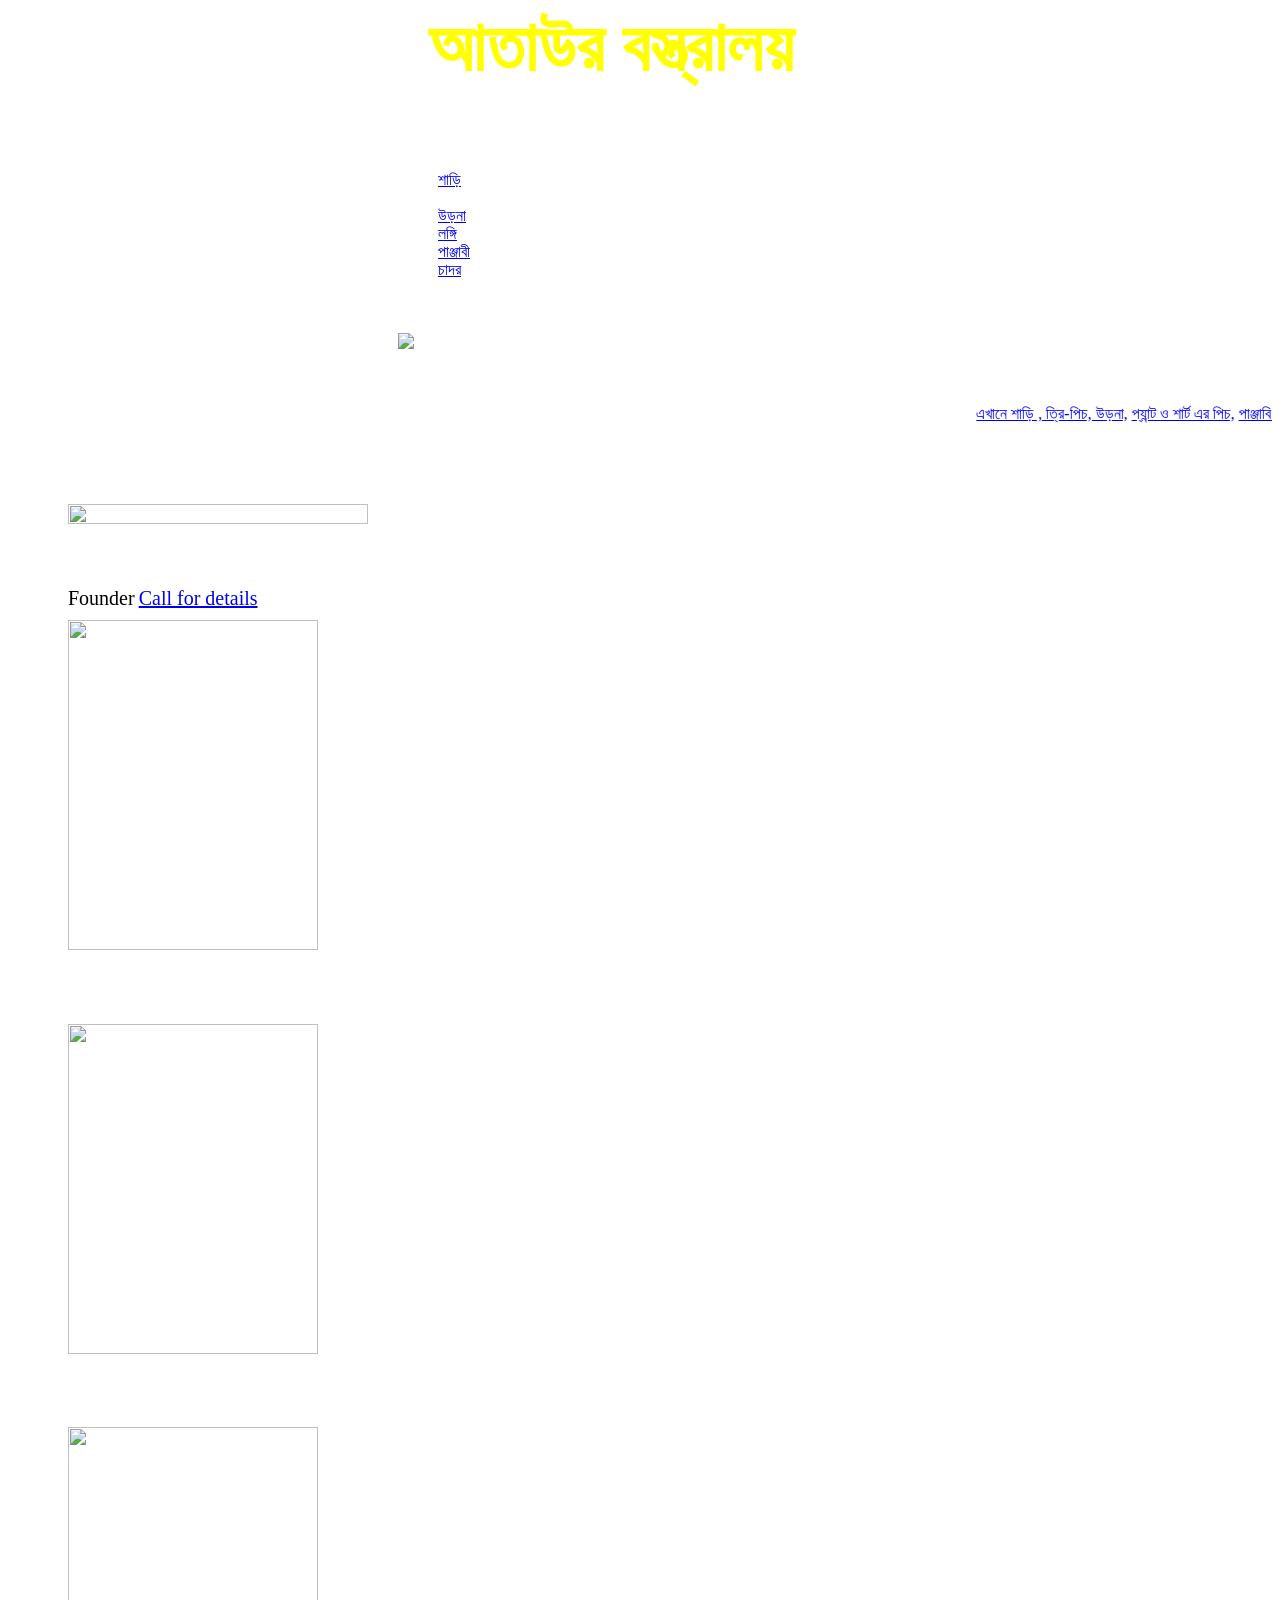
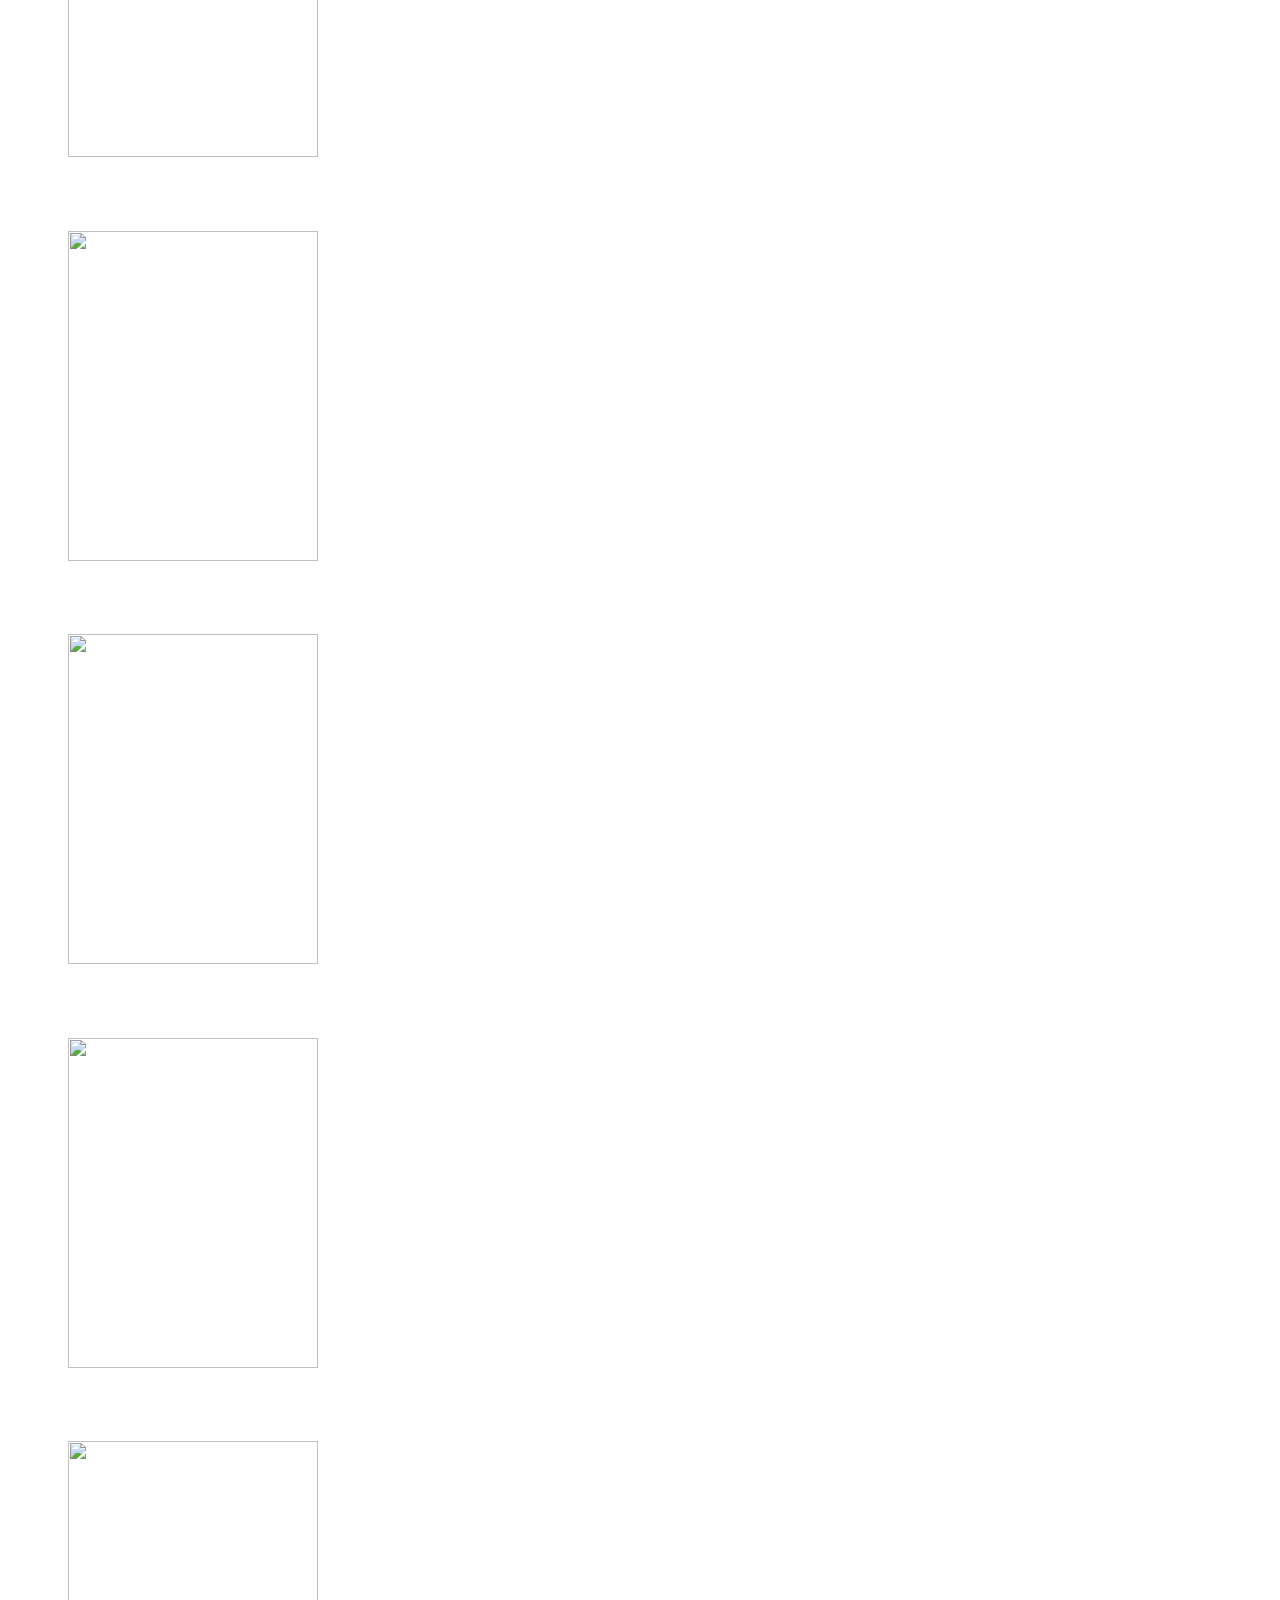
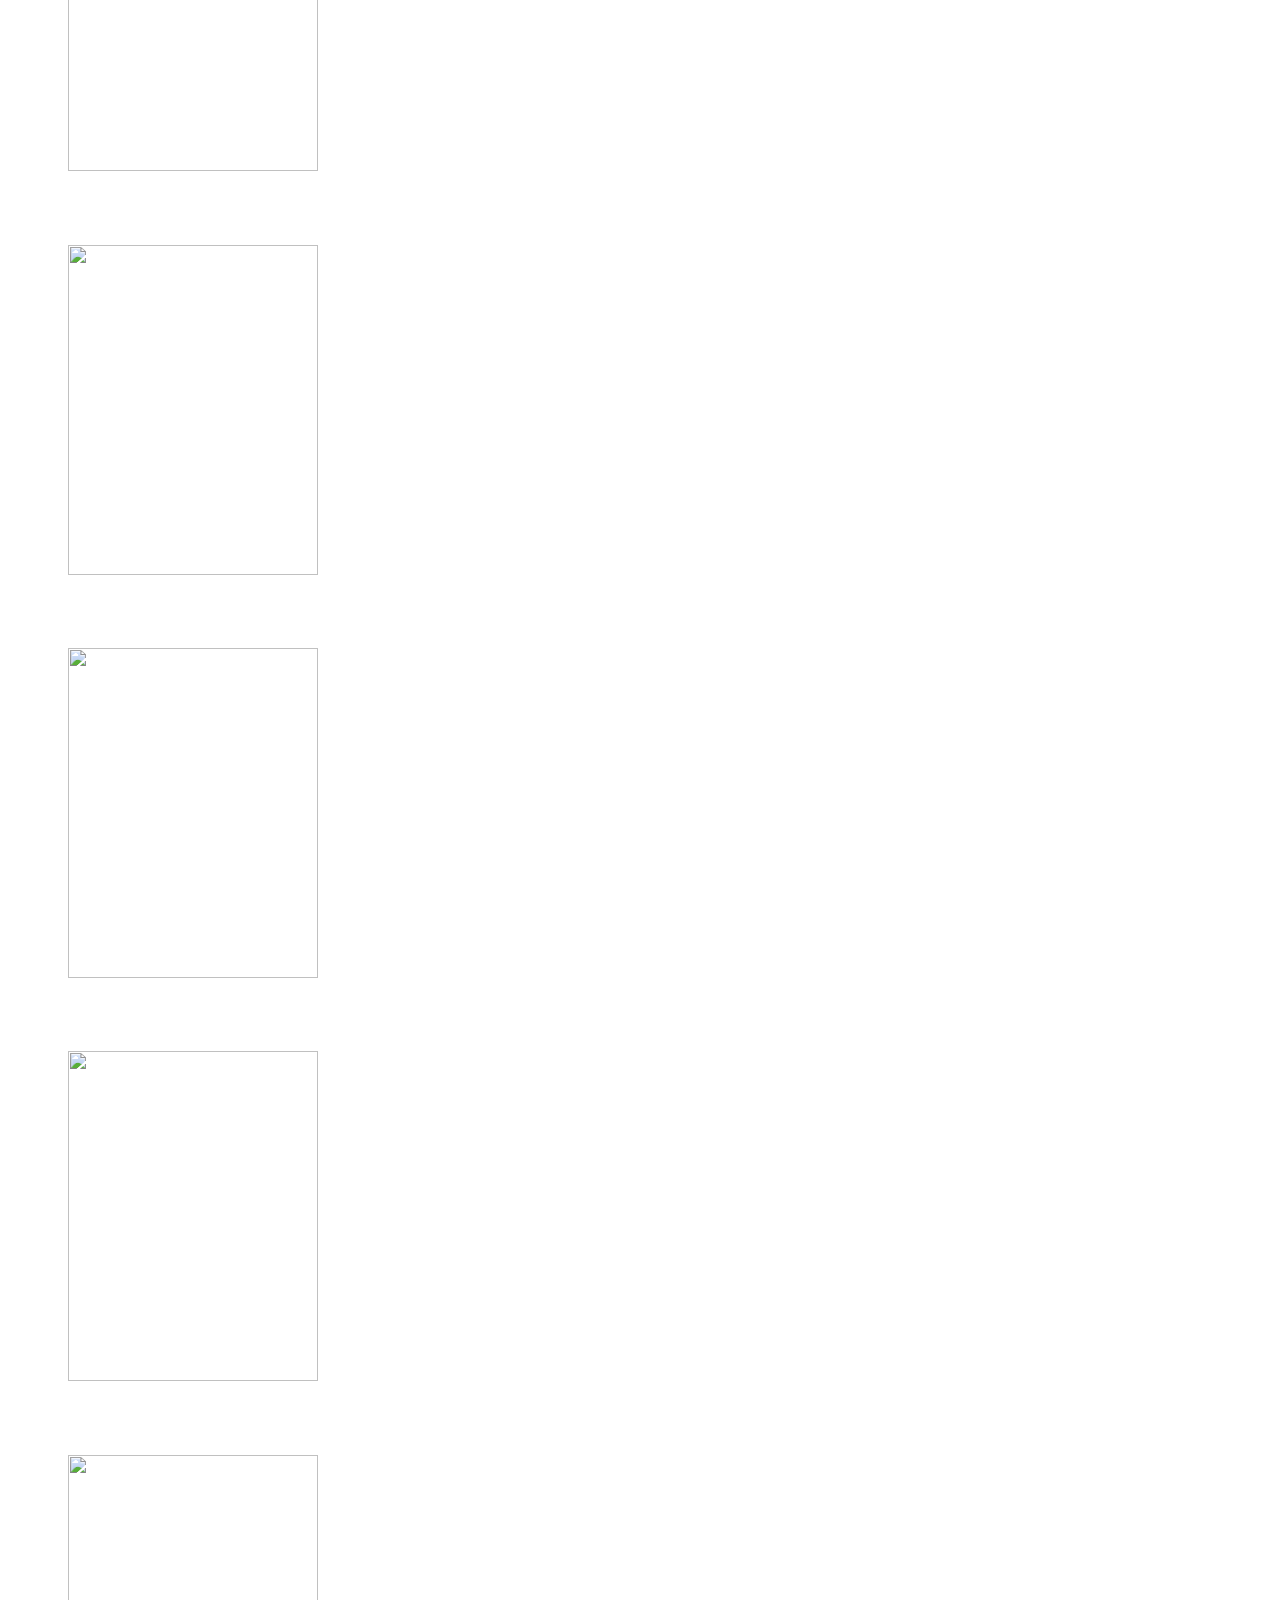
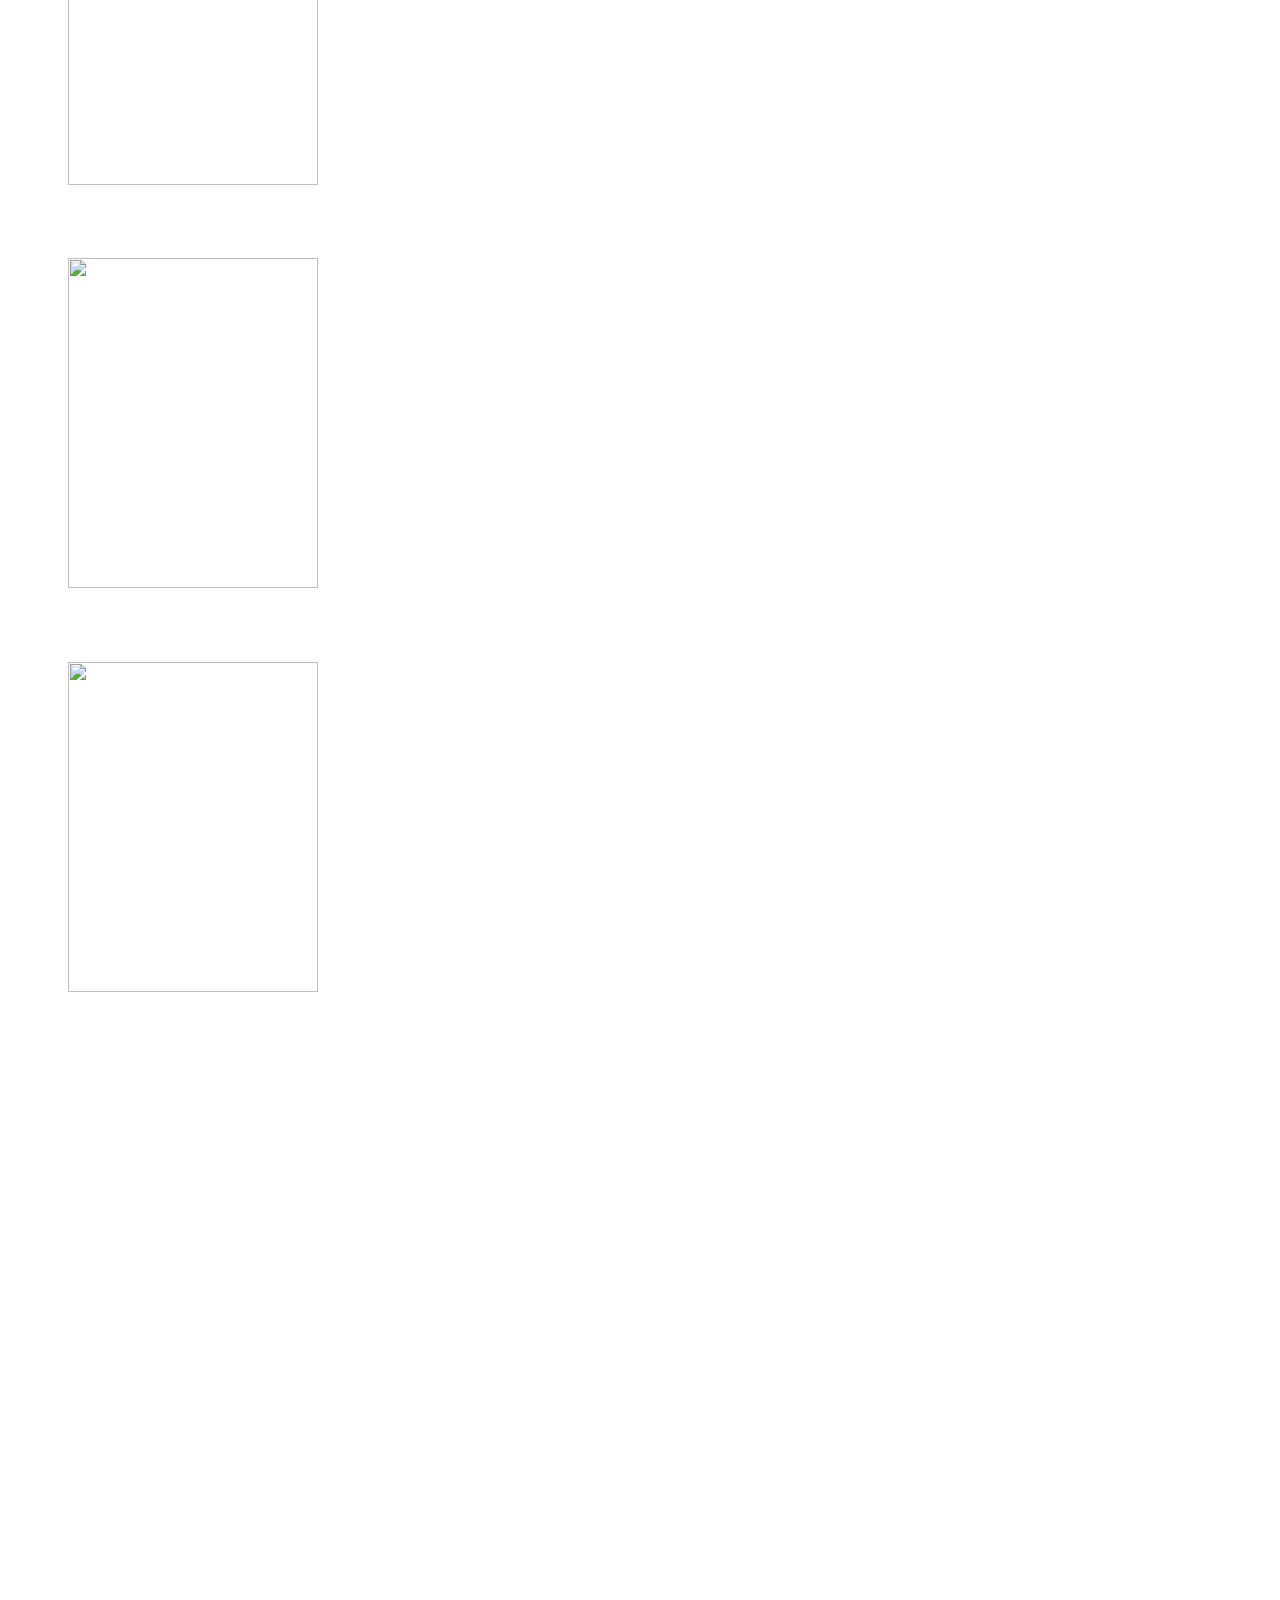
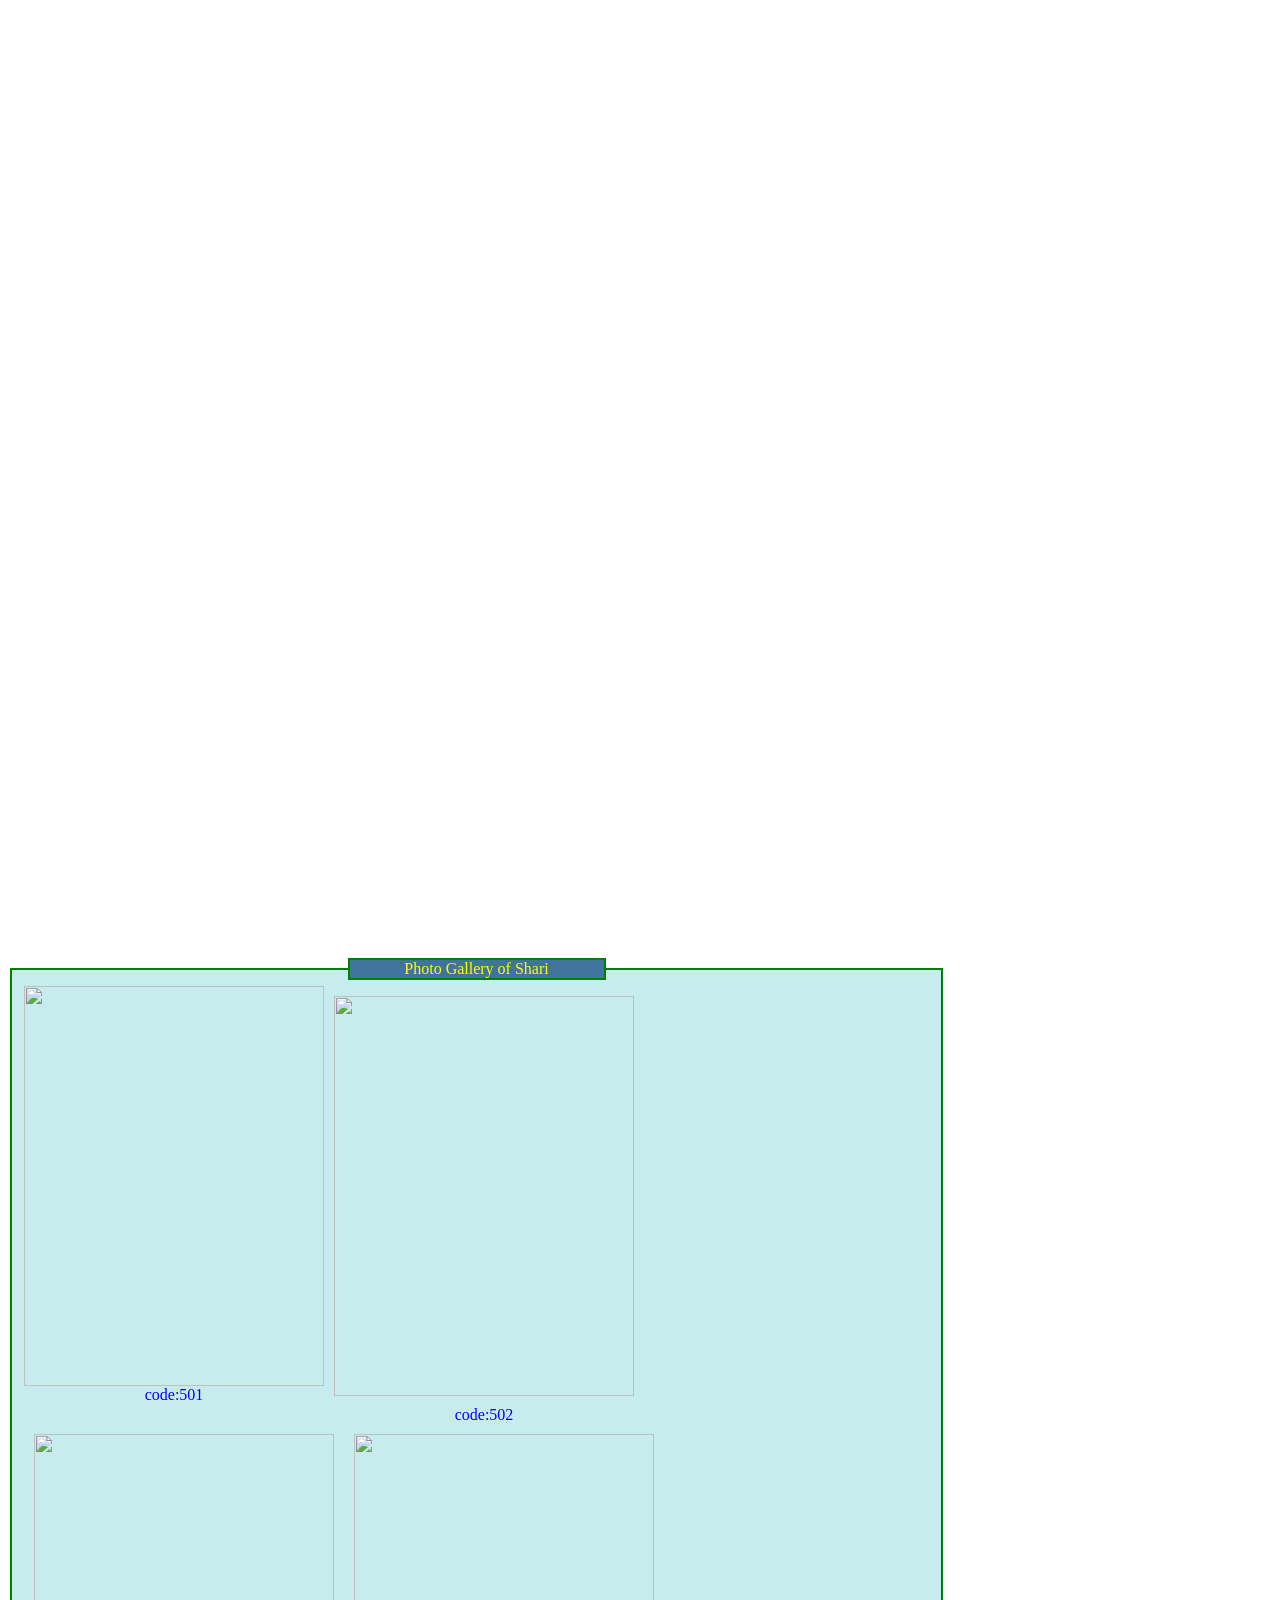
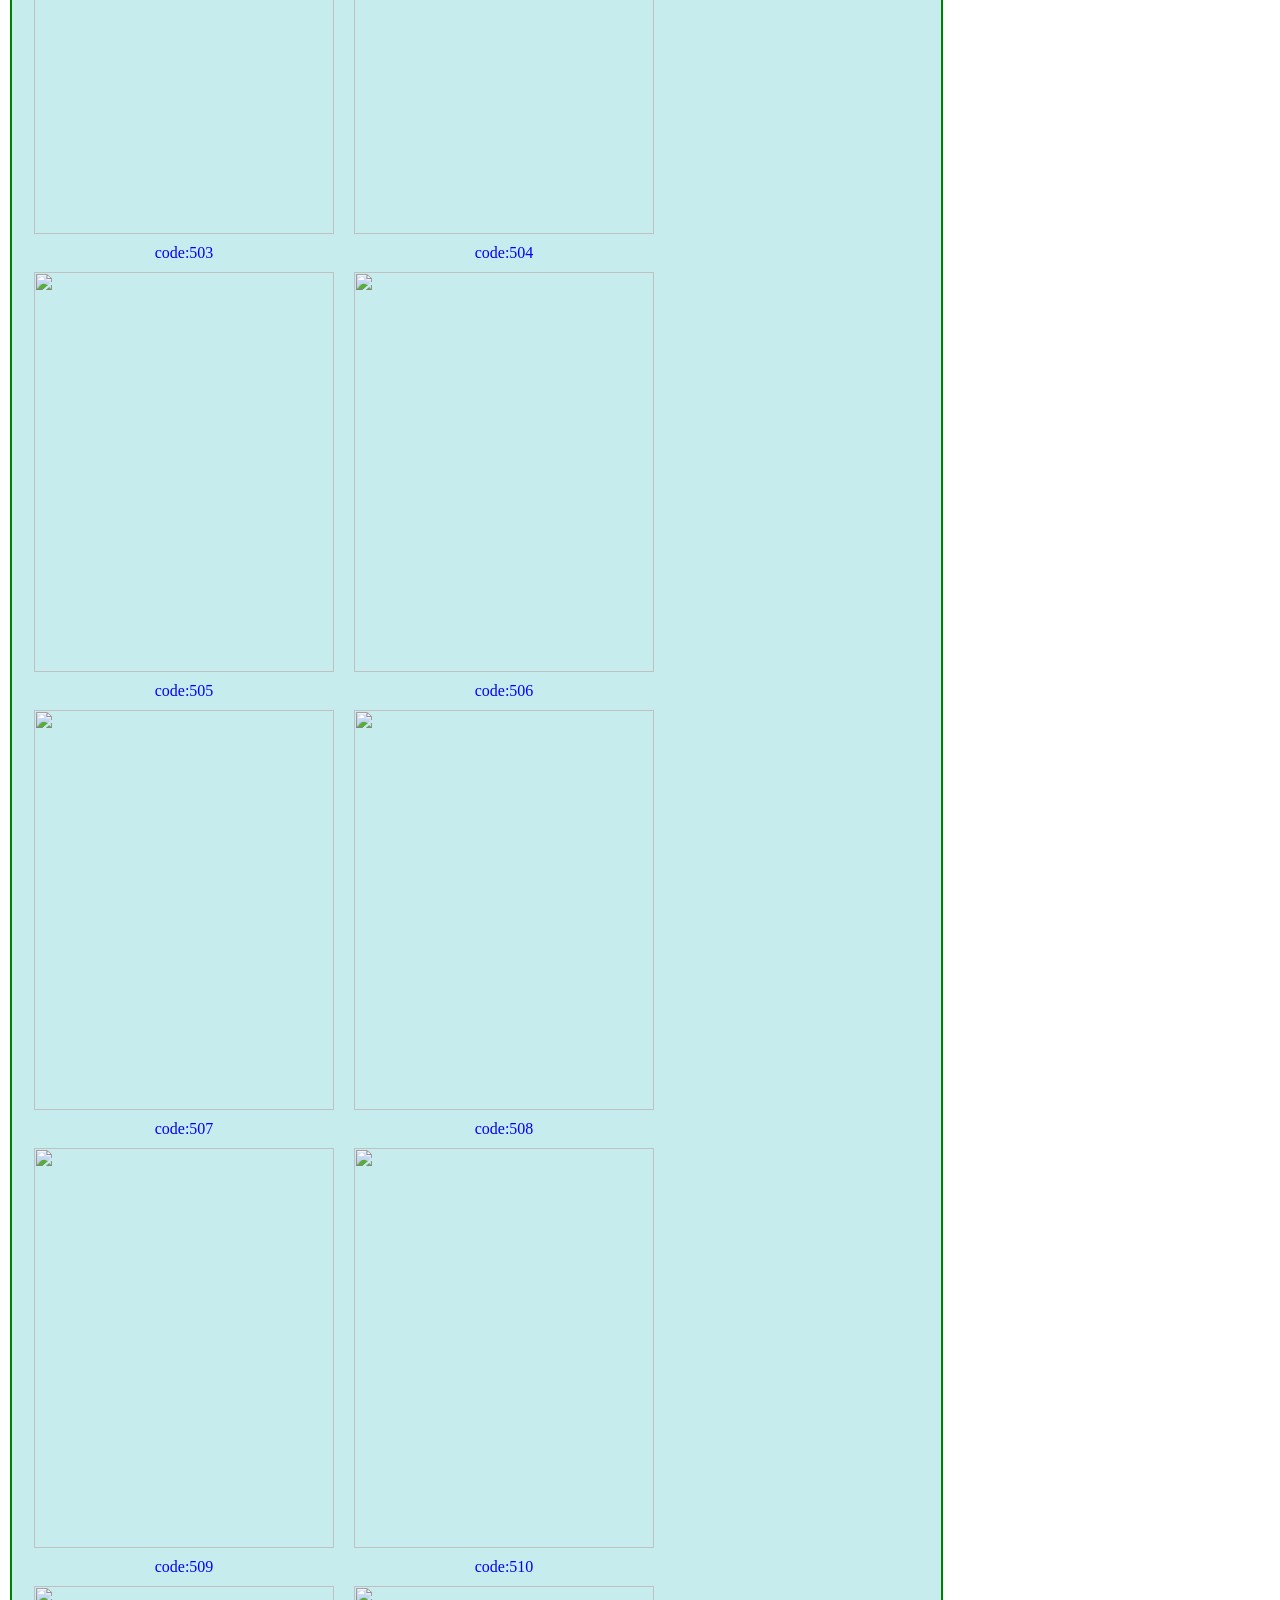
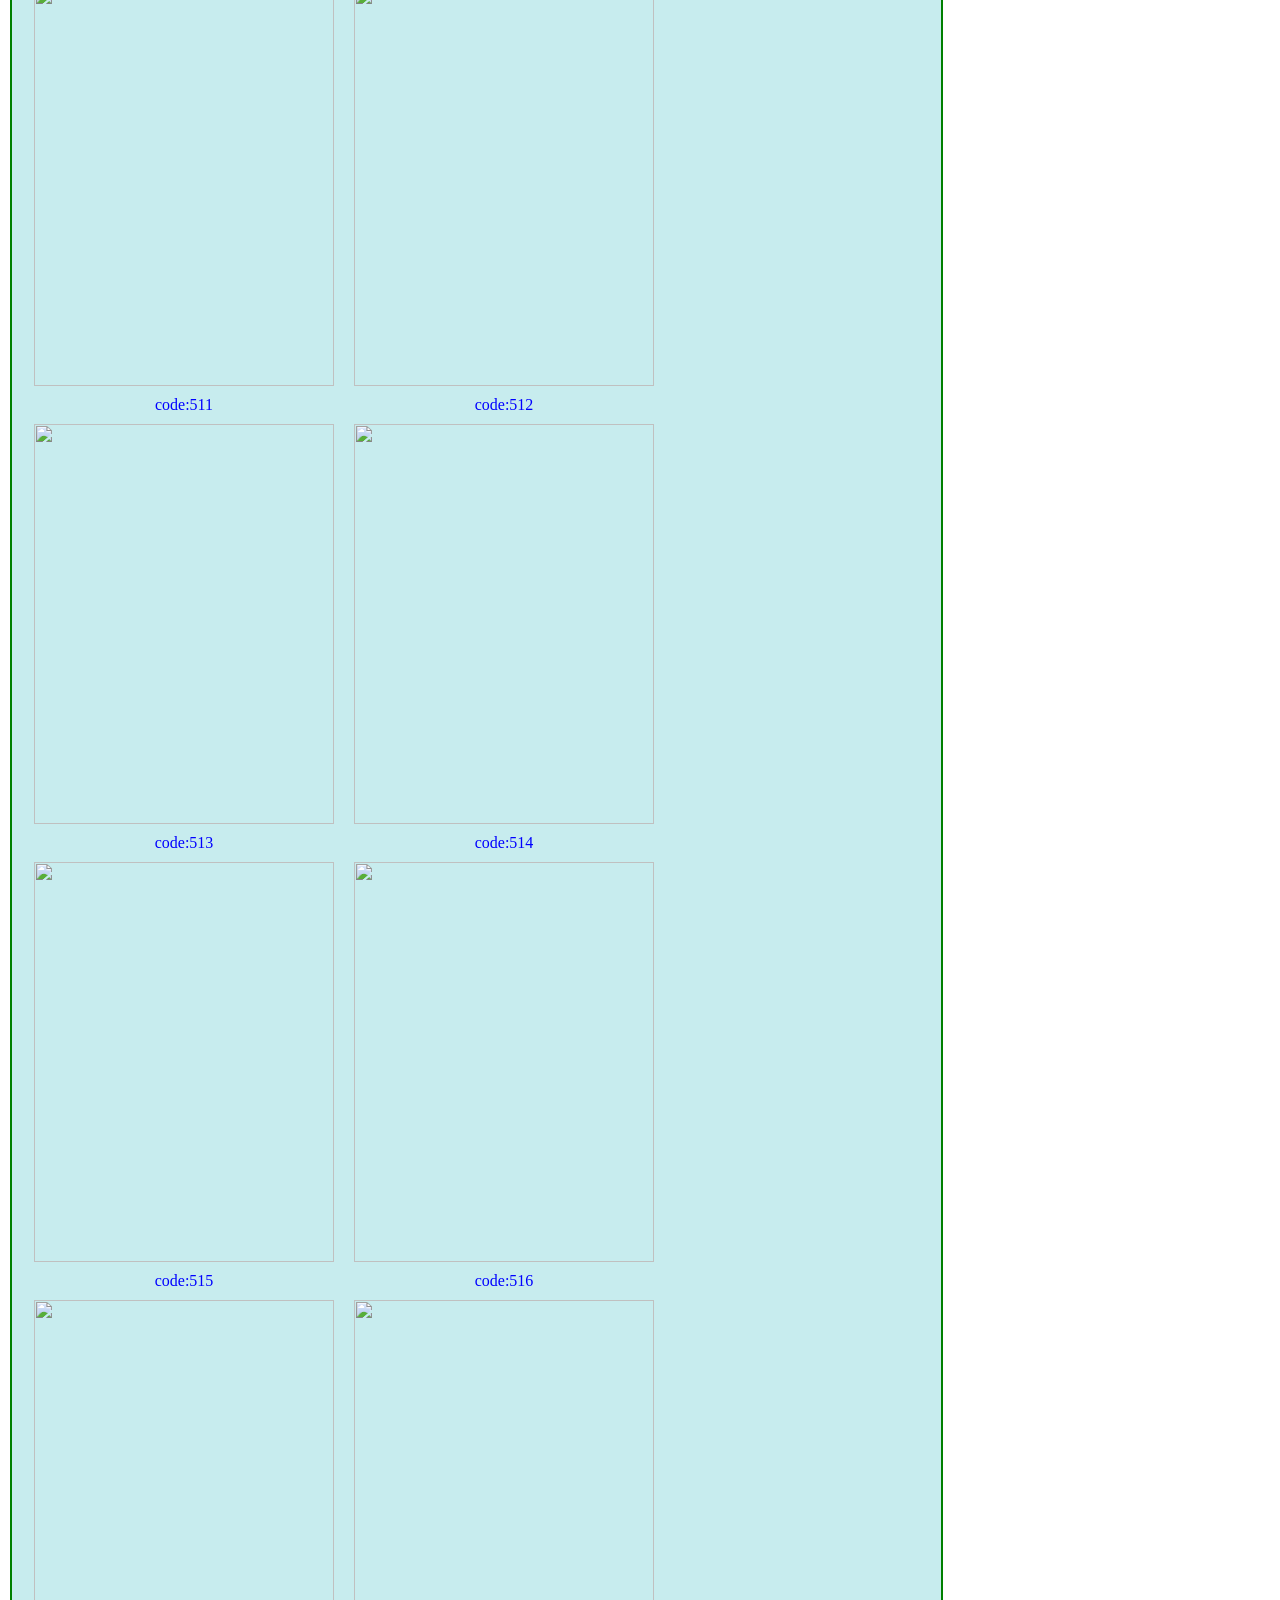
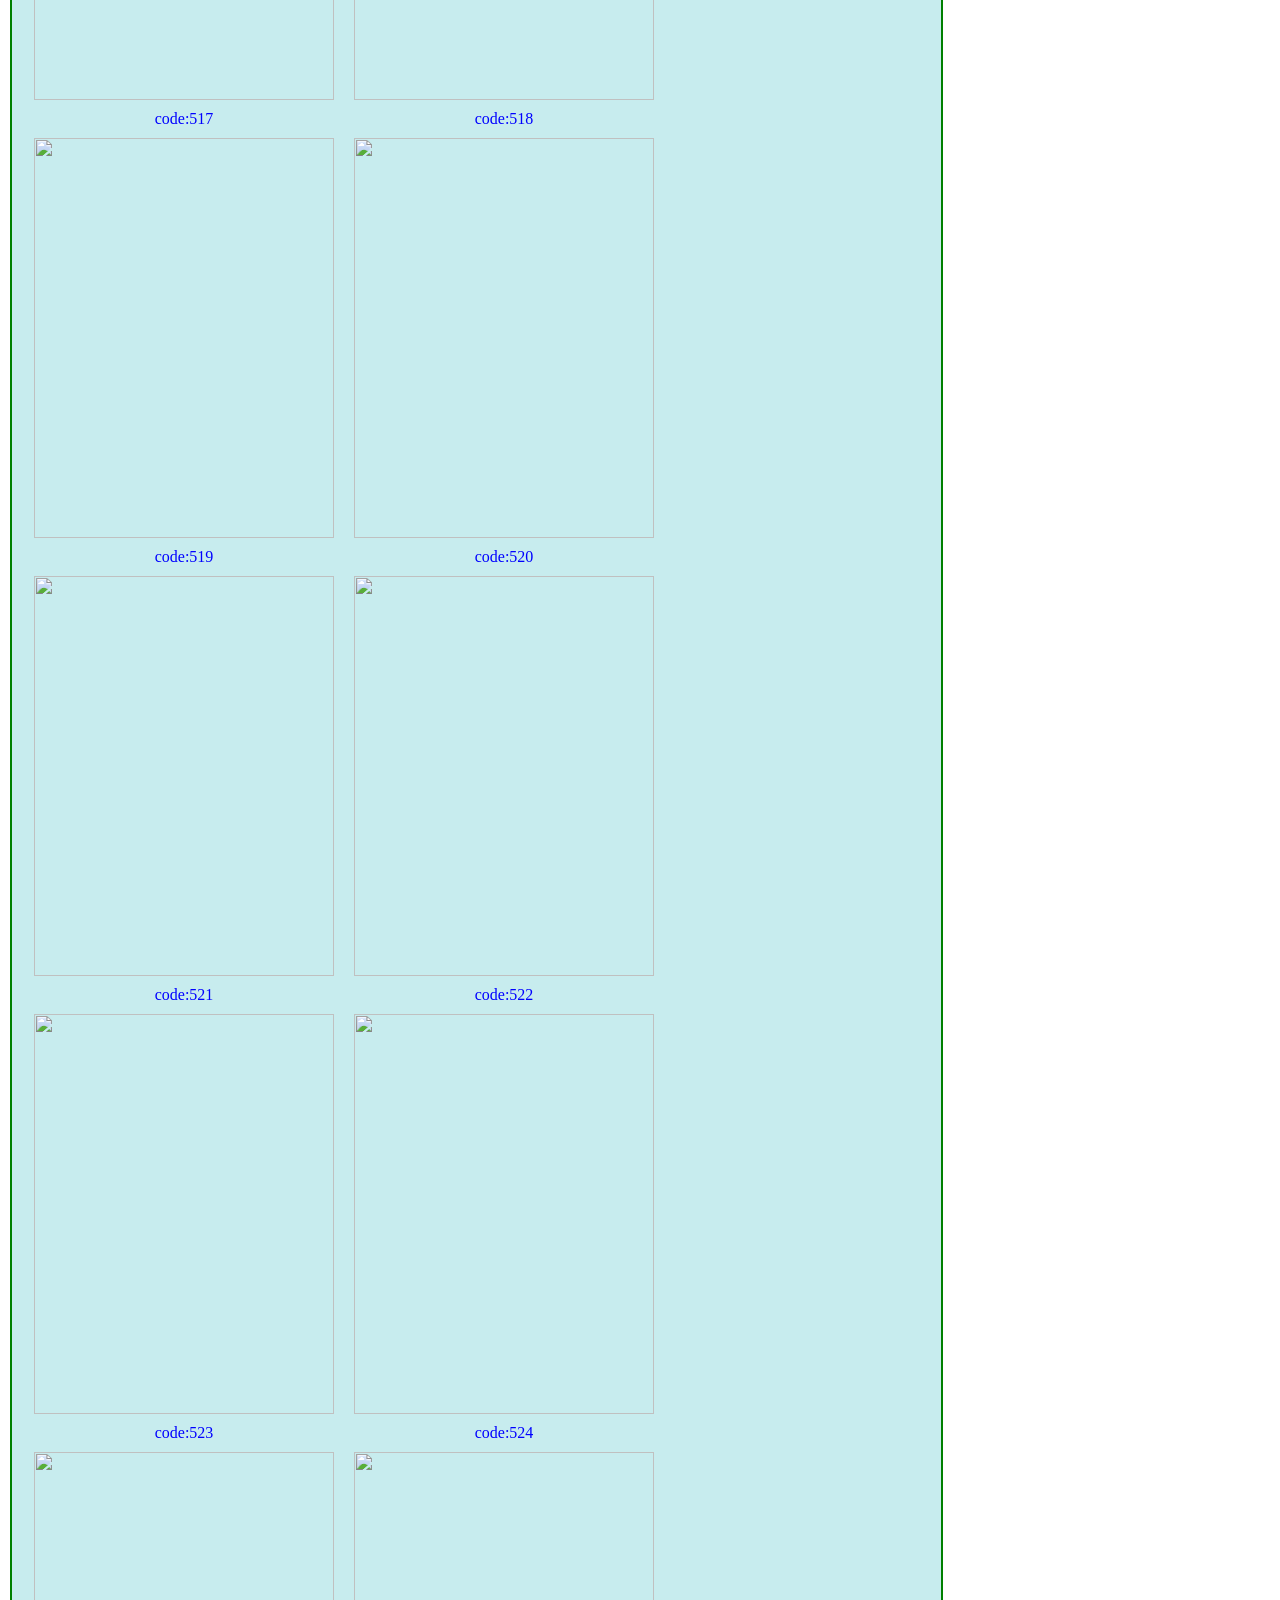
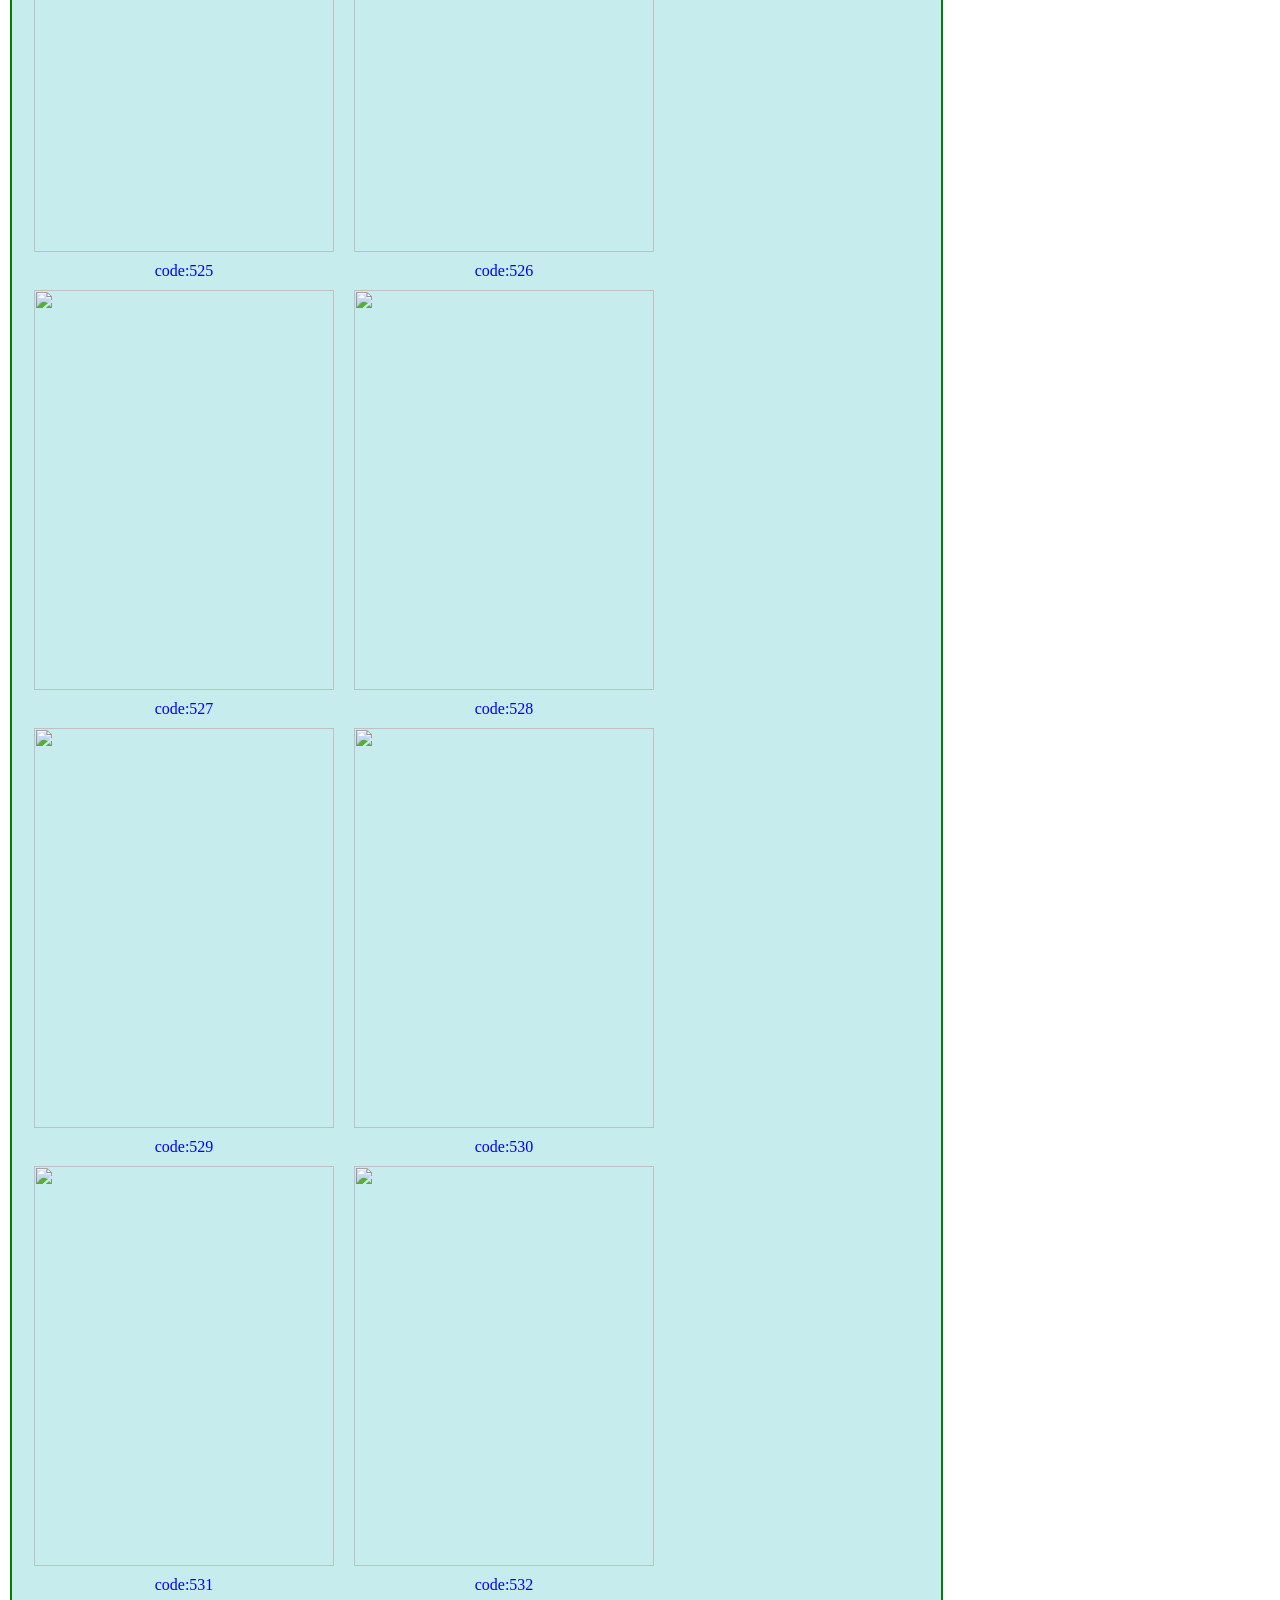
==== index.html @ a9b8eaf7 "Rename ataurbostraloy.html to index.html" ====
<!DOCTYPE html>
<!-- saved from url=(0055)file:///E:/ataur%20website/ataur/ataur%20bostraloy.html -->
<html dir="ltr" lang="en" class="js flexbox flexboxlegacy canvas canvastext webgl no-touch geolocation postmessage websqldatabase indexeddb hashchange history draganddrop websockets rgba hsla multiplebgs backgroundsize borderimage borderradius boxshadow textshadow opacity cssanimations csscolumns cssgradients cssreflections csstransforms csstransforms3d csstransitions fontface generatedcontent video audio localstorage sessionstorage webworkers no-applicationcache svg inlinesvg smil svgclippaths no-mobile js flexbox flexboxlegacy canvas canvastext webgl no-touch geolocation postmessage websqldatabase indexeddb hashchange history draganddrop websockets rgba hsla multiplebgs backgroundsize borderimage borderradius boxshadow textshadow opacity cssanimations csscolumns cssgradients cssreflections csstransforms csstransforms3d csstransitions fontface generatedcontent video audio localstorage sessionstorage webworkers no-applicationcache svg inlinesvg smil svgclippaths"><head><meta http-equiv="Content-Type" content="text/html; charset=UTF-8">
    



    <title>আতাউর বস্ত্রালয় 
 </title>

    <link rel="shortcut icon" type="image/jpg" href="./ataurbostraloy_files/logo.jpg">

    <link href="./ataurbostraloy_files/bootstrap.min.css" rel="stylesheet" type="text/css">
    <link href="file:///E:/ataur%20website/ataur/ataur_bost/jquery-ui.min.css" rel="stylesheet" type="text/css">
    <link href="file:///E:/ataur%20website/ataur/ataur_bost/animate.css" rel="stylesheet" type="text/css">
    <link href="./ataurbostraloy_files/css-plugin-collections.css" rel="stylesheet">

    <link id="menuzord-menu-skins" href="file:///E:/ataur%20website/ataur/ataur_bost/menuzord-rounded-boxed.css" rel="stylesheet">


	<link rel="stylesheet" type="text/css" href="./ataurbostraloy_files/style.css" media="all">

    <link href="file:///E:/ataur%20website/ataur/ataur_bost/preloader.css" rel="stylesheet" type="text/css">
 
    <link href="file:///E:/ataur%20website/ataur/ataur_bost/custom-bootstrap-margin-padding.css" rel="stylesheet" type="text/css">

    <link href="./ataurbostraloy_files/responsive.css" rel="stylesheet" type="text/css">

    <link href="./ataurbostraloy_files/style(1).css" rel="stylesheet" type="text/css">
   <link href="file:///E:/ataur%20website/ataur/responsive.css" rel="stylesheet" type="text/css">
    <script src="file:///E:/ataur%20website/ataur/ataur_bost/swiper.min.js.download"></script>




    <script type="text/javascript" src="file:///E:/ataur%20website/ataur/ataur_bost/slider.js.download"></script>

    <!-- CSS | Theme Color -->
    <link href="./ataurbostraloy_files/theme-skin-color-set-1.css" rel="stylesheet" type="text/css">
    <link href="file:///E:/ataur%20website/ataur/ataur_bost/css" rel="stylesheet">
    <style>
    
    </style>
    <style media="screen">
        .hr {
            border: 1px solid #002147;
        }
    </style>
    <style>
        #demo {
            text-align: center;
            font-size: 25px;
            color: Green;
            margin-top: 0px;
        }


    </style>

    <link rel="stylesheet" href="file:///E:/ataur%20website/ataur/ataur_bost/all.css" integrity="sha384-AYmEC3Yw5cVb3ZcuHtOA93w35dYTsvhLPVnYs9eStHfGJvOvKxVfELGroGkvsg+p" crossorigin="anonymous">
    <link rel="stylesheet" href="./ataurbostraloy_files/animate.min.css">
    <style>

    </style>


    <meta name="google-site-verification" content="7sKU8pOBHiLULtkVvnWEd_iv-YbOxgA2GoqJ0pizh8E">

   


   
<style id="fit-vids-style">.fluid-width-video-wrapper{width:100%;position:relative;padding:0;}.fluid-width-video-wrapper iframe,.fluid-width-video-wrapper object,.fluid-width-video-wrapper embed {position:absolute;top:0;left:0;width:100%;height:100%;}</style></head>

<body class="">
<div class="top5">
                          <div style="padding:0px;float:left;overflow:hidden;" class="div">
						   <img style="padding:5px;margin:25px 130px 10px 180px;,border-bottom-color:red" width="100px" class="logo-radius" src="./ataurbostraloy_files/logo.jpg" alt="">
						   </div>
						 
						   <div style="padding:0px;float:left;overflow:hidden; font-size:50px;" class="div">
						   <h1 style="font-size:70px;color:yellow;margin:0px 130px 10px 100px;">আতাউর বস্ত্রালয়</h1>
						   </div>
						    <div style="padding:0px;margin:top-left" class="div">
						   <img style="padding:5px;margin:25px 10px 0px 100px;float:center;" width="100px" class="logo-radius" src="./ataurbostraloy_files/logo.jpg" alt="">
						   </div>
						   </div>
						   
    <div id="wrapper" class="clearfix">
        <!-- preloader -->
        <div id="preloader" style="display: none;">
            <div id="spinner">
                <div class="preloader-dot-loading">
                    <div class="cssload-loading"><i></i><i></i><i></i><i></i></div>
                </div>
            </div>

        </div>
        <!-- Header -->
				  
<header id="header" class="header">         
    <div class="header-nav">
        <div class="header-nav-wrapper navbar-scrolltofixed bg-theme-colored border-bottom-theme-color-2-1px" style="z-index: auto; position: static; top: auto;">
            <div style="margin:0px 1px 2px 350px;color:white" class="container p-0">
                <nav id="menuzord" class="menuzord bg-theme-colored pull-left flip menuzord-responsive" style=""><a href="javascript:void(0)" class="showhide" style="display: none;"><em></em><em></em><em></em></a><a href="javascript:void(0)" class="showhide" style="display: none;"><em></em><em></em><em></em></a>
                    <ul class="menuzord-menu menuzord-indented scrollable" style="max-height: 400px;">
                        <li class="">
                            <a style="color:white" href="file:///E:/ataur%20website/ataur/ataur%20bostraloy.html">
                               Home
                            </a>
                        </li>
                        <li class="nav-item" style="">
                            <a style="color:white" href="file:///E:/ataur%20website/ataur/ataur%20bostraloy.html">About Us<span class="indicator"><i class="fa fa-angle-down"></i></span><span class="indicator"><i class="fa fa-angle-down"></i></span></a>
                            <ul class="dropdown" style="right: auto; display: none;">
                   
                          
                                <li><a style="color:white" href="file:///E:/ataur%20website/ataur/ataur%20bostraloy.html">Md. Alauddin Mir</a></li>
                       
                                 <li><a style="color:white" href="file:///E:/ataur%20website/ataur/ataur%20bostraloy.html">Md. Ataur Rahman</a></li>

                            </ul>
                        </li>
                        
                          <li class="nav-item-2" style="">
                            <a style="color:white" href="file:///E:/ataur%20website/ataur/ataur%20bostraloy.html">Boy's Item<span class="indicator"><i class="fa fa-angle-down"></i></span><span class="indicator"><i class="fa fa-angle-down"></i></span></a>
                            <ul class="dropdown" style="right: auto; display: none;">
                                <li>
								    <a style="color:white" href="file:///E:/ataur%20website/ataur/ataur%20bostraloy.html">between 20-30 ages <span class="indicator"><i class="fa fa-angle-right"></i></span></a>
                                </li>
								<li>
								    <a style="color:white" href="file:///E:/ataur%20website/ataur/ataur%20bostraloy.html">between 30-40 ages <span class="indicator"><i class="fa fa-angle-right"></i></span></a>
                                </li>
								<li>
								    <a style="color:white" href="file:///E:/ataur%20website/ataur/ataur%20bostraloy.html">between 40-50 ages <span class="indicator"><i class="fa fa-angle-right"></i></span></a>
                                </li>                              
 								<li>
								    <a style="color:white" href="file:///E:/ataur%20website/ataur/ataur%20bostraloy.html">between 50-70 ages <span class="indicator"><i class="fa fa-angle-right"></i></span></a>
                                </li>                              


                            </ul>
                        </li>
                        <li style="">
                            <a style="color:white" href="file:///E:/ataur%20website/ataur/ataur%20bostraloy.html">Girl's Item<span class="indicator"><i class="fa fa-angle-down"></i></span><span class="indicator"><i class="fa fa-angle-down"></i></span></a>
                            <ul class="dropdown" style="right: auto; display: none;">
							    <li>
								    <a style="color:white" href="file:///E:/ataur%20website/ataur/ataur%20bostraloy.html">between 20-30 ages <span class="indicator"><i class="fa fa-angle-right"></i></span></a>
                                </li>
								<li>
								    <a style="color:white" href="file:///E:/ataur%20website/ataur/ataur%20bostraloy.html">between 30-40 ages <span class="indicator"><i class="fa fa-angle-right"></i></span></a>
                                </li>
								<li>
								    <a style="color:white" href="file:///E:/ataur%20website/ataur/ataur%20bostraloy.html">between 40-50 ages <span class="indicator"><i class="fa fa-angle-right"></i></span></a>
                                </li>                              
 								<li>
								    <a style="color:white" href="file:///E:/ataur%20website/ataur/ataur%20bostraloy.html">between 50-70 ages <span class="indicator"><i class="fa fa-angle-right"></i></span></a>
                                </li> 
                      </ul>
                        </li>
                         <li style="">
                            <a style="color:white" href="file:///E:/ataur%20website/ataur/ataur%20bostraloy.html">Child's Item<span class="indicator"><i class="fa fa-angle-down"></i></span><span class="indicator"><i class="fa fa-angle-down"></i></span></a>
							<ul class="dropdown" style="right: auto; display: none;">
							<li>
								    <a style="color:white" href="file:///E:/ataur%20website/ataur/ataur%20bostraloy.html">between 1-6 months <span class="indicator"><i class="fa fa-angle-right"></i></span></a>
                                </li>
								<li>
								    <a style="color:white" href="file:///E:/ataur%20website/ataur/ataur%20bostraloy.html">between 6-12 months <span class="indicator"><i class="fa fa-angle-right"></i></span></a>
                                </li>
								<li>
								    <a style="color:white" href="file:///E:/ataur%20website/ataur/ataur%20bostraloy.html">between 1-5 ages <span class="indicator"><i class="fa fa-angle-right"></i></span></a>
                                </li>                              
 								<li>
								    <a style="color:white" href="file:///E:/ataur%20website/ataur/ataur%20bostraloy.html">between 5-10 ages <span class="indicator"><i class="fa fa-angle-right"></i></span></a>
                                </li> 
								<li>
								    <a style="color:white" href="file:///E:/ataur%20website/ataur/ataur%20bostraloy.html">between 10-15 ages <span class="indicator"><i class="fa fa-angle-right"></i></span></a>
                                </li> 
								<li>
								    <a style="color:white" href="file:///E:/ataur%20website/ataur/ataur%20bostraloy.html">between 15-20 ages <span class="indicator"><i class="fa fa-angle-right"></i></span></a>
                                </li> 
                       
                                        
                           </ul>
                        </li>
                       
                            <ul class="dropdown" style="right: auto;">
                                                                                              
               
                                                                                                <li>
                                                                          
                                                                                    </li><li><a href="file:///E:/ataur%20website/ataur/ataur%20bostraloy.html">শাড়ি</a></li>
                                                                                    <li><a href="file:///E:/ataur%20website/ataur/ataur%20bostraloy.html" ত্রি-পিচ<="" a=""></a></li><a href="file:///E:/ataur%20website/ataur/ataur%20bostraloy.html" ত্রি-পিচ<="" a="">
                                                                                    </a><li><a href="file:///E:/ataur%20website/ataur/ataur%20bostraloy.html" ত্রি-পিচ<="" a=""></a><a href="file:///E:/ataur%20website/ataur/ataur%20bostraloy.html">উড়না </a></li> 
                                                                                    <li><a href="file:///E:/ataur%20website/ataur/ataur%20bostraloy.html">লঙ্গি</a></li>			
                                                                                    <li><a href="file:///E:/ataur%20website/ataur/ataur%20bostraloy.html">পাঞ্জাবী </a></li>
                                                                                    <li><a href="file:///E:/ataur%20website/ataur/ataur%20bostraloy.html">চাদর</a></li>
																					
                                                                                    <li><a style="color:white" href="file:///E:/ataur%20website/ataur/ataur%20bostraloy.html">পর্দা </a></li>   
                                                                    
               
                                                                                               
                                                            </ul>
                      
                       
						<li class="" style="">
                            <a style="color:white" href="file:///E:/ataur%20website/ataur/ataur%20bostraloy.html">Contact<span class="indicator"><i class="fa fa-angle-down"></i></span><span class="indicator"><i class="fa fa-angle-down"></i></span></a>
                            <ul class="dropdown" style="right: auto; display: none;">
                                <li><a style="color:white" href="file:///E:/ataur%20website/ataur/ataur%20bostraloy.html">Ataur Rahman</a></li>
                                <li><a style="color:white" href="file:///E:/ataur%20website/ataur/ataur%20bostraloy.html">Md.Alauddin Mir</a></li>
                    

                            </ul>
                        </li>
						<li class="" style="">
                           
                            
                        </li><li> 
                              
                               
								<img src="./ataurbostraloy_files/user.png">
							
							
																<a style="color:white" href="file:///E:/ataur%20website/ataur/ataur%20bostraloy.html"><b>Membership</b></a>
															
                            </li>
							
                    <li class="scrollable-fix"></li><li class="scrollable-fix"></li></ul>

                </nav>
            </div>
        </div><div style="display: none; width: 1349px; height: 76px; float: none;"></div><div style="display: none; width: 2040px; height: 60.0469px; float: none;"></div>
    </div>
        <div style="">

          <marquee id="top-bar-notice" class="float-left" behavior="scroll" direction="left" height="29" scrolldelay="100" scrollamount="5" onmouseover="this.stop()" onmouseout="this.start()">
                             
                    <a class="color" href="file:///E:/ataur%20website/ataur/ataur%20bostraloy.html" title="" target="_blank" rel="noopener noreferrer">
                        <i class="fa fa-bullhorn color"></i> এখানে শাড়ি , ত্রি-পিচ, উড়না,</a>
                           
                    <a class="color" href="file:///E:/ataur%20website/ataur/ataur%20bostraloy.html" title="" target="_blank" rel="noopener noreferrer">
                        <i class="fa fa-bullhorn color"></i> প্যান্ট ও শার্ট এর পিচ,</a>
                        
                    <a class="color" href="file:///E:/ataur%20website/ataur/ataur%20bostraloy.html" title="" target="_blank" rel="noopener noreferrer">
                        <i class="fa fa-bullhorn color"></i>পাঞ্জাবি ও লঙ্গি ,</a>
                         
                    <a class="color" href="file:///E:/ataur%20website/ataur/ataur%20bostraloy.html" title="" target="_blank" rel="noopener noreferrer">
                        <i class="fa fa-bullhorn color"></i> পর্দা ও বেড কভার, </a>
                               
                    <a class="color" href="file:///E:/ataur%20website/ataur/ataur%20bostraloy.html" title="" target="_blank" rel="noopener noreferrer">
                        <i class="fa fa-bullhorn color"></i>এছাড়া অন্যান্য সকল ধরনের </a>
                           
                    <a class="color" href="file:///E:/ataur%20website/ataur/ataur%20bostraloy.html" title="" target="_blank" rel="noopener noreferrer">
                        <i class="fa fa-bullhorn color"></i> কাপড় সুলভ মূল্যে   </a>
                            
                    <a class="color" href="file:///E:/ataur%20website/ataur/ataur%20bostraloy.html" title="" target="_blank" rel="noopener noreferrer">
                        <i class="fa fa-bullhorn color"></i> পাইকারি ও খুচরাভাবে </a>
                            
                    <a class="color" href="file:///E:/ataur%20website/ataur/ataur%20bostraloy.html" title="" target="_blank" rel="noopener noreferrer">
                        <i class="fa fa-bullhorn color"></i> বিক্রয় করা হয়।  </a>
                                 
                   
                   
                                                </marquee>
        
        
        
        
                                            </div>					  
						   
						   
	
	   <div class="main-content">
       


           
            <div style="float:left;overflow:hidden;margin:0px 50px 0px 50px;width:300px;padding:5px; height:8500px;padding:10px" class="col-md-3 pl-0">
                <br>
				<br>
				<div class="col-sm-12 cust-m-ml bg-green">
                    <div class="col-xs-12 col-sm-12 bg-light-red mt-15 mb-15 col-md-12 wow fadeInLeft" data-wow-duration="1s" data-wow-delay="0.3s" style="visibility: visible; animation-duration: 1s; animation-delay: 0.3s; overflow-y: auto; animation-name: fadeInLeft;">
                        <article class="post clearfix mb-sm-30">
                            <div class="entry-header vc-inner-section">
                                <div class="post-thumb thumb" style="margin-top:20px">              
									<img src="./ataurbostraloy_files/ataurpic.jpg" alt="" class="img-box-shadow" width="100%" height="100%" style="object-fit:cover;">
                                </div>
                                <h3 class="mb-0 text-uppercase" style="color:#fff;font-family:Times New Roman">Ataur Rahman</h3>
                                <small style="font-size:20px;font-family:Times New Roman">Founder</small>
                                <a style="font-size:20px" href="file:///E:/ataur%20website/ataur/ataur%20bostraloy.html" class="btn btn-dark mb-10 vc-message-btn">Call for details</a>
                            </div>
                        </article>
                    </div>
                </div>
				 <div class="col-sm-12 cust-m-ml bg-green">
                    <div class="col-xs-12 col-sm-12 bg-light-red mt-15 mb-15 col-md-12 wow fadeInLeft" data-wow-duration="1s" data-wow-delay="0.3s" style="visibility: visible; animation-duration: 1s; animation-delay: 0.3s; overflow-y: auto; animation-name: fadeInLeft;">
                        <article class="post clearfix mb-sm-30">
                            <div class="entry-header vc-inner-section">
                                <div class="post-thumb thumb" style="margin-top:10px">
                                    <img style="width:250px;height:330px" src="./ataurbostraloy_files/at1.jpg" alt="" class="img-box-shadow" width="100%" height="100%">
                                </div>
                                <h3 class="mb-0 text-uppercase" style="color:#fff;font-family:Times New Roman">Ataur Rahman</h3>
                            </div>
                        </article>
                    </div>
                </div>
				 <div class="col-sm-12 cust-m-ml bg-green">
                    <div class="col-xs-12 col-sm-12 bg-light-red mt-15 mb-15 col-md-12 wow fadeInLeft" data-wow-duration="1s" data-wow-delay="0.3s" style="visibility: visible; animation-duration: 1s; animation-delay: 0.3s; overflow-y: auto; animation-name: fadeInLeft;">
                        <article class="post clearfix mb-sm-30">
                            <div class="entry-header vc-inner-section">
                                <div class="post-thumb thumb" style="margin-top:10px">
                                    <img style="width:250px;height:330px" src="./ataurbostraloy_files/at2.jpg" alt="" class="img-box-shadow" width="100%" height="100%">
                                </div>
                                <h3 class="mb-0 text-uppercase" style="color:#fff;font-family:Times New Roman">Ataur Rahman</h3>
                            </div>
                        </article>
                    </div>
                </div>
				 <div class="col-sm-12 cust-m-ml bg-green">
                    <div class="col-xs-12 col-sm-12 bg-light-red mt-15 mb-15 col-md-12 wow fadeInLeft" data-wow-duration="1s" data-wow-delay="0.3s" style="visibility: visible; animation-duration: 1s; animation-delay: 0.3s; overflow-y: auto; animation-name: fadeInLeft;">
                        <article class="post clearfix mb-sm-30">
                            <div class="entry-header vc-inner-section">
                                <div class="post-thumb thumb" style="margin-top:10px">
                                    <img style="width:250px;height:330px" src="./ataurbostraloy_files/at3.jpg" alt="" class="img-box-shadow" width="100%" height="100%">
                                </div>
                                <h3 class="mb-0 text-uppercase" style="color:#fff;font-family:Times New Roman">Ataur Rahman</h3>
                            </div>
                        </article>
                    </div>
                </div>
				 <div class="col-sm-12 cust-m-ml bg-green">
                    <div class="col-xs-12 col-sm-12 bg-light-red mt-15 mb-15 col-md-12 wow fadeInLeft" data-wow-duration="1s" data-wow-delay="0.3s" style="visibility: visible; animation-duration: 1s; animation-delay: 0.3s; overflow-y: auto; animation-name: fadeInLeft;">
                        <article class="post clearfix mb-sm-30">
                            <div class="entry-header vc-inner-section">
                                <div class="post-thumb thumb" style="margin-top:10px">
                                    <img style="width:250px;height:330px" src="./ataurbostraloy_files/at4.jpg" alt="" class="img-box-shadow" width="100%" height="100%">
                                </div>
                                <h3 class="mb-0 text-uppercase" style="color:#fff;font-family:Times New Roman">Ataur Rahman</h3>
                            </div>
                        </article>
                    </div>
                </div>
				 <div class="col-sm-12 cust-m-ml bg-green">
                    <div class="col-xs-12 col-sm-12 bg-light-red mt-15 mb-15 col-md-12 wow fadeInLeft" data-wow-duration="1s" data-wow-delay="0.3s" style="visibility: visible; animation-duration: 1s; animation-delay: 0.3s; overflow-y: auto; animation-name: fadeInLeft;">
                        <article class="post clearfix mb-sm-30">
                            <div class="entry-header vc-inner-section">
                                <div class="post-thumb thumb" style="margin-top:10px">
                                    <img style="width:250px;height:330px" src="./ataurbostraloy_files/at5.jpg" alt="" class="img-box-shadow" width="100%" height="100%">
                                </div>
                                <h3 class="mb-0 text-uppercase" style="color:#fff;font-family:Times New Roman">Ataur Rahman</h3>
                            </div>
                        </article>
                    </div>
                </div>
				 <div class="col-sm-12 cust-m-ml bg-green">
                    <div class="col-xs-12 col-sm-12 bg-light-red mt-15 mb-15 col-md-12 wow fadeInLeft" data-wow-duration="1s" data-wow-delay="0.3s" style="visibility: visible; animation-duration: 1s; animation-delay: 0.3s; overflow-y: auto; animation-name: fadeInLeft;">
                        <article class="post clearfix mb-sm-30">
                            <div class="entry-header vc-inner-section">
                                <div class="post-thumb thumb" style="margin-top:10px">
                                    <img style="width:250px;height:330px" src="./ataurbostraloy_files/at6.jpg" alt="" class="img-box-shadow" width="100%" height="100%">
                                </div>
                                <h3 class="mb-0 text-uppercase" style="color:#fff;font-family:Times New Roman">Ataur Rahman</h3>
                            </div>
                        </article>
                    </div>
                </div>
				 <div class="col-sm-12 cust-m-ml bg-green">
                    <div class="col-xs-12 col-sm-12 bg-light-red mt-15 mb-15 col-md-12 wow fadeInLeft" data-wow-duration="1s" data-wow-delay="0.3s" style="visibility: visible; animation-duration: 1s; animation-delay: 0.3s; overflow-y: auto; animation-name: fadeInLeft;">
                        <article class="post clearfix mb-sm-30">
                            <div class="entry-header vc-inner-section">
                                <div class="post-thumb thumb" style="margin-top:10px">
                                    <img style="width:250px;height:330px" src="./ataurbostraloy_files/at7.jpg" alt="" class="img-box-shadow" width="100%" height="100%">
                                </div>
                                <h3 class="mb-0 text-uppercase" style="color:#fff;font-family:Times New Roman">Ataur Rahman</h3>
                            </div>
                        </article>
                    </div>
                </div> <div class="col-sm-12 cust-m-ml bg-green">
                    <div class="col-xs-12 col-sm-12 bg-light-red mt-15 mb-15 col-md-12 wow fadeInLeft" data-wow-duration="1s" data-wow-delay="0.3s" style="visibility: visible; animation-duration: 1s; animation-delay: 0.3s; overflow-y: auto; animation-name: fadeInLeft;">
                        <article class="post clearfix mb-sm-30">
                            <div class="entry-header vc-inner-section">
                                <div class="post-thumb thumb" style="margin-top:10px">
                                    <img style="width:250px;height:330px" src="./ataurbostraloy_files/at8.jpg" alt="" class="img-box-shadow" width="100%" height="100%">
                                </div>
                                <h3 class="mb-0 text-uppercase" style="color:#fff;font-family:Times New Roman">Ataur Rahman</h3>
                            </div>
                        </article>
                    </div>
                </div> <div class="col-sm-12 cust-m-ml bg-green">
                    <div class="col-xs-12 col-sm-12 bg-light-red mt-15 mb-15 col-md-12 wow fadeInLeft" data-wow-duration="1s" data-wow-delay="0.3s" style="visibility: visible; animation-duration: 1s; animation-delay: 0.3s; overflow-y: auto; animation-name: fadeInLeft;">
                        <article class="post clearfix mb-sm-30">
                            <div class="entry-header vc-inner-section">
                                <div class="post-thumb thumb" style="margin-top:10px">
                                    <img style="width:250px;height:330px" src="./ataurbostraloy_files/at9.jpg" alt="" class="img-box-shadow" width="100%" height="100%">
                                </div>
                               <h3 class="mb-0 text-uppercase" style="color:#fff;font-family:Times New Roman">Ataur Rahman</h3>
                            </div>
                        </article>
                    </div>
                </div> <div class="col-sm-12 cust-m-ml bg-green">
                    <div class="col-xs-12 col-sm-12 bg-light-red mt-15 mb-15 col-md-12 wow fadeInLeft" data-wow-duration="1s" data-wow-delay="0.3s" style="visibility: visible; animation-duration: 1s; animation-delay: 0.3s; overflow-y: auto; animation-name: fadeInLeft;">
                        <article class="post clearfix mb-sm-30">
                            <div class="entry-header vc-inner-section">
                                <div class="post-thumb thumb" style="margin-top:10px">
                                    <img style="width:250px;height:330px" src="./ataurbostraloy_files/at10.jpg" alt="" class="img-box-shadow" width="100%" height="100%">
                                </div>
                                <h3 class="mb-0 text-uppercase" style="color:#fff;font-family:Times New Roman">Ataur Rahman</h3>
                            </div>
                        </article>
                    </div>
                </div> 
				<div class="col-sm-12 cust-m-ml bg-green">
                    <div class="col-xs-12 col-sm-12 bg-light-red mt-15 mb-15 col-md-12 wow fadeInLeft" data-wow-duration="1s" data-wow-delay="0.3s" style="visibility: visible; animation-duration: 1s; animation-delay: 0.3s; overflow-y: auto; animation-name: fadeInLeft;">
                        <article class="post clearfix mb-sm-30">
                            <div class="entry-header vc-inner-section">
                                <div class="post-thumb thumb" style="margin-top:10px">
                                    <img style="width:250px;height:330px" src="./ataurbostraloy_files/at11.jpg" alt="" class="img-box-shadow" width="100%" height="100%">
                                </div>
                                <h3 class="mb-0 text-uppercase" style="color:#fff;font-family:Times New Roman">Ataur Rahman</h3>
                            </div>
                        </article>
                    </div>
                </div>
            <div class="col-sm-12 cust-m-ml bg-green">
                    <div class="col-xs-12 col-sm-12 bg-light-red mt-15 mb-15 col-md-12 wow fadeInLeft" data-wow-duration="1s" data-wow-delay="0.3s" style="visibility: visible; animation-duration: 1s; animation-delay: 0.3s; overflow-y: auto; animation-name: fadeInLeft;">
                        <article class="post clearfix mb-sm-30">
                            <div class="entry-header vc-inner-section">
                                <div class="post-thumb thumb" style="margin-top:10px">
                                    <img style="width:250px;height:330px" src="./ataurbostraloy_files/at12.jpg" alt="" class="img-box-shadow" width="100%" height="100%">
                                </div>
                                <h3 class="mb-0 text-uppercase" style="color:#fff;font-family:Times New Roman">Ataur Rahman</h3>
                            </div>
                        </article>
                    </div>
                </div>
				<div class="col-sm-12 cust-m-ml bg-green">
                    <div class="col-xs-12 col-sm-12 bg-light-red mt-15 mb-15 col-md-12 wow fadeInLeft" data-wow-duration="1s" data-wow-delay="0.3s" style="visibility: visible; animation-duration: 1s; animation-delay: 0.3s; overflow-y: auto; animation-name: fadeInLeft;">
                        <article class="post clearfix mb-sm-30">
                            <div class="entry-header vc-inner-section">
                                <div class="post-thumb thumb" style="margin-top:10px">
                                    <img style="width:250px;height:330px" src="./ataurbostraloy_files/at13.jpg" alt="" class="img-box-shadow" width="100%" height="100%">
                                </div>
                                <h3 class="mb-0 text-uppercase" style="color:#fff;font-family:Times New Roman">Ataur Rahman</h3>
                            </div>
                        </article>
                    </div>
                </div>
				<div class="col-sm-12 cust-m-ml bg-green">
                    <div class="col-xs-12 col-sm-12 bg-light-red mt-15 mb-15 col-md-12 wow fadeInLeft" data-wow-duration="1s" data-wow-delay="0.3s" style="visibility: hidden; animation-duration: 1s; animation-delay: 0.3s; overflow-y: auto; animation-name: none;">
                        <article class="post clearfix mb-sm-30">
                            <div class="entry-header vc-inner-section">
                                <div class="post-thumb thumb" style="margin-top:10px">
                                    <img style="width:250px;height:330px" src="./ataurbostraloy_files/at14.jpg" alt="" class="img-box-shadow" width="100%" height="100%">
                                </div>
                                <h3 class="mb-0 text-uppercase" style="color:#fff;font-family:Times New Roman">Ataur Rahman</h3>
                            </div>
                        </article>
                    </div>
                </div>
				<div class="col-sm-12 cust-m-ml bg-green">
                    <div class="col-xs-12 col-sm-12 bg-light-red mt-15 mb-15 col-md-12 wow fadeInLeft" data-wow-duration="1s" data-wow-delay="0.3s" style="visibility: hidden; animation-duration: 1s; animation-delay: 0.3s; overflow-y: auto; animation-name: none;">
                        <article class="post clearfix mb-sm-30">
                            <div class="entry-header vc-inner-section">
                                <div class="post-thumb thumb" style="margin-top:10px">
                                    <img style="width:250px;height:330px" src="./ataurbostraloy_files/at15.jpg" alt="" class="img-box-shadow" width="100%" height="100%">
                                </div>
                                <h3 class="mb-0 text-uppercase" style="color:#fff;font-family:Times New Roman">Ataur Rahman</h3>
                            </div>
                        </article>
                    </div>
                </div><div class="col-sm-12 cust-m-ml bg-green">
                    <div class="col-xs-12 col-sm-12 bg-light-red mt-15 mb-15 col-md-12 wow fadeInLeft" data-wow-duration="1s" data-wow-delay="0.3s" style="visibility: hidden; animation-duration: 1s; animation-delay: 0.3s; overflow-y: auto; animation-name: none;">
                        <article class="post clearfix mb-sm-30">
                            <div class="entry-header vc-inner-section">
                                <div class="post-thumb thumb" style="margin-top:10px">
                                    <img style="width:250px;height:330px" src="./ataurbostraloy_files/at16.jpg" alt="" class="img-box-shadow" width="100%" height="100%">
                                </div>
                                <h3 class="mb-0 text-uppercase" style="color:#fff;font-family:Times New Roman">Ataur Rahman</h3>
                            </div>
                        </article>
                    </div>
                </div>
				<div class="col-sm-12 cust-m-ml bg-green">
                    <div class="col-xs-12 col-sm-12 bg-light-red mt-15 mb-15 col-md-12 wow fadeInLeft" data-wow-duration="1s" data-wow-delay="0.3s" style="visibility: hidden; animation-duration: 1s; animation-delay: 0.3s; overflow-y: auto; animation-name: none;">
                        <article class="post clearfix mb-sm-30">
                            <div class="entry-header vc-inner-section">
                                <div class="post-thumb thumb" style="margin-top:10px">
                                    <img style="width:250px;height:330px" src="./ataurbostraloy_files/at17.jpg" alt="" class="img-box-shadow" width="100%" height="100%">
                                </div>
                                <h3 class="mb-0 text-uppercase" style="color:#fff;font-family:Times New Roman">Ataur Rahman</h3>
                            </div>
                        </article>
                    </div>
                </div>
				<div class="col-sm-12 cust-m-ml bg-green">
                    <div class="col-xs-12 col-sm-12 bg-light-red mt-15 mb-15 col-md-12 wow fadeInLeft" data-wow-duration="1s" data-wow-delay="0.3s" style="visibility: hidden; animation-duration: 1s; animation-delay: 0.3s; overflow-y: auto; animation-name: none;">
                        <article class="post clearfix mb-sm-30">
                            <div class="entry-header vc-inner-section">
                                <div class="post-thumb thumb" style="margin-top:10px">
                                    <img style="width:250px;height:330px" src="./ataurbostraloy_files/at18.jpg" alt="" class="img-box-shadow" width="100%" height="100%">
                                </div>
                                <h3 class="mb-0 text-uppercase" style="color:#fff;font-family:Times New Roman">Ataur Rahman</h3>
                            </div>
                        </article>
                    </div>
                </div>
			</div>
        </div>
		<fieldset style="background:#c7ecee;width:905px;border:2px solid green" class="">
		<legend style="background:#40739e;color:yellow;text-align:center;font-family:Times New Roman;border:2px solid green;width:250px;">Photo Gallery of Shari </legend> 
							
							<div style="float:left;margin:0 auto; overflow:hidden;" class="post-thumb thumb">
								<img style="height:400px;width:300px;float:left;overflow:hidden; margin:0 auto;padding:0px; " src="./ataurbostraloy_files/1.jpg" alt="" class="img-responsive img-fullwidth">       
						   <p style="margin:0 auto; text-align:center; color:blue">code:501</p>
						   </div>
						   <div style="float:left;margin:0 auto; overflow:hidden;" class="post-thumb thumb">
								<img style="height:400px;width:300px;float:left;overflow:hidden; margin:0 auto;padding:10px;" src="./ataurbostraloy_files/2.jpg" alt="" class="img-responsive img-fullwidth">       
						   <p style="margin:0 auto; text-align:center; color:blue">code:502</p>
						   </div>
                            <div style="float:left;margin:0 auto; overflow:hidden;" class="post-thumb thumb">
								<img style="height:400px;width:300px;float:left;overflow:hidden; margin:0 auto;padding:10px;" src="./ataurbostraloy_files/3.jpg" alt="" class="img-responsive img-fullwidth">       
						   <p style="margin:0 auto; text-align:center; color:blue">code:503</p>
						   </div>
                            <div style="float:left;margin:0 auto; overflow:hidden;" class="post-thumb thumb">
								<img style="height:400px;width:300px;float:left;overflow:hidden; margin:0 auto;padding:10px;" src="./ataurbostraloy_files/4.jpg" alt="" class="img-responsive img-fullwidth">       
						   <p style="margin:0 auto; text-align:center; color:blue">code:504</p>
						   </div>
                            <div style="float:left;margin:0 auto; overflow:hidden;" class="post-thumb thumb">
								<img style="height:400px;width:300px;float:left;overflow:hidden; margin:0 auto;padding:10px;" src="./ataurbostraloy_files/5.jpg" alt="" class="img-responsive img-fullwidth">       
						   <p style="margin:0 auto; text-align:center; color:blue">code:505</p>
						   </div>
                            <div style="float:left;margin:0 auto; overflow:hidden;" class="post-thumb thumb">
								<img style="height:400px;width:300px;float:left;overflow:hidden; margin:0 auto;padding:10px;" src="./ataurbostraloy_files/6.jpg" alt="" class="img-responsive img-fullwidth">       
						   <p style="margin:0 auto; text-align:center; color:blue">code:506</p>
						   </div>
                            <div style="float:left;margin:0 auto; overflow:hidden;" class="post-thumb thumb">
								<img style="height:400px;width:300px;float:left;overflow:hidden; margin:0 auto;padding:10px;" src="./ataurbostraloy_files/7.jpg" alt="" class="img-responsive img-fullwidth">       
						   <p style="margin:0 auto; text-align:center; color:blue">code:507</p>
						   </div>
                            <div style="float:left;margin:0 auto; overflow:hidden;" class="post-thumb thumb">
								<img style="height:400px;width:300px;float:left;overflow:hidden; margin:0 auto;padding:10px;" src="./ataurbostraloy_files/8.jpg" alt="" class="img-responsive img-fullwidth">       
						   <p style="margin:0 auto; text-align:center; color:blue">code:508</p>
						   </div>
                            <div style="float:left;margin:0 auto; overflow:hidden;" class="post-thumb thumb">
								<img style="height:400px;width:300px;float:left;overflow:hidden; margin:0 auto;padding:10px;" src="./ataurbostraloy_files/9.jpg" alt="" class="img-responsive img-fullwidth">       
						   <p style="margin:0 auto; text-align:center; color:blue">code:509</p>
						   </div>
                            <div style="float:left;margin:0 auto; overflow:hidden;" class="post-thumb thumb">
								<img style="height:400px;width:300px;float:left;overflow:hidden; margin:0 auto;padding:10px;" src="./ataurbostraloy_files/10.jpg" alt="" class="img-responsive img-fullwidth">       
						   <p style="margin:0 auto; text-align:center; color:blue">code:510</p>
						   </div>
                            <div style="float:left;margin:0 auto; overflow:hidden;" class="post-thumb thumb">
								<img style="height:400px;width:300px;float:left;overflow:hidden; margin:0 auto;padding:10px;" src="./ataurbostraloy_files/11.jpg" alt="" class="img-responsive img-fullwidth">       
						   <p style="margin:0 auto; text-align:center; color:blue">code:511</p>
						   </div>
                            <div style="float:left;margin:0 auto; overflow:hidden;" class="post-thumb thumb">
								<img style="height:400px;width:300px;float:left;overflow:hidden; margin:0 auto;padding:10px;" src="./ataurbostraloy_files/12.jpg" alt="" class="img-responsive img-fullwidth">       
						   <p style="margin:0 auto; text-align:center; color:blue">code:512</p>
						   </div>
                            <div style="float:left;margin:0 auto; overflow:hidden;" class="post-thumb thumb">
								<img style="height:400px;width:300px;float:left;overflow:hidden; margin:0 auto;padding:10px;" src="./ataurbostraloy_files/13.jpg" alt="" class="img-responsive img-fullwidth">       
						   <p style="margin:0 auto; text-align:center; color:blue">code:513</p>
						   </div>
                            <div style="float:left;margin:0 auto; overflow:hidden;" class="post-thumb thumb">
								<img style="height:400px;width:300px;float:left;overflow:hidden; margin:0 auto;padding:10px;" src="./ataurbostraloy_files/14.jpg" alt="" class="img-responsive img-fullwidth">       
						   <p style="margin:0 auto; text-align:center; color:blue">code:514</p>
						   </div>
                            <div style="float:left;margin:0 auto; overflow:hidden;" class="post-thumb thumb">
								<img style="height:400px;width:300px;float:left;overflow:hidden; margin:0 auto;padding:10px;" src="./ataurbostraloy_files/15.jpg" alt="" class="img-responsive img-fullwidth">       
						   <p style="margin:0 auto; text-align:center; color:blue">code:515</p>
						   </div>
                            <div style="float:left;margin:0 auto; overflow:hidden;" class="post-thumb thumb">
								<img style="height:400px;width:300px;float:left;overflow:hidden; margin:0 auto;padding:10px;" src="./ataurbostraloy_files/16.jpg" alt="" class="img-responsive img-fullwidth">       
						   <p style="margin:0 auto; text-align:center; color:blue">code:516</p>
						   </div>
                            <div style="float:left;margin:0 auto; overflow:hidden;" class="post-thumb thumb">
								<img style="height:400px;width:300px;float:left;overflow:hidden; margin:0 auto;padding:10px;" src="./ataurbostraloy_files/17.jpg" alt="" class="img-responsive img-fullwidth">       
						   <p style="margin:0 auto; text-align:center; color:blue">code:517</p>
						   </div>
                            <div style="float:left;margin:0 auto; overflow:hidden;" class="post-thumb thumb">
								<img style="height:400px;width:300px;float:left;overflow:hidden; margin:0 auto;padding:10px;" src="./ataurbostraloy_files/18.jpg" alt="" class="img-responsive img-fullwidth">       
						   <p style="margin:0 auto; text-align:center; color:blue">code:518</p>
						   </div>
                            <div style="float:left;margin:0 auto; overflow:hidden;" class="post-thumb thumb">
								<img style="height:400px;width:300px;float:left;overflow:hidden; margin:0 auto;padding:10px;" src="./ataurbostraloy_files/19.jpg" alt="" class="img-responsive img-fullwidth">       
						   <p style="margin:0 auto; text-align:center; color:blue">code:519</p>
						   </div>
                            <div style="float:left;margin:0 auto; overflow:hidden;" class="post-thumb thumb">
								<img style="height:400px;width:300px;float:left;overflow:hidden; margin:0 auto;padding:10px;" src="./ataurbostraloy_files/20.jpg" alt="" class="img-responsive img-fullwidth">       
						   <p style="margin:0 auto; text-align:center; color:blue">code:520</p>
						   </div>
                            <div style="float:left;margin:0 auto; overflow:hidden;" class="post-thumb thumb">
								<img style="height:400px;width:300px;float:left;overflow:hidden; margin:0 auto;padding:10px;" src="./ataurbostraloy_files/21.jpg" alt="" class="img-responsive img-fullwidth">       
						   <p style="margin:0 auto; text-align:center; color:blue">code:521</p>
						   </div>
                            <div style="float:left;margin:0 auto; overflow:hidden;" class="post-thumb thumb">
								<img style="height:400px;width:300px;float:left;overflow:hidden; margin:0 auto;padding:10px;" src="./ataurbostraloy_files/22.jpg" alt="" class="img-responsive img-fullwidth">       
						   <p style="margin:0 auto; text-align:center; color:blue">code:522</p>
						   </div>
                            <div style="float:left;margin:0 auto; overflow:hidden;" class="post-thumb thumb">
								<img style="height:400px;width:300px;float:left;overflow:hidden; margin:0 auto;padding:10px;" src="./ataurbostraloy_files/23.jpg" alt="" class="img-responsive img-fullwidth">       
						   <p style="margin:0 auto; text-align:center; color:blue">code:523</p>
						   </div>
                            <div style="float:left;margin:0 auto; overflow:hidden;" class="post-thumb thumb">
								<img style="height:400px;width:300px;float:left;overflow:hidden; margin:0 auto;padding:10px;" src="./ataurbostraloy_files/24.jpg" alt="" class="img-responsive img-fullwidth">       
						   <p style="margin:0 auto; text-align:center; color:blue">code:524</p>
						   </div>
                            <div style="float:left;margin:0 auto; overflow:hidden;" class="post-thumb thumb">
								<img style="height:400px;width:300px;float:left;overflow:hidden; margin:0 auto;padding:10px;" src="./ataurbostraloy_files/25.jpg" alt="" class="img-responsive img-fullwidth">       
						   <p style="margin:0 auto; text-align:center; color:blue">code:525</p>
						   </div>
                            <div style="float:left;margin:0 auto; overflow:hidden;" class="post-thumb thumb">
								<img style="height:400px;width:300px;float:left;overflow:hidden; margin:0 auto;padding:10px;" src="./ataurbostraloy_files/26.jpg" alt="" class="img-responsive img-fullwidth">       
						   <p style="margin:0 auto; text-align:center; color:blue">code:526</p>
						   </div>
                            <div style="float:left;margin:0 auto; overflow:hidden;" class="post-thumb thumb">
								<img style="height:400px;width:300px;float:left;overflow:hidden; margin:0 auto;padding:10px;" src="./ataurbostraloy_files/27.jpg" alt="" class="img-responsive img-fullwidth">       
						   <p style="margin:0 auto; text-align:center; color:blue">code:527</p>
						   </div>
                            <div style="float:left;margin:0 auto; overflow:hidden;" class="post-thumb thumb">
								<img style="height:400px;width:300px;float:left;overflow:hidden; margin:0 auto;padding:10px;" src="./ataurbostraloy_files/28.jpg" alt="" class="img-responsive img-fullwidth">       
						   <p style="margin:0 auto; text-align:center; color:blue">code:528</p>
						   </div>
                            <div style="float:left;margin:0 auto; overflow:hidden;" class="post-thumb thumb">
								<img style="height:400px;width:300px;float:left;overflow:hidden; margin:0 auto;padding:10px;" src="./ataurbostraloy_files/29.jpg" alt="" class="img-responsive img-fullwidth">       
						   <p style="margin:0 auto; text-align:center; color:blue">code:529</p>
						   </div>
                            <div style="float:left;margin:0 auto; overflow:hidden;" class="post-thumb thumb">
								<img style="height:400px;width:300px;float:left;overflow:hidden; margin:0 auto;padding:10px;" src="./ataurbostraloy_files/30.jpg" alt="" class="img-responsive img-fullwidth">       
						   <p style="margin:0 auto; text-align:center; color:blue">code:530</p>
						   </div>
                            <div style="float:left;margin:0 auto; overflow:hidden;" class="post-thumb thumb">
								<img style="height:400px;width:300px;float:left;overflow:hidden; margin:0 auto;padding:10px;" src="./ataurbostraloy_files/31.jpg" alt="" class="img-responsive img-fullwidth">       
						   <p style="margin:0 auto; text-align:center; color:blue">code:531</p>
						   </div>
                            <div style="float:left;margin:0 auto; overflow:hidden;" class="post-thumb thumb">
								<img style="height:400px;width:300px;float:left;overflow:hidden; margin:0 auto;padding:10px;" src="./ataurbostraloy_files/32.jpg" alt="" class="img-responsive img-fullwidth">       
						   <p style="margin:0 auto; text-align:center; color:blue">code:532</p>
						   </div>
                            <div style="float:left;margin:0 auto; overflow:hidden;" class="post-thumb thumb">
								<img style="height:400px;width:300px;float:left;overflow:hidden; margin:0 auto;padding:10px;" src="./ataurbostraloy_files/33.jpg" alt="" class="img-responsive img-fullwidth">       
						   <p style="margin:0 auto; text-align:center; color:blue">code:533</p>
						   </div>
                            <div style="float:left;margin:0 auto; overflow:hidden;" class="post-thumb thumb">
								<img style="height:400px;width:300px;float:left;overflow:hidden; margin:0 auto;padding:10px;" src="./ataurbostraloy_files/34.jpg" alt="" class="img-responsive img-fullwidth">       
						   <p style="margin:0 auto; text-align:center; color:blue">code:534</p>
						   </div>
                            <div style="float:left;margin:0 auto; overflow:hidden;" class="post-thumb thumb">
								<img style="height:400px;width:300px;float:left;overflow:hidden; margin:0 auto;padding:10px;" src="./ataurbostraloy_files/35.jpg" alt="" class="img-responsive img-fullwidth">       
						   <p style="margin:0 auto; text-align:center; color:blue">code:535</p>
						   </div>
                            <div style="float:left;margin:0 auto; overflow:hidden;" class="post-thumb thumb">
								<img style="height:400px;width:300px;float:left;overflow:hidden; margin:0 auto;padding:10px;" src="./ataurbostraloy_files/37.jpg" alt="" class="img-responsive img-fullwidth">       
						   <p style="margin:0 auto; text-align:center; color:blue">code:536</p>
						   </div>
                            <div style="float:left;margin:0 auto; overflow:hidden;" class="post-thumb thumb">
								<img style="height:400px;width:300px;float:left;overflow:hidden; margin:0 auto;padding:10px;" src="./ataurbostraloy_files/37.jpg" alt="" class="img-responsive img-fullwidth">       
						   <p style="margin:0 auto; text-align:center; color:blue">code:537</p>
						   </div>
                            <div style="float:left;margin:0 auto; overflow:hidden;" class="post-thumb thumb">
								<img style="height:400px;width:300px;float:left;overflow:hidden; margin:0 auto;padding:10px;" src="./ataurbostraloy_files/38.jpg" alt="" class="img-responsive img-fullwidth">       
						   <p style="margin:0 auto; text-align:center; color:blue">code:538</p>
						   </div>
                            <div style="float:left;margin:0 auto; overflow:hidden;" class="post-thumb thumb">
								<img style="height:400px;width:300px;float:left;overflow:hidden; margin:0 auto;padding:10px;" src="./ataurbostraloy_files/39.jpg" alt="" class="img-responsive img-fullwidth">       
						   <p style="margin:0 auto; text-align:center; color:blue">code:539</p>
						   </div>
                            <div style="float:left;margin:0 auto; overflow:hidden;" class="post-thumb thumb">
								<img style="height:400px;width:300px;float:left;overflow:hidden; margin:0 auto;padding:10px;" src="./ataurbostraloy_files/40.jpg" alt="" class="img-responsive img-fullwidth">       
						   <p style="margin:0 auto; text-align:center; color:blue">code:540</p>
						   </div>
                            <div style="float:left;margin:0 auto; overflow:hidden;" class="post-thumb thumb">
								<img style="height:400px;width:300px;float:left;overflow:hidden; margin:0 auto;padding:10px;" src="./ataurbostraloy_files/41.jpg" alt="" class="img-responsive img-fullwidth">       
						   <p style="margin:0 auto; text-align:center; color:blue">code:541</p>
						   </div>
                            <div style="float:left;margin:0 auto; overflow:hidden;" class="post-thumb thumb">
								<img style="height:400px;width:300px;float:left;overflow:hidden; margin:0 auto;padding:10px;" src="./ataurbostraloy_files/42.jpg" alt="" class="img-responsive img-fullwidth">       
						   <p style="margin:0 auto; text-align:center; color:blue">code:542</p>
						   </div>
                             <div style="float:left;margin:0 auto; overflow:hidden;" class="post-thumb thumb">
								<img style="height:400px;width:300px;float:left;overflow:hidden; margin:0 auto;padding:10px;" src="./ataurbostraloy_files/43.jpg" alt="" class="img-responsive img-fullwidth">       
						   <p style="margin:0 auto; text-align:center; color:blue">code:543</p>
						   </div>
                            <div style="float:left;margin:0 auto; overflow:hidden;" class="post-thumb thumb">
								<img style="height:400px;width:300px;float:left;overflow:hidden; margin:0 auto;padding:10px;" src="./ataurbostraloy_files/44.jpg" alt="" class="img-responsive img-fullwidth">       
						   <p style="margin:0 auto; text-align:center; color:blue">code:544</p>
						   </div>
                            <div style="float:left;margin:0 auto; overflow:hidden;" class="post-thumb thumb">
								<img style="height:400px;width:300px;float:left;overflow:hidden; margin:0 auto;padding:10px;" src="./ataurbostraloy_files/45.jpg" alt="" class="img-responsive img-fullwidth">       
						   <p style="margin:0 auto; text-align:center; color:blue">code:545</p>
						   </div>
                            <div style="float:left;margin:0 auto; overflow:hidden;" class="post-thumb thumb">
								<img style="height:400px;width:300px;float:left;overflow:hidden; margin:0 auto;padding:10px;" src="./ataurbostraloy_files/46.jpg" alt="" class="img-responsive img-fullwidth">       
						   <p style="margin:0 auto; text-align:center; color:blue">code:546</p>
						   </div>
                            <div style="float:left;margin:0 auto; overflow:hidden;" class="post-thumb thumb">
								<img style="height:400px;width:300px;float:left;overflow:hidden; margin:0 auto;padding:10px;" src="./ataurbostraloy_files/47.jpg" alt="" class="img-responsive img-fullwidth">       
						   <p style="margin:0 auto; text-align:center; color:blue">code:547</p>
						   </div>
                            <div style="float:left;margin:0 auto; overflow:hidden;" class="post-thumb thumb">
								<img style="height:400px;width:300px;float:left;overflow:hidden; margin:0 auto;padding:10px;" src="./ataurbostraloy_files/48.jpg" alt="" class="img-responsive img-fullwidth">       
						   <p style="margin:0 auto; text-align:center; color:blue">code:548</p>
						   </div>
                            <div style="float:left;margin:0 auto; overflow:hidden;" class="post-thumb thumb">
								<img style="height:400px;width:300px;float:left;overflow:hidden; margin:0 auto;padding:10px;" src="./ataurbostraloy_files/49.jpg" alt="" class="img-responsive img-fullwidth">       
						   <p style="margin:0 auto; text-align:center; color:blue">code:549</p>
						   </div>
                            <div style="float:left;margin:0 auto; overflow:hidden;" class="post-thumb thumb">
								<img style="height:400px;width:300px;float:left;overflow:hidden; margin:0 auto;padding:10px;" src="./ataurbostraloy_files/50.jpg" alt="" class="img-responsive img-fullwidth">       
						   <p style="margin:0 auto; text-align:center; color:blue">code:550</p>
						   </div>
                            <div style="float:left;margin:0 auto; overflow:hidden;" class="post-thumb thumb">
								<img style="height:400px;width:300px;float:left;overflow:hidden; margin:0 auto;padding:10px;" src="./ataurbostraloy_files/51.jpg" alt="" class="img-responsive img-fullwidth">       
						   <p style="margin:0 auto; text-align:center; color:blue">code:551</p>
						   </div>
                            <div style="float:left;margin:0 auto; overflow:hidden;" class="post-thumb thumb">
								<img style="height:400px;width:300px;float:left;overflow:hidden; margin:0 auto;padding:10px;" src="./ataurbostraloy_files/52.jpg" alt="" class="img-responsive img-fullwidth">       
						   <p style="margin:0 auto; text-align:center; color:blue">code:552</p>
						   </div>
                            <div style="float:left;margin:0 auto; overflow:hidden;" class="post-thumb thumb">
								<img style="height:400px;width:300px;float:left;overflow:hidden; margin:0 auto;padding:10px;" src="./ataurbostraloy_files/53.jpg" alt="" class="img-responsive img-fullwidth">       
						   <p style="margin:0 auto; text-align:center; color:blue">code:553</p>
						   </div>
                            <div style="float:left;margin:0 auto; overflow:hidden;" class="post-thumb thumb">
								<img style="height:400px;width:300px;float:left;overflow:hidden; margin:0 auto;padding:10px;" src="./ataurbostraloy_files/54.jpg" alt="" class="img-responsive img-fullwidth">       
						   <p style="margin:0 auto; text-align:center; color:blue">code:554</p>
						   </div>
                            <div style="float:left;margin:0 auto; overflow:hidden;" class="post-thumb thumb">
								<img style="height:400px;width:300px;float:left;overflow:hidden; margin:0 auto;padding:10px;" src="./ataurbostraloy_files/55.jpg" alt="" class="img-responsive img-fullwidth">       
						   <p style="margin:0 auto; text-align:center; color:blue">code:555</p>
						   </div>
                            <div style="float:left;margin:0 auto; overflow:hidden;" class="post-thumb thumb">
								<img style="height:400px;width:300px;float:left;overflow:hidden; margin:0 auto;padding:10px;" src="./ataurbostraloy_files/56.jpg" alt="" class="img-responsive img-fullwidth">       
						   <p style="margin:0 auto; text-align:center; color:blue">code:556</p>
						   </div>
                            <div style="float:left;margin:0 auto; overflow:hidden;" class="post-thumb thumb">
								<img style="height:400px;width:300px;float:left;overflow:hidden; margin:0 auto;padding:10px;" src="./ataurbostraloy_files/57.jpg" alt="" class="img-responsive img-fullwidth">       
						   <p style="margin:0 auto; text-align:center; color:blue">code:557</p>
						   </div>
                            <div style="float:left;margin:0 auto; overflow:hidden;" class="post-thumb thumb">
								<img style="height:400px;width:300px;float:left;overflow:hidden; margin:0 auto;padding:10px;" src="./ataurbostraloy_files/58.jpg" alt="" class="img-responsive img-fullwidth">       
						   <p style="margin:0 auto; text-align:center; color:blue">code:558</p>
						   </div>
                            <div style="float:left;margin:0 auto; overflow:hidden;" class="post-thumb thumb">
								<img style="height:400px;width:300px;float:left;overflow:hidden; margin:0 auto;padding:10px;" src="./ataurbostraloy_files/59.jpg" alt="" class="img-responsive img-fullwidth">       
						   <p style="margin:0 auto; text-align:center; color:blue">code:559</p>
						   </div>
                            <div style="float:left;margin:0 auto; overflow:hidden;" class="post-thumb thumb">
								<img style="height:400px;width:300px;float:left;overflow:hidden; margin:0 auto;padding:10px;" src="./ataurbostraloy_files/60.jpg" alt="" class="img-responsive img-fullwidth">       
						   <p style="margin:0 auto; text-align:center; color:blue">code:000</p>
						   </div>
                            
                            
		</fieldset>
		<br>
		<br>
		 
			<fieldset style="background:#c7ecee;width:1250px;border:2px solid green;margin:0px 0px 0px 40px;margin:10px auto" class="">
		<legend style="background:#40739e;color:yellow;text-align:center;font-family:Times New Roman;border:2px solid green;width:260px">Photo Gallery of Three-pitch </legend> 
				<div style="float:left;margin:0 auto; overflow:hidden;" class="post-thumb thumb">
								<img style="height:400px;width:315px;float:left;overflow:hidden; margin:0 auto;padding:10px; " src="./ataurbostraloy_files/101.jpg" alt="" class="img-responsive img-fullwidth">       
						   <p style="margin:0 auto; text-align:center; color:blue">code:601</p>
						   </div>
						   <div style="float:left;margin:0 auto; overflow:hidden;" class="post-thumb thumb">
								<img style="height:400px;width:310px;float:left;overflow:hidden; margin:0 auto;padding:10px;" src="./ataurbostraloy_files/102.jpg" alt="" class="img-responsive img-fullwidth">       
						   <p style="margin:0 auto; text-align:center; color:blue">code:602</p>
						   </div>
                            <div style="float:left;margin:0 auto; overflow:hidden;" class="post-thumb thumb">
								<img style="height:400px;width:310px;float:left;overflow:hidden; margin:0 auto;padding:10px;" src="./ataurbostraloy_files/103.jpg" alt="" class="img-responsive img-fullwidth">       
						   <p style="margin:0 auto; text-align:center; color:blue">code:603</p>
						   </div>
                            <div style="float:left;margin:0 auto; overflow:hidden;" class="post-thumb thumb">
								<img style="height:400px;width:310px;float:left;overflow:hidden; margin:0 auto;padding:10px;" src="./ataurbostraloy_files/104.jpg" alt="" class="img-responsive img-fullwidth">       
						   <p style="margin:0 auto; text-align:center; color:blue">code:604</p>
						   </div>
                            <div style="float:left;margin:0 auto; overflow:hidden;" class="post-thumb thumb">
								<img style="height:400px;width:310px;float:left;overflow:hidden; margin:0 auto;padding:10px;" src="./ataurbostraloy_files/105.jpg" alt="" class="img-responsive img-fullwidth">       
						   <p style="margin:0 auto; text-align:center; color:blue">code:605</p>
						   </div>
                            <div style="float:left;margin:0 auto; overflow:hidden;" class="post-thumb thumb">
								<img style="height:400px;width:310px;float:left;overflow:hidden; margin:0 auto;padding:10px;" src="./ataurbostraloy_files/106.jpg" alt="" class="img-responsive img-fullwidth">       
						   <p style="margin:0 auto; text-align:center; color:blue">code:606</p>
						   </div>
                            <div style="float:left;margin:0 auto; overflow:hidden;" class="post-thumb thumb">
								<img style="height:400px;width:310px;float:left;overflow:hidden; margin:0 auto;padding:10px;" src="./ataurbostraloy_files/107.jpg" alt="" class="img-responsive img-fullwidth">       
						   <p style="margin:0 auto; text-align:center; color:blue">code:607</p>
						   </div>
                            <div style="float:left;margin:0 auto; overflow:hidden;" class="post-thumb thumb">
								<img style="height:400px;width:310px;float:left;overflow:hidden; margin:0 auto;padding:10px;" src="./ataurbostraloy_files/108.jpg" alt="" class="img-responsive img-fullwidth">       
						   <p style="margin:0 auto; text-align:center; color:blue">code:608</p>
						   </div>
                            <div style="float:left;margin:0 auto; overflow:hidden;" class="post-thumb thumb">
								<img style="height:400px;width:310px;float:left;overflow:hidden; margin:0 auto;padding:10px;" src="./ataurbostraloy_files/109.jpg" alt="" class="img-responsive img-fullwidth">       
						   <p style="margin:0 auto; text-align:center; color:blue">code:609</p>
						   </div>
                            <div style="float:left;margin:0 auto; overflow:hidden;" class="post-thumb thumb">
								<img style="height:400px;width:310px;float:left;overflow:hidden; margin:0 auto;padding:10px;" src="./ataurbostraloy_files/110.jpg" alt="" class="img-responsive img-fullwidth">       
						   <p style="margin:0 auto; text-align:center; color:blue">code:610</p>
						   </div>
                            <div style="float:left;margin:0 auto; overflow:hidden;" class="post-thumb thumb">
								<img style="height:400px;width:310px;float:left;overflow:hidden; margin:0 auto;padding:10px;" src="./ataurbostraloy_files/111.jpg" alt="" class="img-responsive img-fullwidth">       
						   <p style="margin:0 auto; text-align:center; color:blue">code:611</p>
						   </div>
                            <div style="float:left;margin:0 auto; overflow:hidden;" class="post-thumb thumb">
								<img style="height:400px;width:310px;float:left;overflow:hidden; margin:0 auto;padding:10px;" src="./ataurbostraloy_files/112.jpg" alt="" class="img-responsive img-fullwidth">       
						   <p style="margin:0 auto; text-align:center; color:blue">code:612</p>
						   </div>
                            <div style="float:left;margin:0 auto; overflow:hidden;" class="post-thumb thumb">
								<img style="height:400px;width:310px;float:left;overflow:hidden; margin:0 auto;padding:10px;" src="./ataurbostraloy_files/113.jpg" alt="" class="img-responsive img-fullwidth">       
						   <p style="margin:0 auto; text-align:center; color:blue">code:6613</p>
						   </div>
                            <div style="float:left;margin:0 auto; overflow:hidden;" class="post-thumb thumb">
								<img style="height:400px;width:310px;float:left;overflow:hidden; margin:0 auto;padding:10px;" src="./ataurbostraloy_files/114.jpg" alt="" class="img-responsive img-fullwidth">       
						   <p style="margin:0 auto; text-align:center; color:blue">code:614</p>
						   </div>
                            <div style="float:left;margin:0 auto; overflow:hidden;" class="post-thumb thumb">
								<img style="height:400px;width:310px;float:left;overflow:hidden; margin:0 auto;padding:10px;" src="./ataurbostraloy_files/115.jpg" alt="" class="img-responsive img-fullwidth">       
						   <p style="margin:0 auto; text-align:center; color:blue">code:615</p>
						   </div>
                            <div style="float:left;margin:0 auto; overflow:hidden;" class="post-thumb thumb">
								<img style="height:400px;width:310px;float:left;overflow:hidden; margin:0 auto;padding:10px;" src="./ataurbostraloy_files/116.jpg" alt="" class="img-responsive img-fullwidth">       
						   <p style="margin:0 auto; text-align:center; color:blue">code:616</p>
						   </div>
                            <div style="float:left;margin:0 auto; overflow:hidden;" class="post-thumb thumb">
								<img style="height:400px;width:310px;float:left;overflow:hidden; margin:0 auto;padding:10px;" src="./ataurbostraloy_files/117.jpg" alt="" class="img-responsive img-fullwidth">       
						   <p style="margin:0 auto; text-align:center; color:blue">code:5617</p>
						   </div>
                            <div style="float:left;margin:0 auto; overflow:hidden;" class="post-thumb thumb">
								<img style="height:400px;width:310px;float:left;overflow:hidden; margin:0 auto;padding:10px;" src="./ataurbostraloy_files/118.jpg" alt="" class="img-responsive img-fullwidth">       
						   <p style="margin:0 auto; text-align:center; color:blue">code:618</p>
						   </div>
                           <div style="float:left;margin:0 auto; overflow:hidden;" class="post-thumb thumb">
								<img style="height:400px;width:310px;float:left;overflow:hidden; margin:0 auto;padding:10px;" src="./ataurbostraloy_files/60.jpg" alt="" class="img-responsive img-fullwidth">       
						   <p style="margin:0 auto; text-align:center; color:blue">code:000</p>
						   </div> 		
                            
		</fieldset>
		<br>
		<br>
		<fieldset style="background:#c7ecee;width:1250px;border:2px solid green;margin:0px 0px 0px 40px;margin:10px auto" class="">
		<legend style="background:#40739e;color:yellow;text-align:center;font-family:Times New Roman;border:2px solid green;width:260px">Photo Gallery of Bed-Cover </legend> 
				<div style="float:left;margin:0 auto; overflow:hidden;" class="post-thumb thumb">
								<img style="height:400px;width:315px;float:left;overflow:hidden; margin:0 auto;padding:10px; " src="./ataurbostraloy_files/301.jpg" alt="" class="img-responsive img-fullwidth">       
						   <p style="margin:0 auto; text-align:center; color:blue">code:701</p>
						   </div>
						   <div style="float:left;margin:0 auto; overflow:hidden;" class="post-thumb thumb">
								<img style="height:400px;width:310px;float:left;overflow:hidden; margin:0 auto;padding:10px;" src="./ataurbostraloy_files/302.jpg" alt="" class="img-responsive img-fullwidth">       
						   <p style="margin:0 auto; text-align:center; color:blue">code:702</p>
						   </div>
                            <div style="float:left;margin:0 auto; overflow:hidden;" class="post-thumb thumb">
								<img style="height:400px;width:310px;float:left;overflow:hidden; margin:0 auto;padding:10px;" src="./ataurbostraloy_files/303.jpg" alt="" class="img-responsive img-fullwidth">       
						   <p style="margin:0 auto; text-align:center; color:blue">code:703</p>
						   </div>
                            <div style="float:left;margin:0 auto; overflow:hidden;" class="post-thumb thumb">
								<img style="height:400px;width:310px;float:left;overflow:hidden; margin:0 auto;padding:10px;" src="./ataurbostraloy_files/304.jpg" alt="" class="img-responsive img-fullwidth">       
						   <p style="margin:0 auto; text-align:center; color:blue">code:704</p>
						   </div>
                            <div style="float:left;margin:0 auto; overflow:hidden;" class="post-thumb thumb">
								<img style="height:400px;width:310px;float:left;overflow:hidden; margin:0 auto;padding:10px;" src="./ataurbostraloy_files/305.jpg" alt="" class="img-responsive img-fullwidth">       
						   <p style="margin:0 auto; text-align:center; color:blue">code:705</p>
						   </div>
                            <div style="float:left;margin:0 auto; overflow:hidden;" class="post-thumb thumb">
								<img style="height:400px;width:310px;float:left;overflow:hidden; margin:0 auto;padding:10px;" src="./ataurbostraloy_files/306.jpg" alt="" class="img-responsive img-fullwidth">       
						   <p style="margin:0 auto; text-align:center; color:blue">code:706</p>
						   </div>
                            <div style="float:left;margin:0 auto; overflow:hidden;" class="post-thumb thumb">
								<img style="height:400px;width:310px;float:left;overflow:hidden; margin:0 auto;padding:10px;" src="./ataurbostraloy_files/307.jpg" alt="" class="img-responsive img-fullwidth">       
						   <p style="margin:0 auto; text-align:center; color:blue">code:707</p>
						   </div>
                            <div style="float:left;margin:0 auto; overflow:hidden;" class="post-thumb thumb">
								<img style="height:400px;width:310px;float:left;overflow:hidden; margin:0 auto;padding:10px;" src="./ataurbostraloy_files/308.jpg" alt="" class="img-responsive img-fullwidth">       
						   <p style="margin:0 auto; text-align:center; color:blue">code:708</p>
						   </div>
						   <div style="float:left;margin:0 auto; overflow:hidden;" class="post-thumb thumb">
								<img style="height:400px;width:310px;float:left;overflow:hidden; margin:0 auto;padding:10px;" src="./ataurbostraloy_files/309.jpg" alt="" class="img-responsive img-fullwidth">       
						   <p style="margin:0 auto; text-align:center; color:blue">code:708</p>
						   </div>
						<div style="float:left;margin:0 auto; overflow:hidden;" class="post-thumb thumb">
								<img style="height:400px;width:310px;float:left;overflow:hidden; margin:0 auto;padding:10px;" src="./ataurbostraloy_files/310.jpg" alt="" class="img-responsive img-fullwidth">       
						   <p style="margin:0 auto; text-align:center; color:blue">code:708</p>
						   </div>
						   <div style="float:left;margin:0 auto; overflow:hidden;" class="post-thumb thumb">
								<img style="height:400px;width:310px;float:left;overflow:hidden; margin:0 auto;padding:10px;" src="./ataurbostraloy_files/311.jpg" alt="" class="img-responsive img-fullwidth">       
						   <p style="margin:0 auto; text-align:center; color:blue">code:708</p>
						   </div>
                            <div style="float:left;margin:0 auto; overflow:hidden;" class="post-thumb thumb">
								<img style="height:400px;width:310px;float:left;overflow:hidden; margin:0 auto;padding:10px;" src="./ataurbostraloy_files/60.jpg" alt="" class="img-responsive img-fullwidth">       
						   <p style="margin:0 auto; text-align:center; color:blue">code:000</p>
						   </div>
         
		</fieldset>
		<br>
		<br>
		<fieldset style="background:#c7ecee;width:1250px;border:2px solid green;margin:0px 0px 0px 40px;margin:10px auto" class="">
		<legend style="background:#40739e;color:yellow;text-align:center;font-family:Times New Roman;border:2px solid green;width:260px">Photo Gallery of Longi </legend> 
				<div style="float:left;margin:0 auto; overflow:hidden;" class="post-thumb thumb">
								<img style="height:400px;width:315px;float:left;overflow:hidden; margin:0 auto;padding:10px; " src="./ataurbostraloy_files/401.jpg" alt="" class="img-responsive img-fullwidth">       
						   <p style="margin:0 auto; text-align:center; color:blue">code:801</p>
						   </div>
						   <div style="float:left;margin:0 auto; overflow:hidden;" class="post-thumb thumb">
								<img style="height:400px;width:310px;float:left;overflow:hidden; margin:0 auto;padding:10px;" src="./ataurbostraloy_files/402.jpg" alt="" class="img-responsive img-fullwidth">       
						   <p style="margin:0 auto; text-align:center; color:blue">code:802</p>
						   </div>
                            <div style="float:left;margin:0 auto; overflow:hidden;" class="post-thumb thumb">
								<img style="height:400px;width:310px;float:left;overflow:hidden; margin:0 auto;padding:10px;" src="./ataurbostraloy_files/403.jpg" alt="" class="img-responsive img-fullwidth">       
						   <p style="margin:0 auto; text-align:center; color:blue">code:803</p>
						   </div>
                            <div style="float:left;margin:0 auto; overflow:hidden;" class="post-thumb thumb">
								<img style="height:400px;width:310px;float:left;overflow:hidden; margin:0 auto;padding:10px;" src="./ataurbostraloy_files/404.jpg" alt="" class="img-responsive img-fullwidth">       
						   <p style="margin:0 auto; text-align:center; color:blue">code:804</p>
						   </div>
                            <div style="float:left;margin:0 auto; overflow:hidden;" class="post-thumb thumb">
								<img style="height:400px;width:310px;float:left;overflow:hidden; margin:0 auto;padding:10px;" src="./ataurbostraloy_files/405.jpg" alt="" class="img-responsive img-fullwidth">       
						   <p style="margin:0 auto; text-align:center; color:blue">code:805</p>
						   </div>
                            <div style="float:left;margin:0 auto; overflow:hidden;" class="post-thumb thumb">
								<img style="height:400px;width:310px;float:left;overflow:hidden; margin:0 auto;padding:10px;" src="./ataurbostraloy_files/406.jpg" alt="" class="img-responsive img-fullwidth">       
						   <p style="margin:0 auto; text-align:center; color:blue">code:806</p>
						   </div>
                            <div style="float:left;margin:0 auto; overflow:hidden;" class="post-thumb thumb">
								<img style="height:400px;width:310px;float:left;overflow:hidden; margin:0 auto;padding:10px;" src="./ataurbostraloy_files/407.jpg" alt="" class="img-responsive img-fullwidth">       
						   <p style="margin:0 auto; text-align:center; color:blue">code:807</p>
						   </div>
                            <div style="float:left;margin:0 auto; overflow:hidden;" class="post-thumb thumb">
								<img style="height:400px;width:310px;float:left;overflow:hidden; margin:0 auto;padding:10px;" src="./ataurbostraloy_files/60.jpg" alt="" class="img-responsive img-fullwidth">       
						   <p style="margin:0 auto; text-align:center; color:blue">code:000</p>
						   </div>
						  
                            
		</fieldset>
			</header></div>

		<fieldset style="border:2px solid green;background:#c7ecee" class="">
		<legend style="font-size:40px; text-align:center;font-family:Times New Roman;border:2px solid green;width:200px;background:#c7ecee">যোগাযোগঃ </legend> 
    
        <div class="footer">
<h1 style="color:blue;text-align:center">মেসার্স আতাউর বস্ত্রালয়  </h1>
<h2 style="color:blue;text-align:center">কেশরহাট পৌরসভা, মোহনপুর, রাজশাহী</h2>
<h1 style="color:yellow;text-align:center">মোবাইলঃ ০১৭৩৭২৪৩৭৮২</h1>
        </div>
	</fieldset>
   
	



    <a class="scrollToTop " href="file:///E:/ataur%20website/ataur/ataur%20bostraloy.html" style="display: none;"><i class="fa fa-angle-up "></i></a>
    


    <script src="./ataurbostraloy_files/jquery-2.2.0.min.js.download"></script>
    <script src="file:///E:/ataur%20website/ataur/ataur_bost/jquery-ui.min.js.download"></script>
    <script src="file:///E:/ataur%20website/ataur/ataur_bost/bootstrap.min.js.download"></script>

    <script src="./ataurbostraloy_files/jquery-plugin-collection.js.download"></script>

    <script src="./ataurbostraloy_files/custom.js.download"></script>
    <script src="file:///E:/ataur%20website/ataur/ataur_bost/extra.js.download"></script>





</body></html>
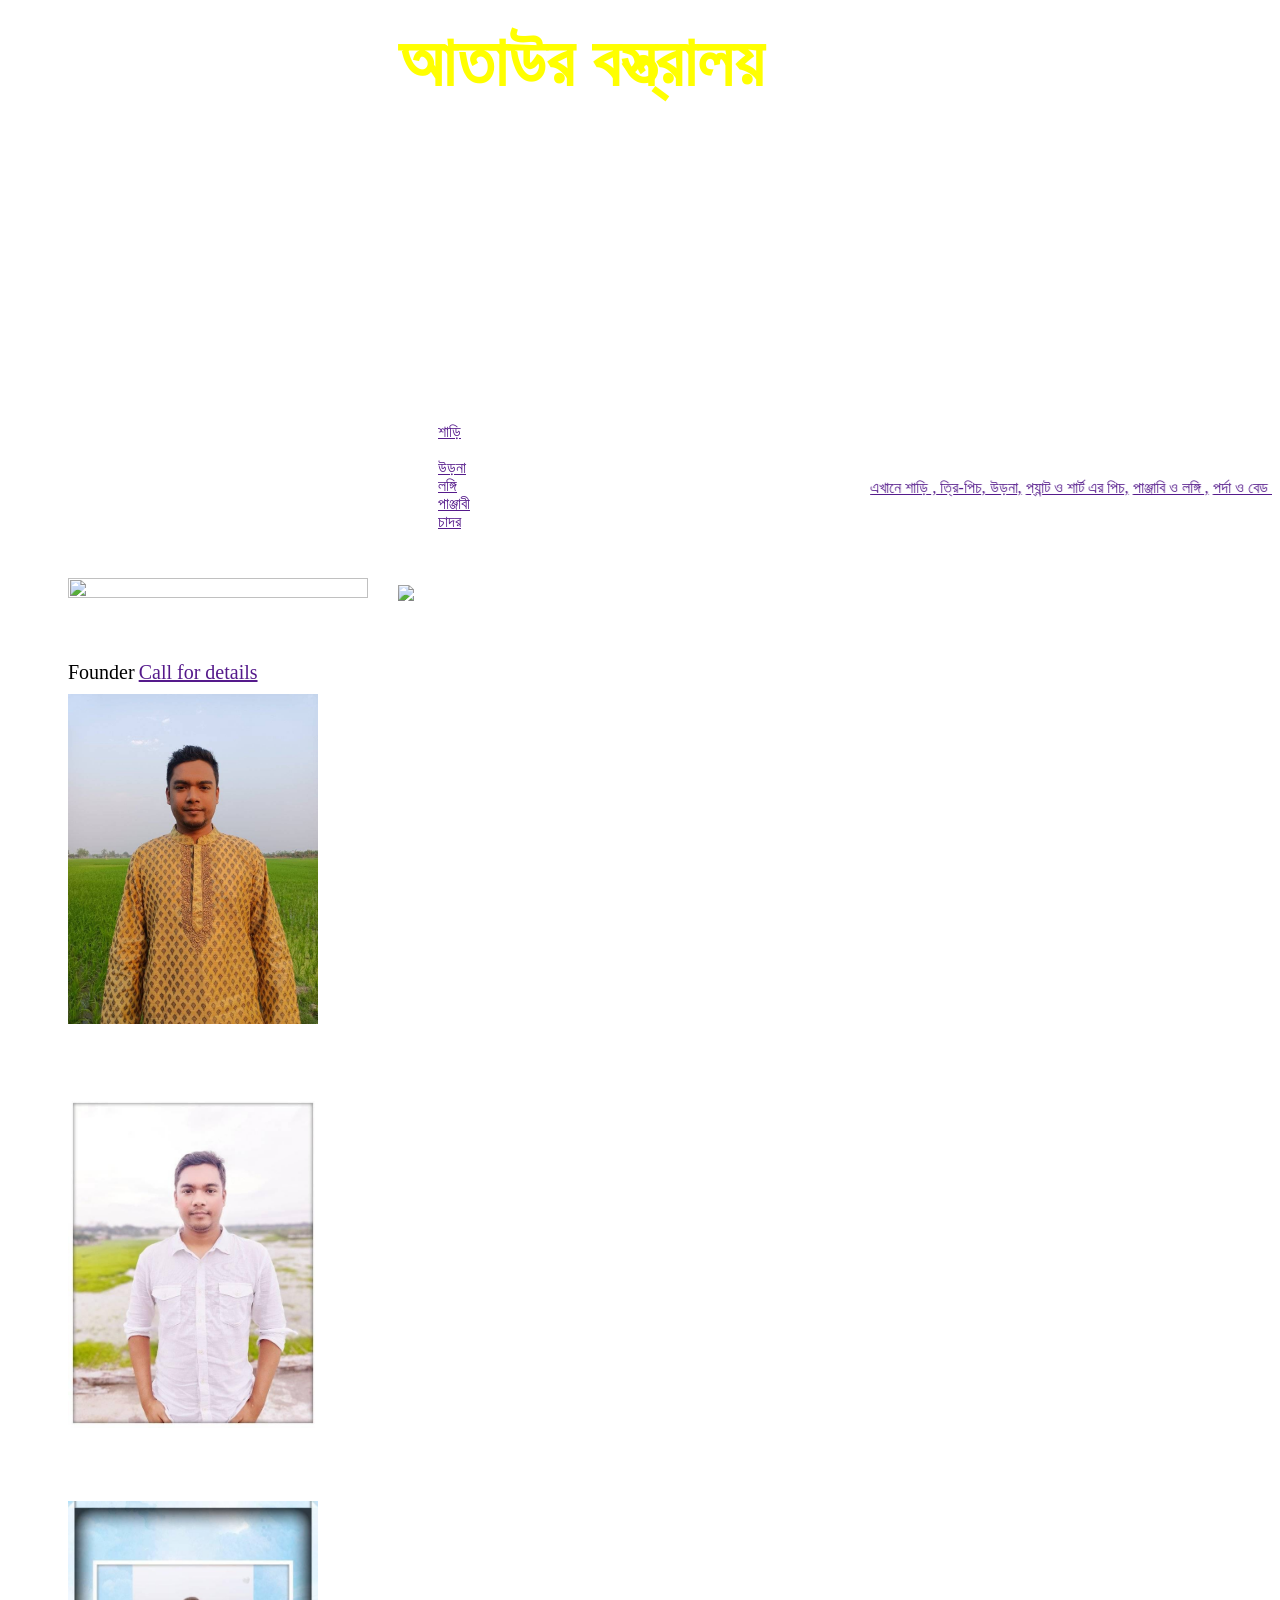
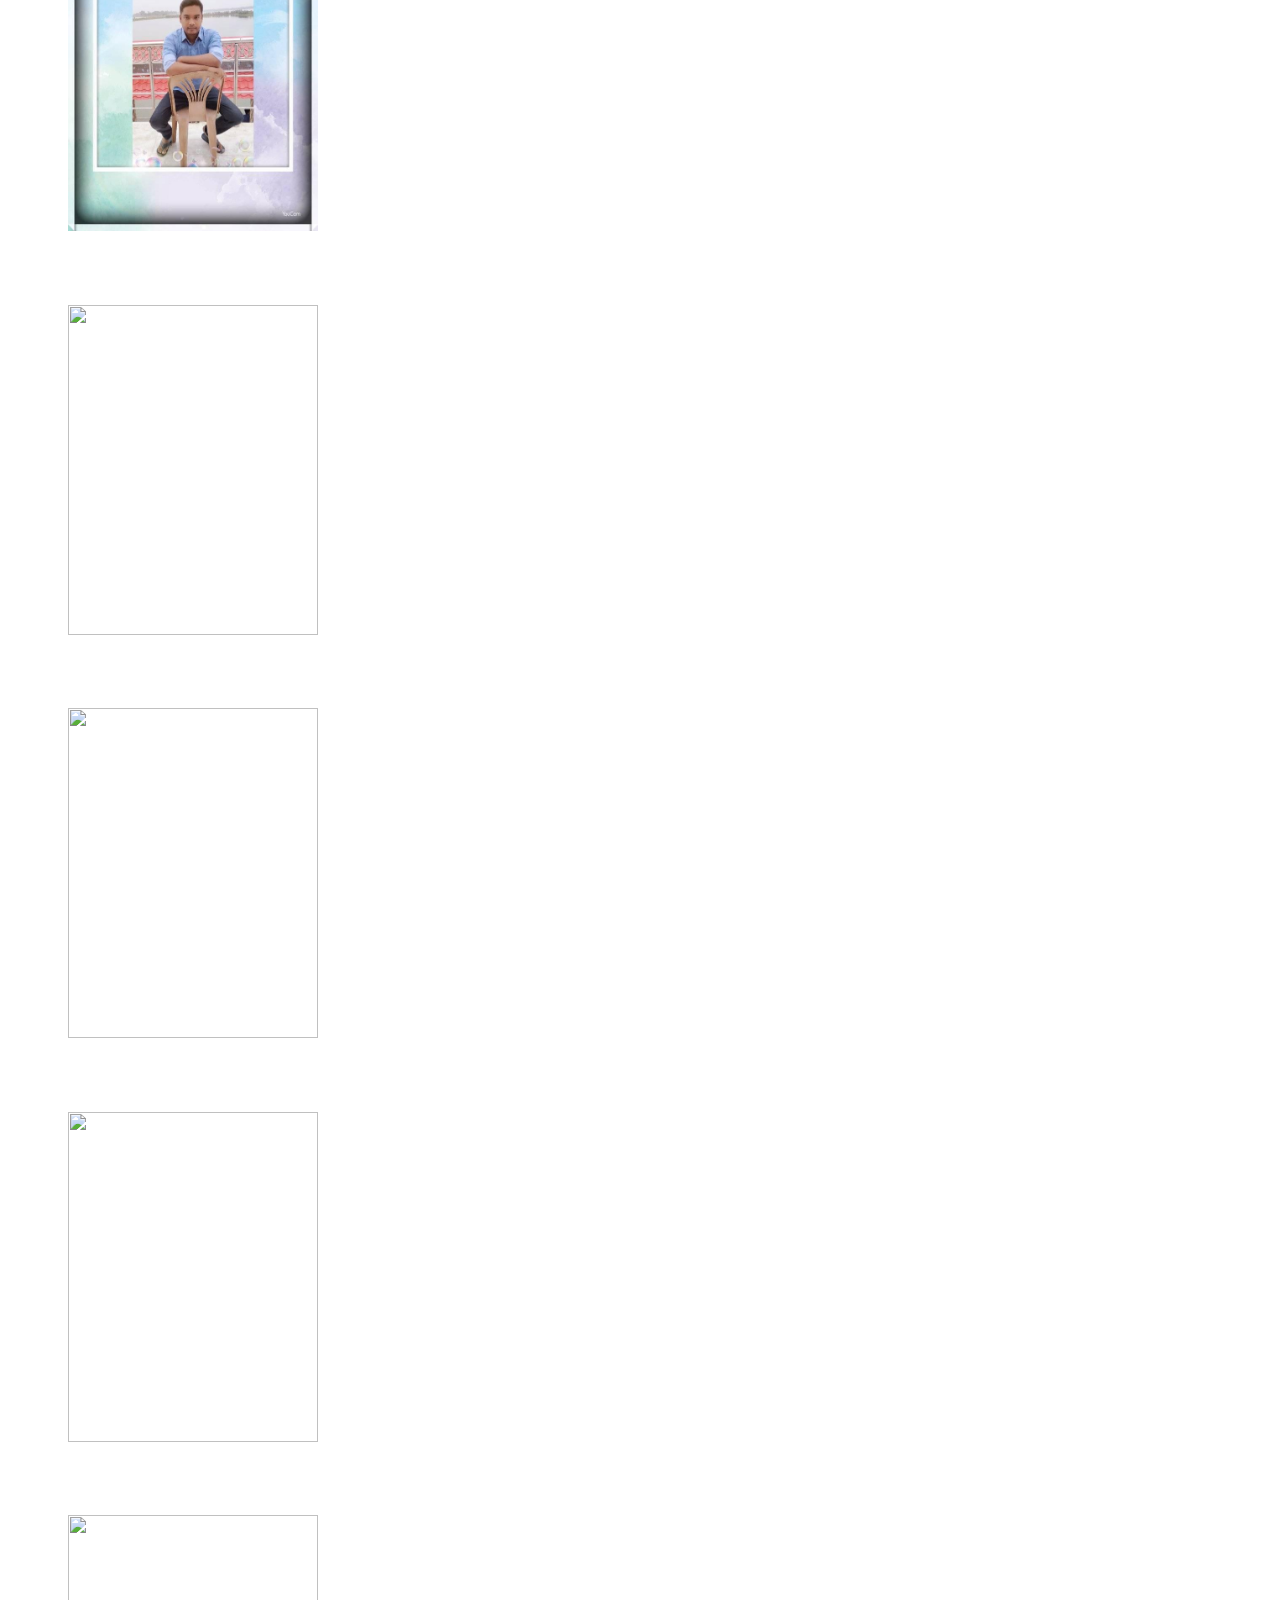
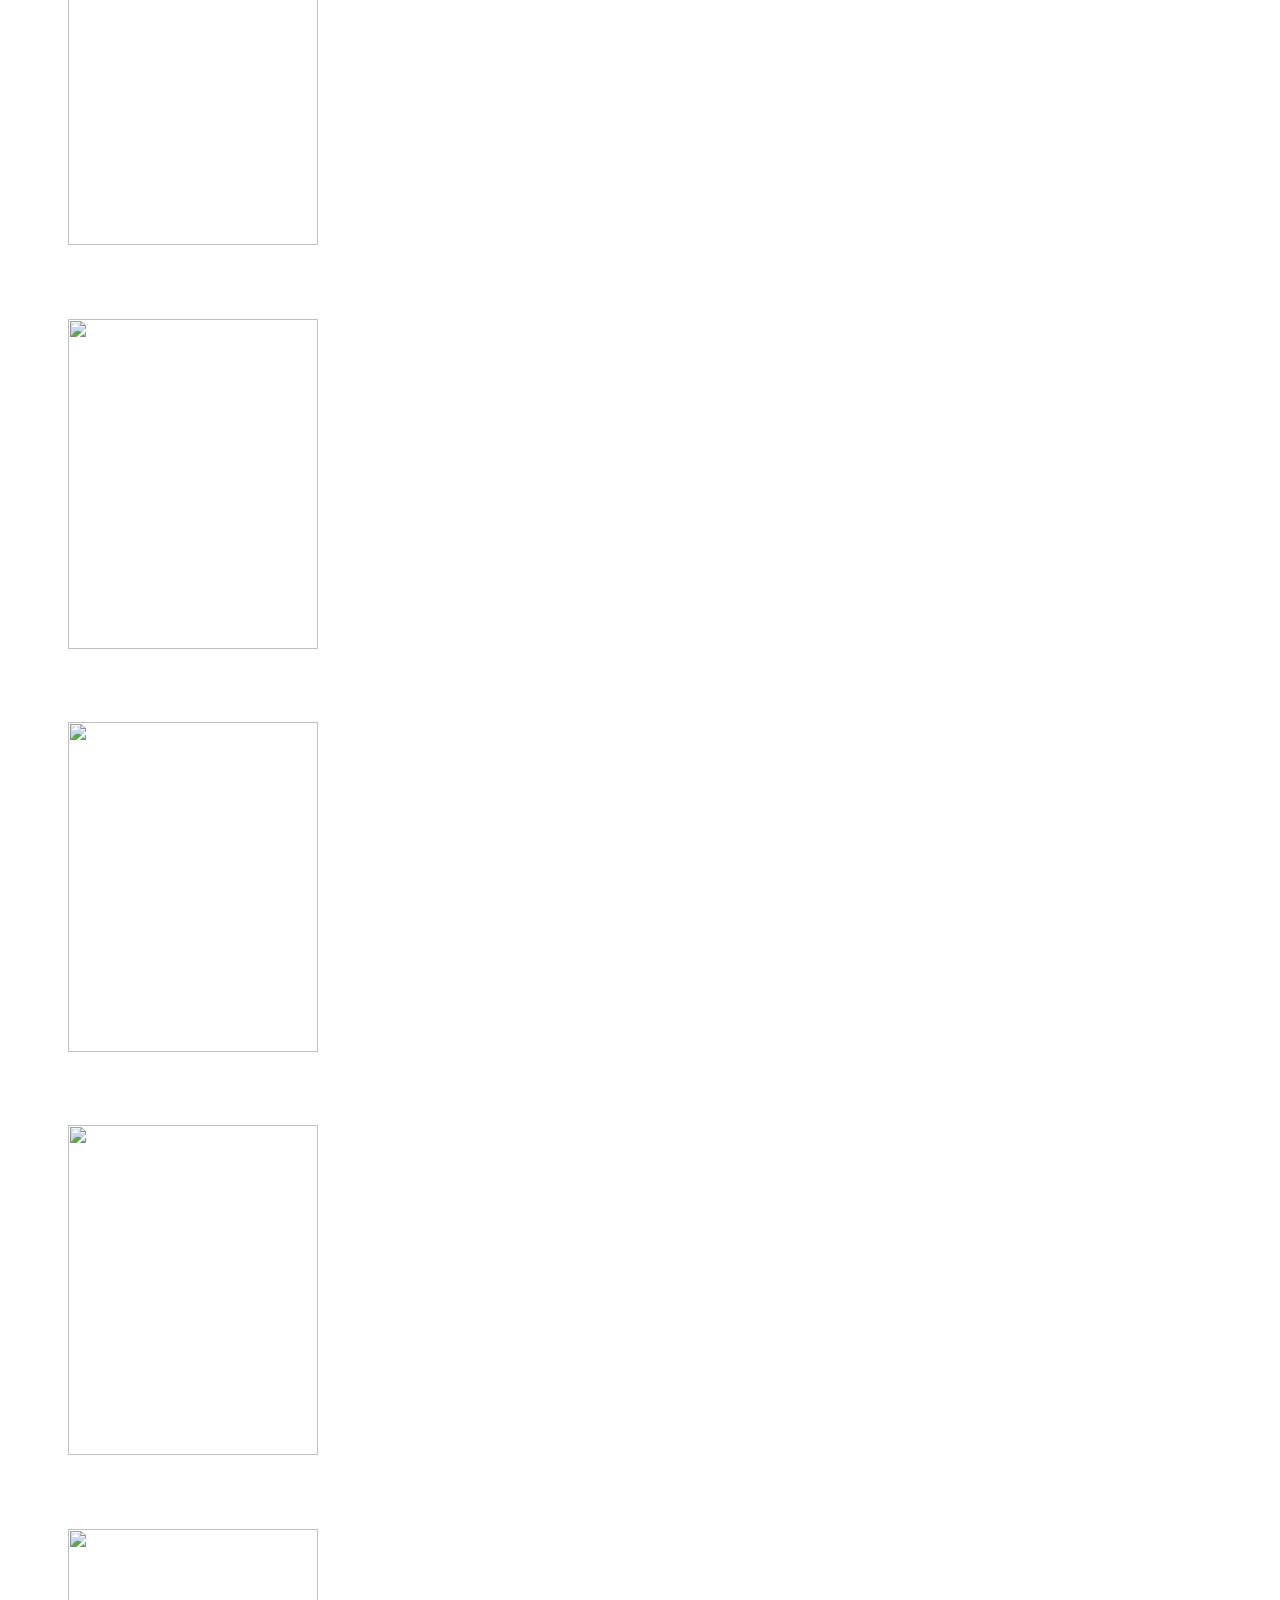
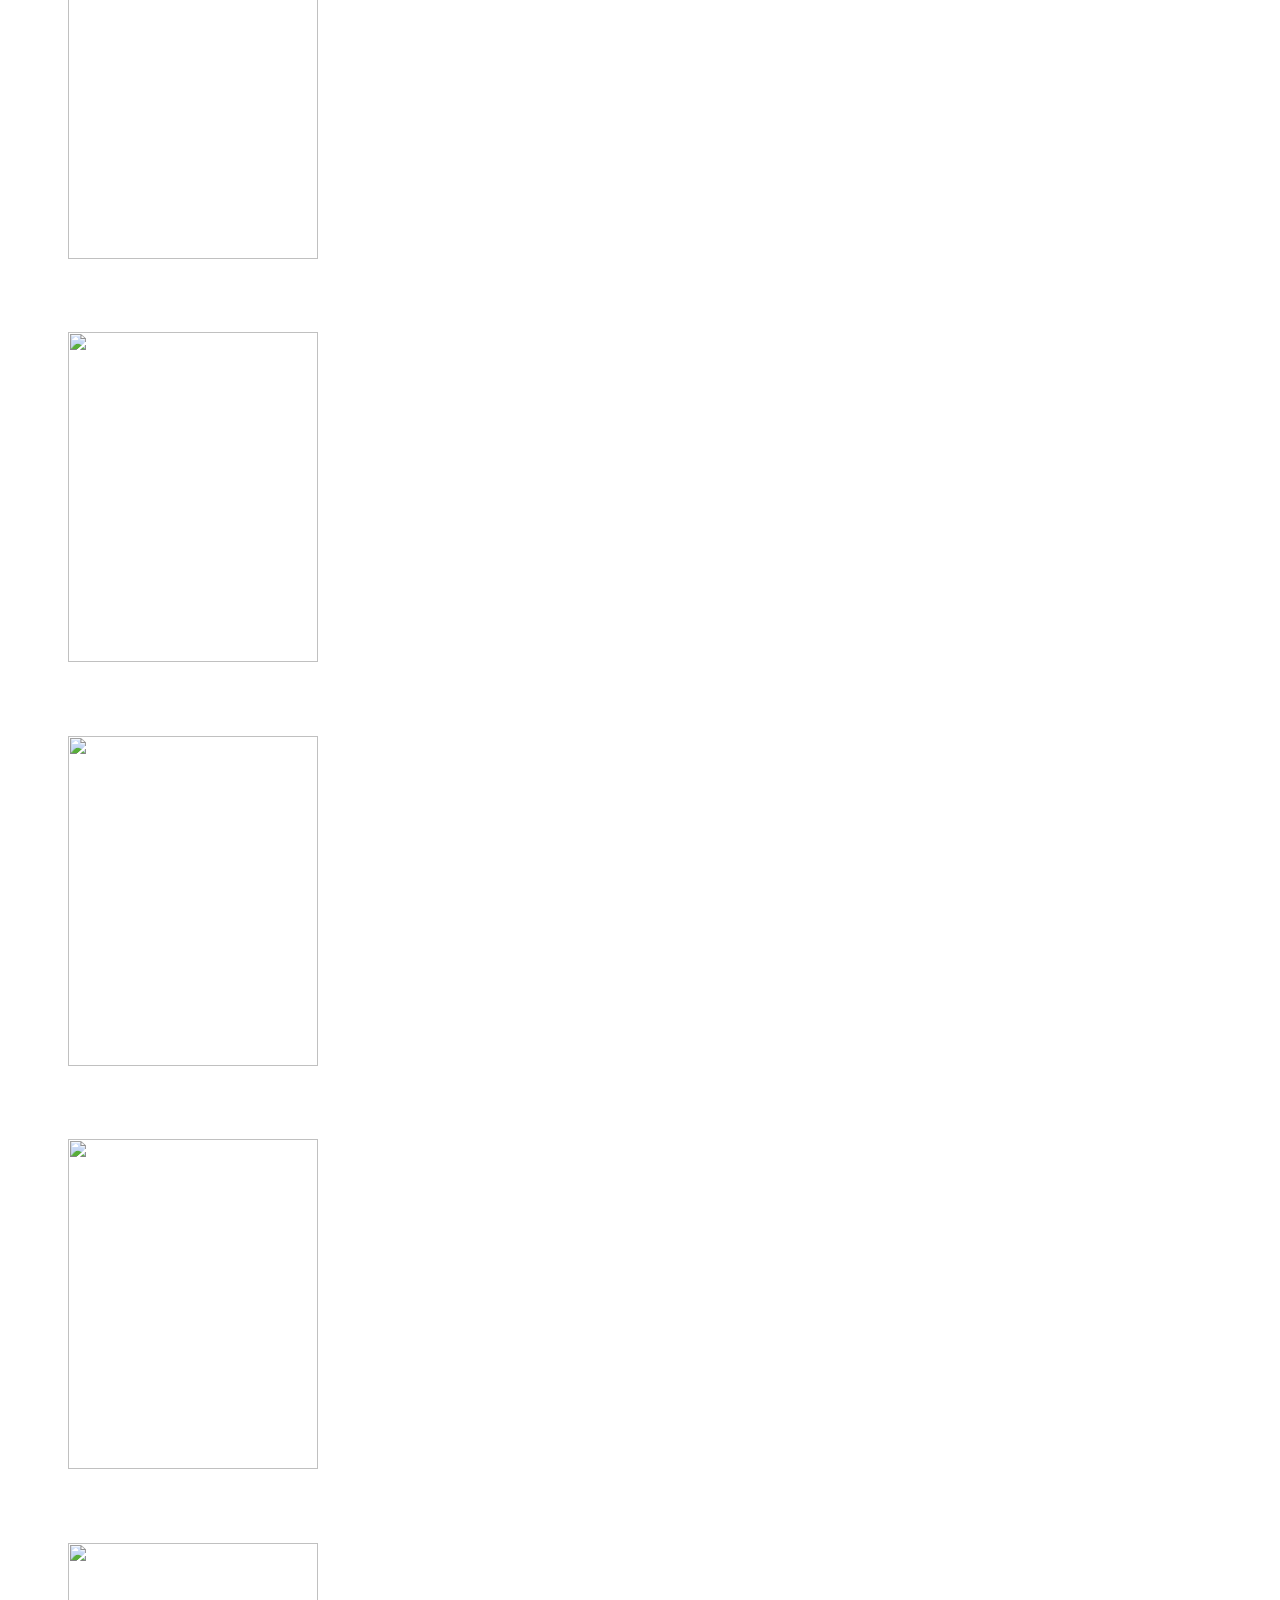
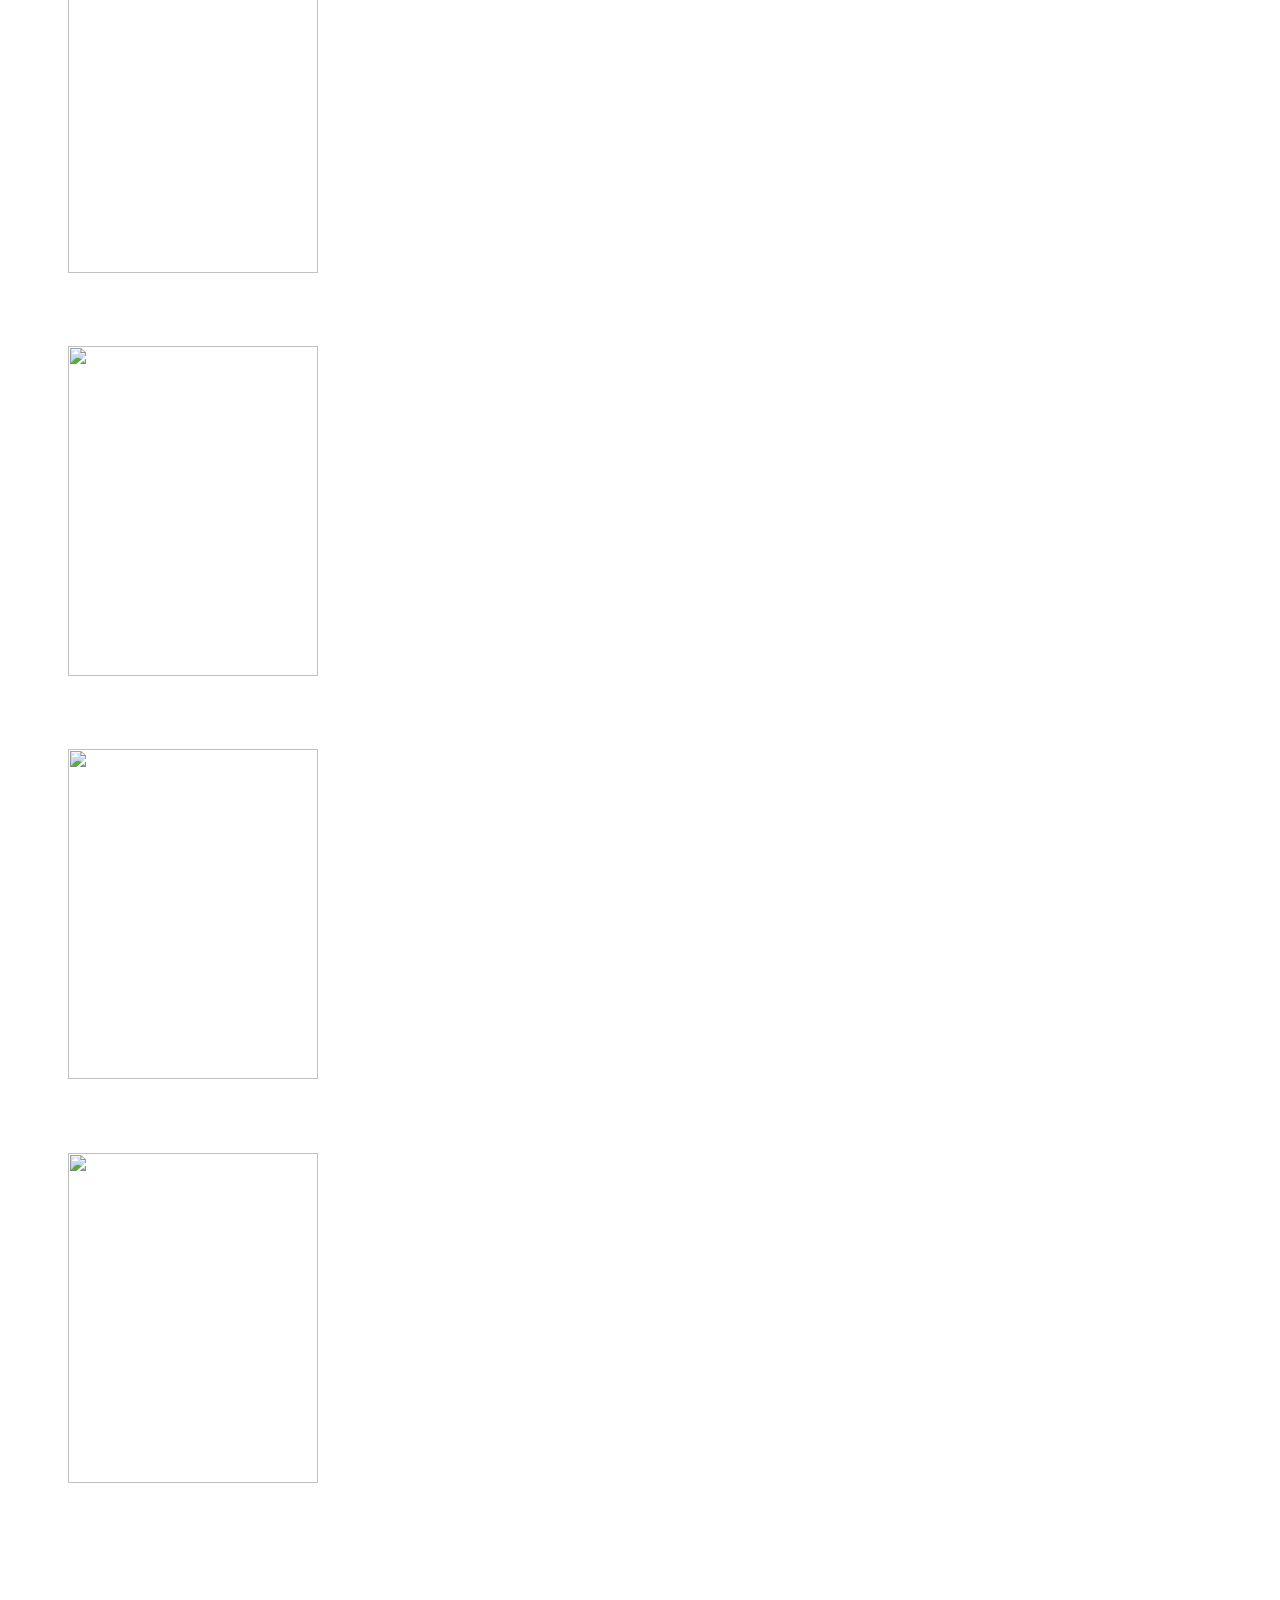
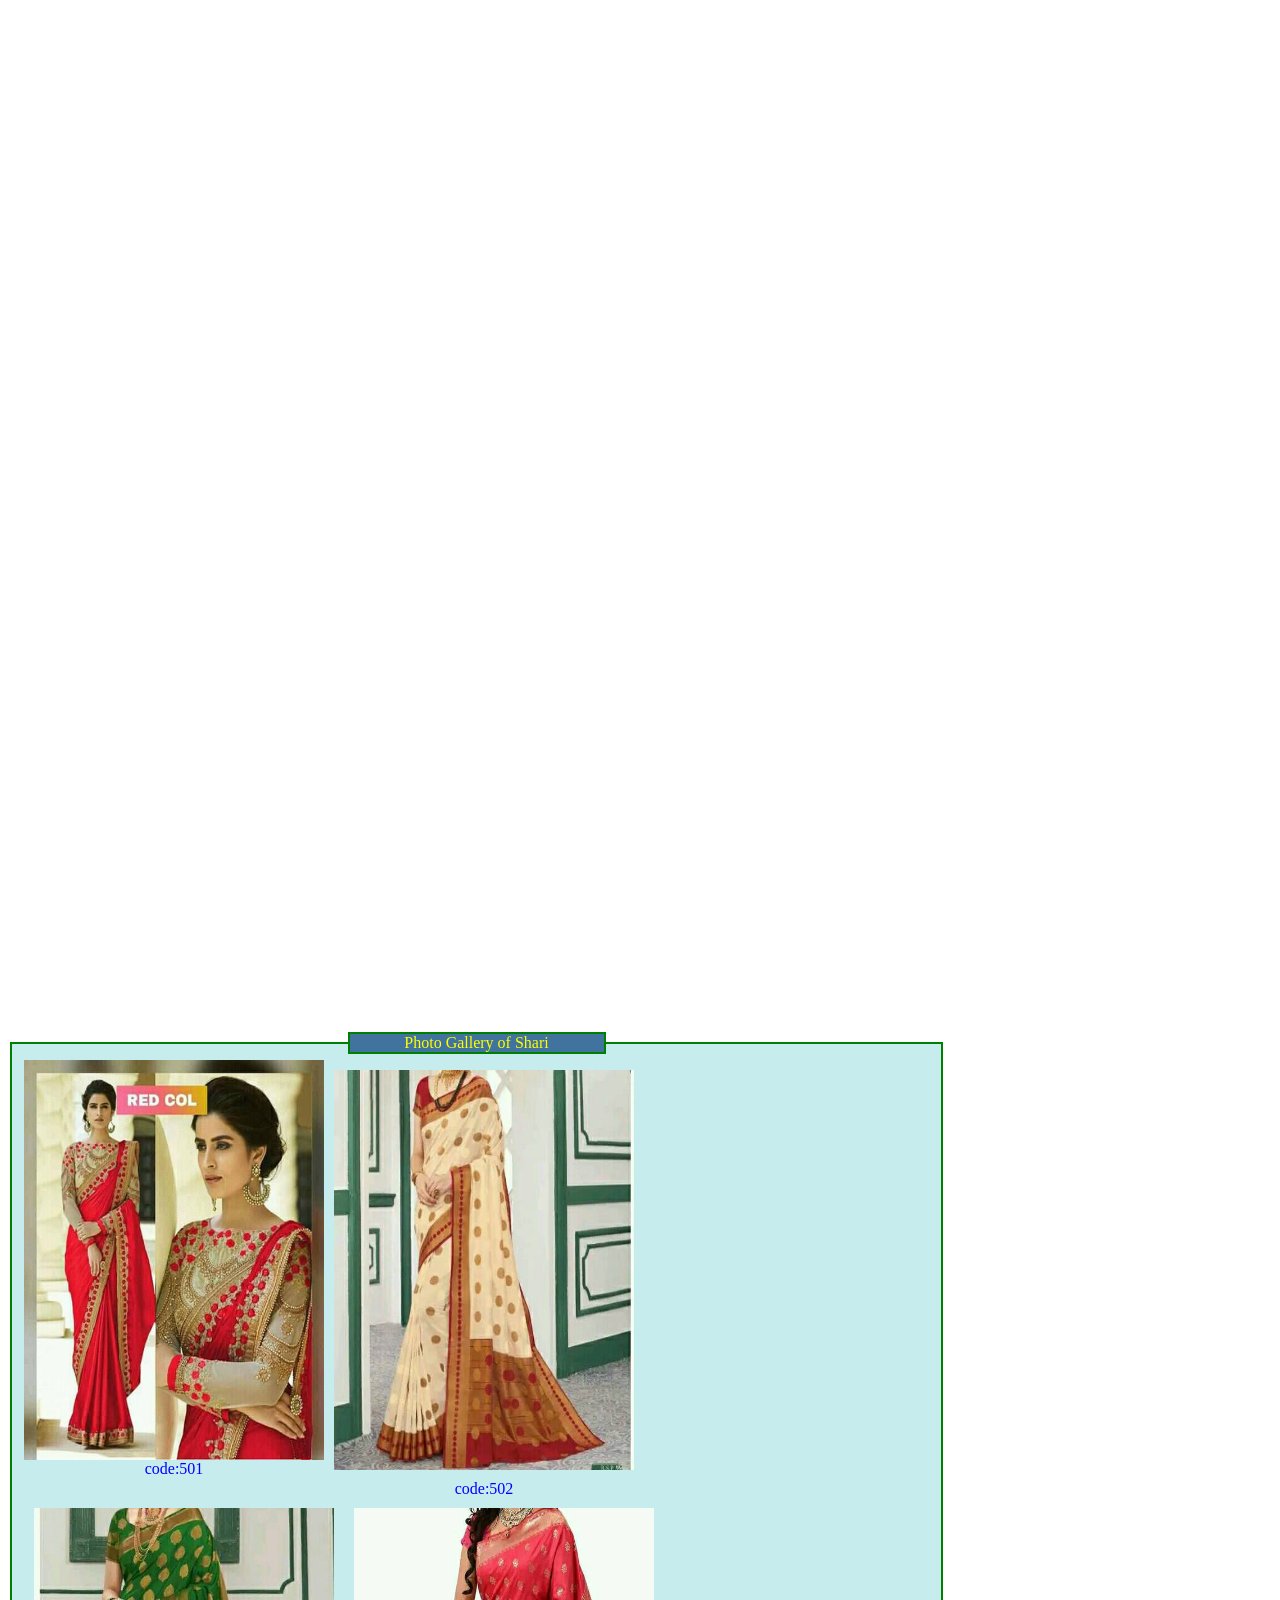
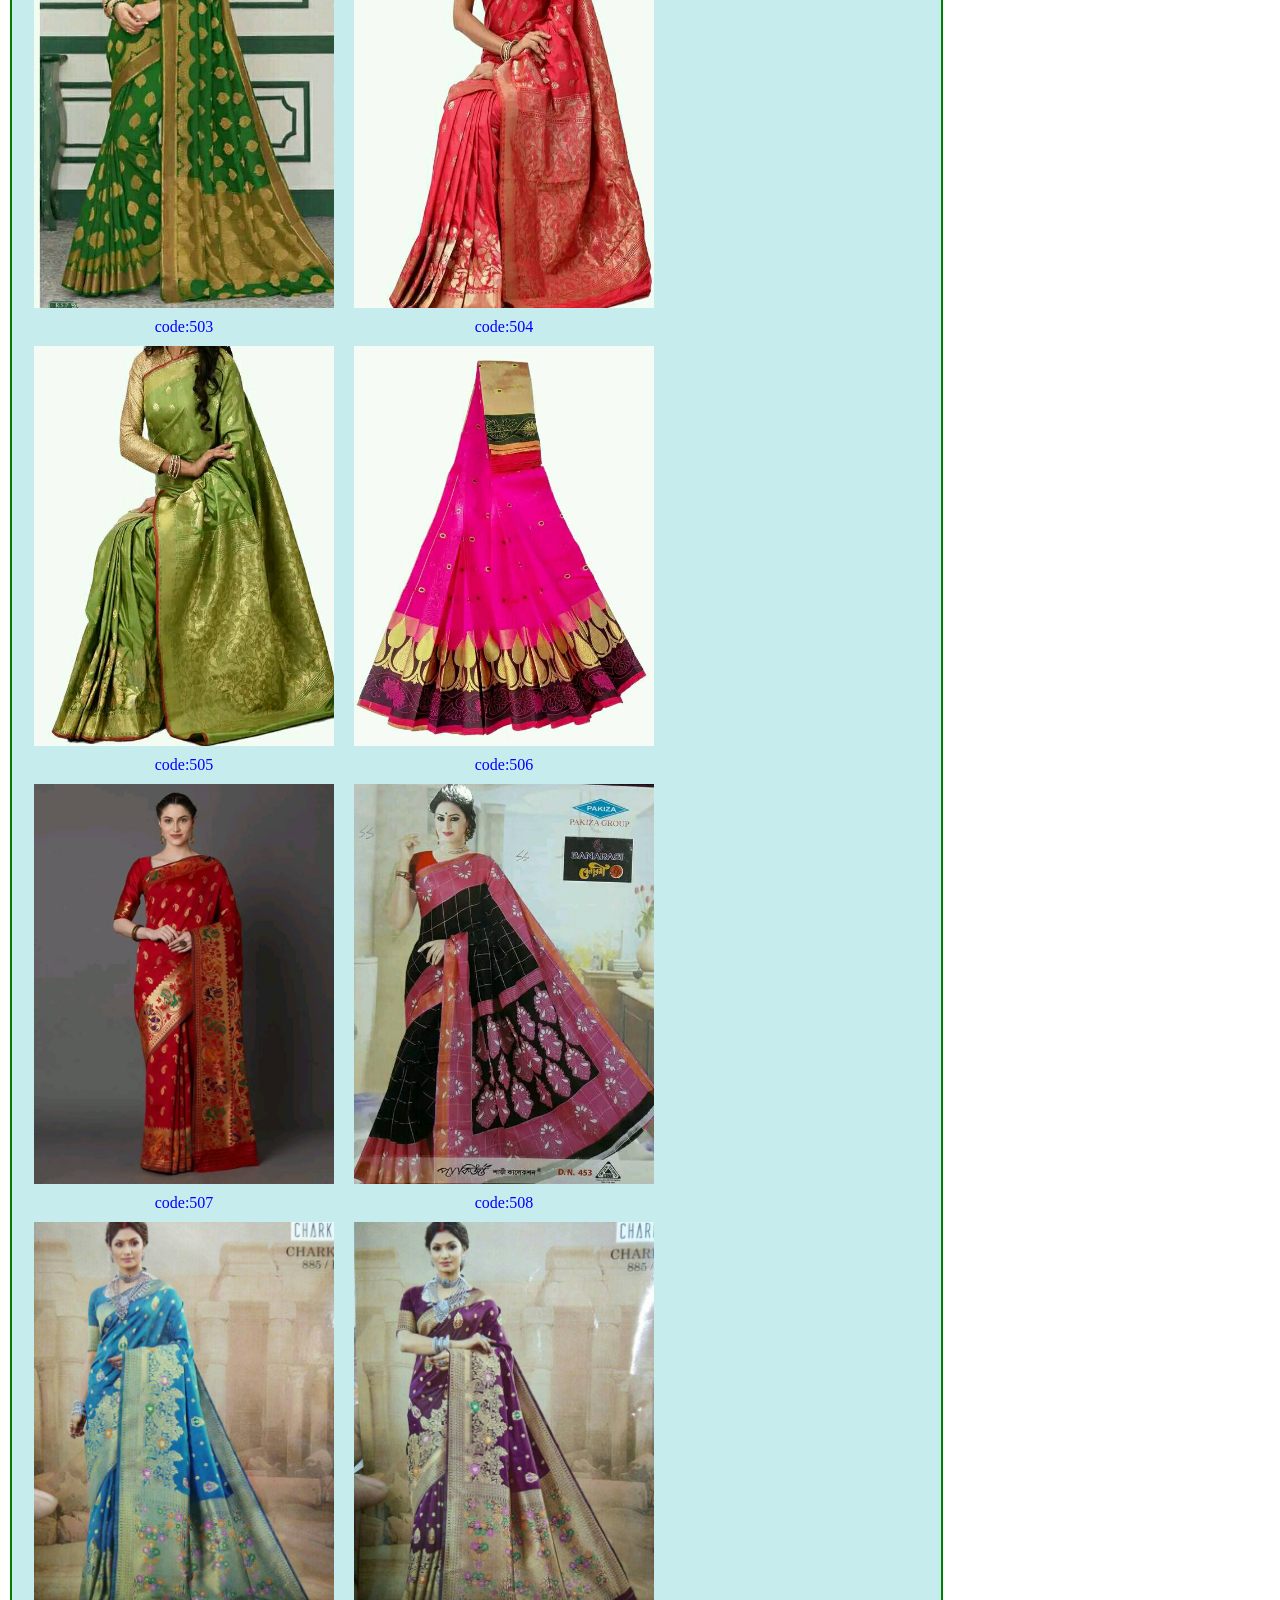
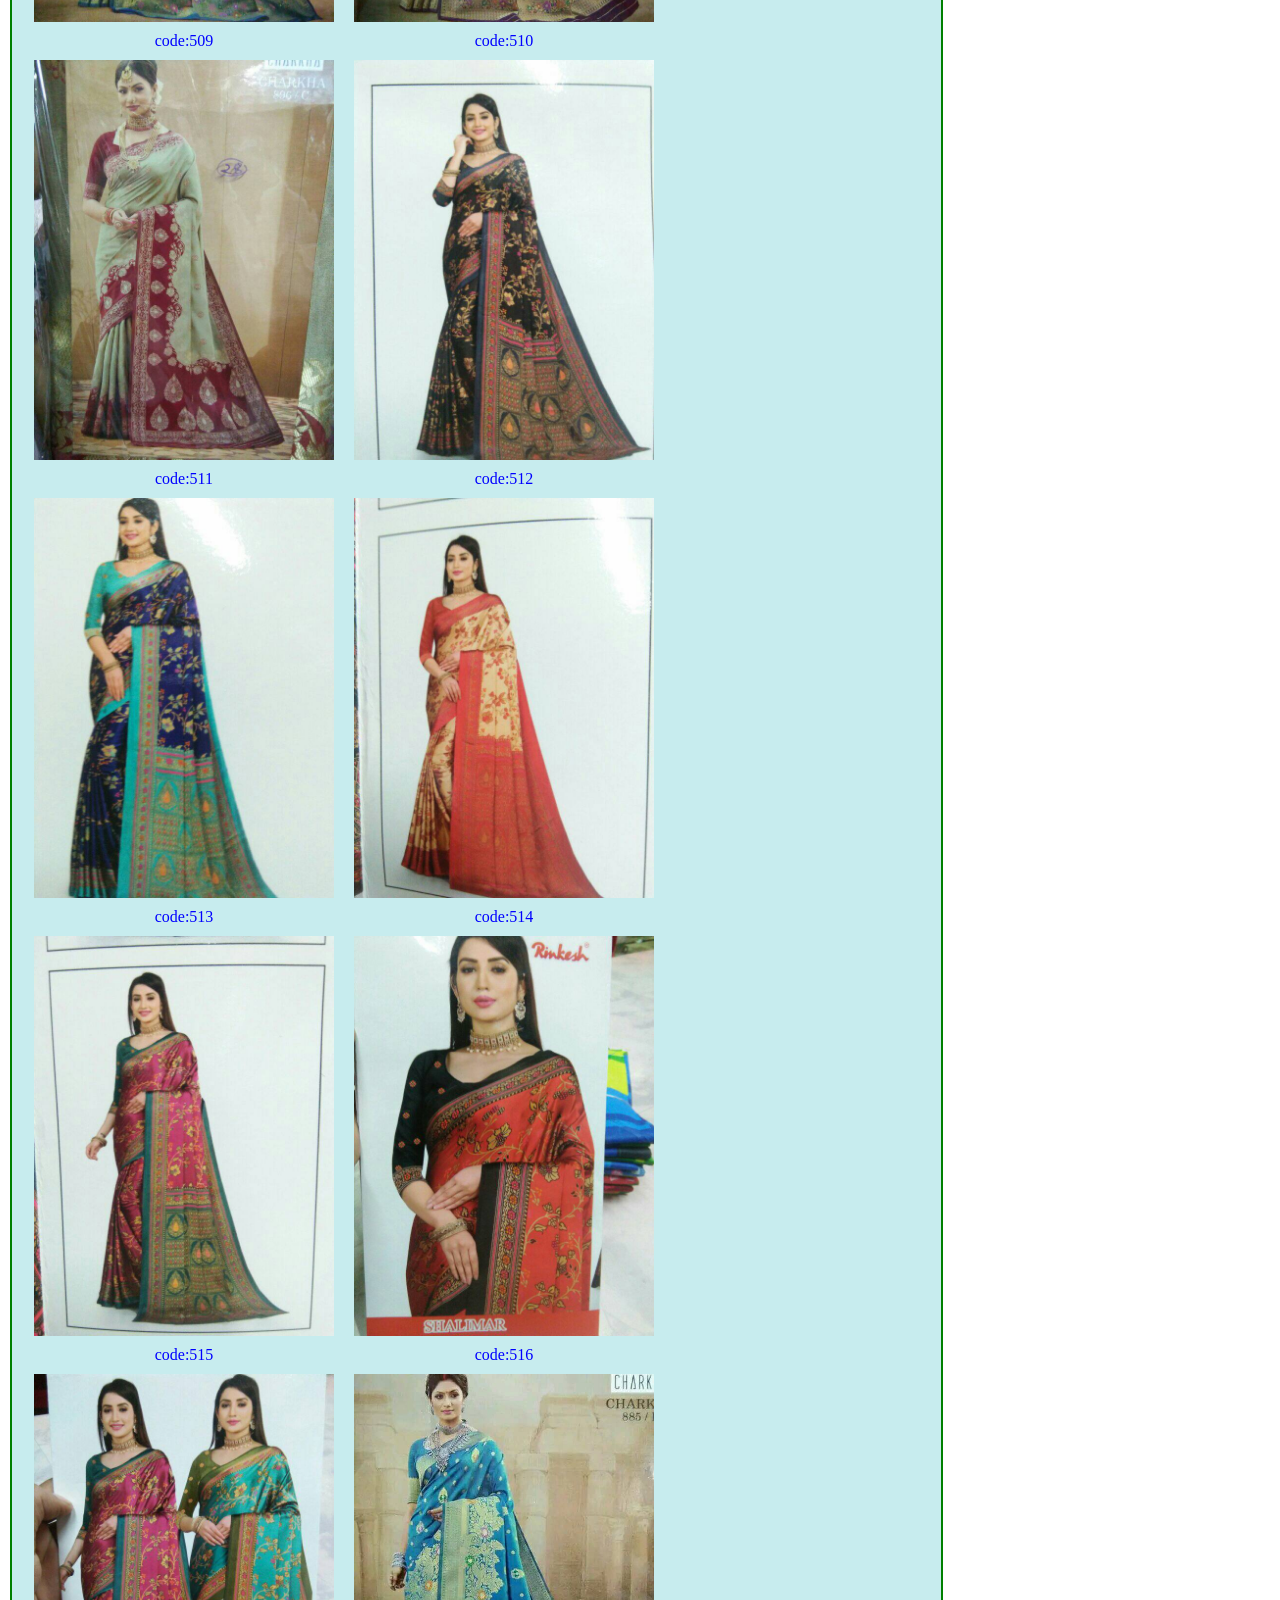
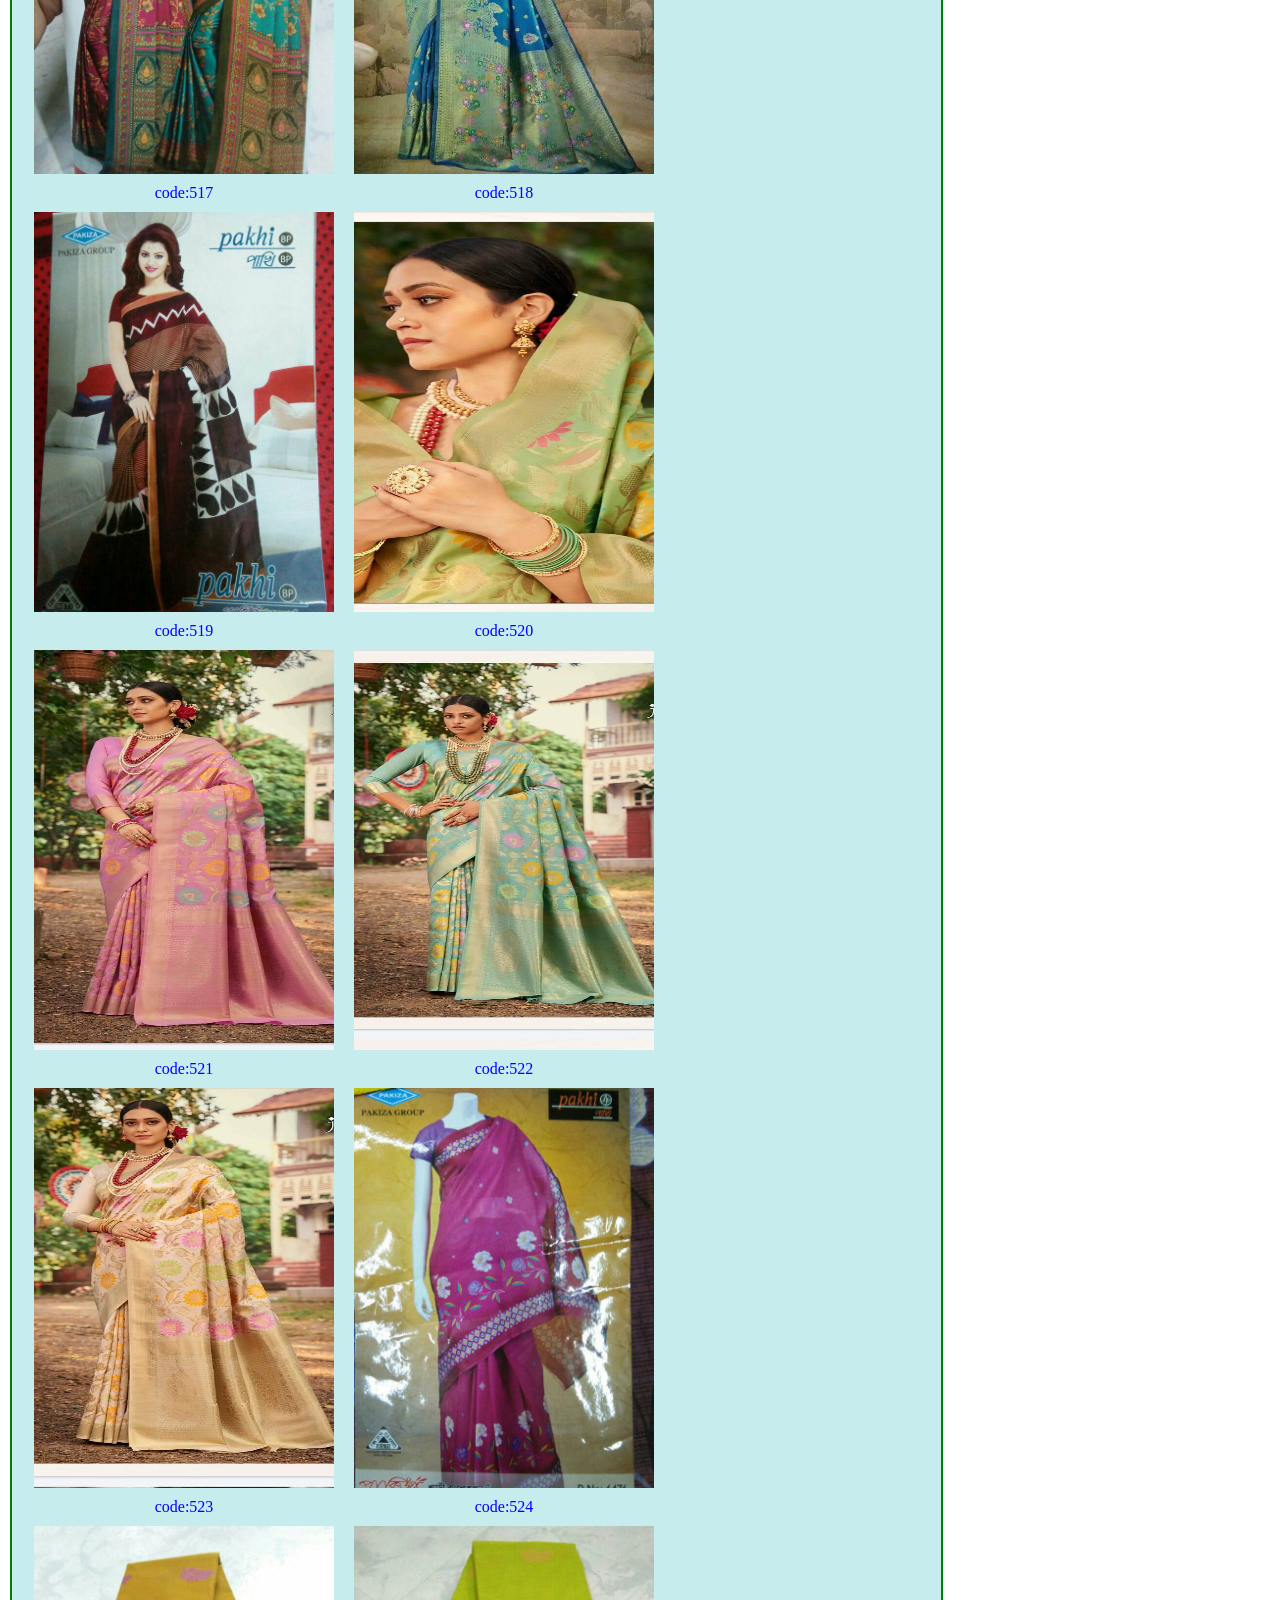
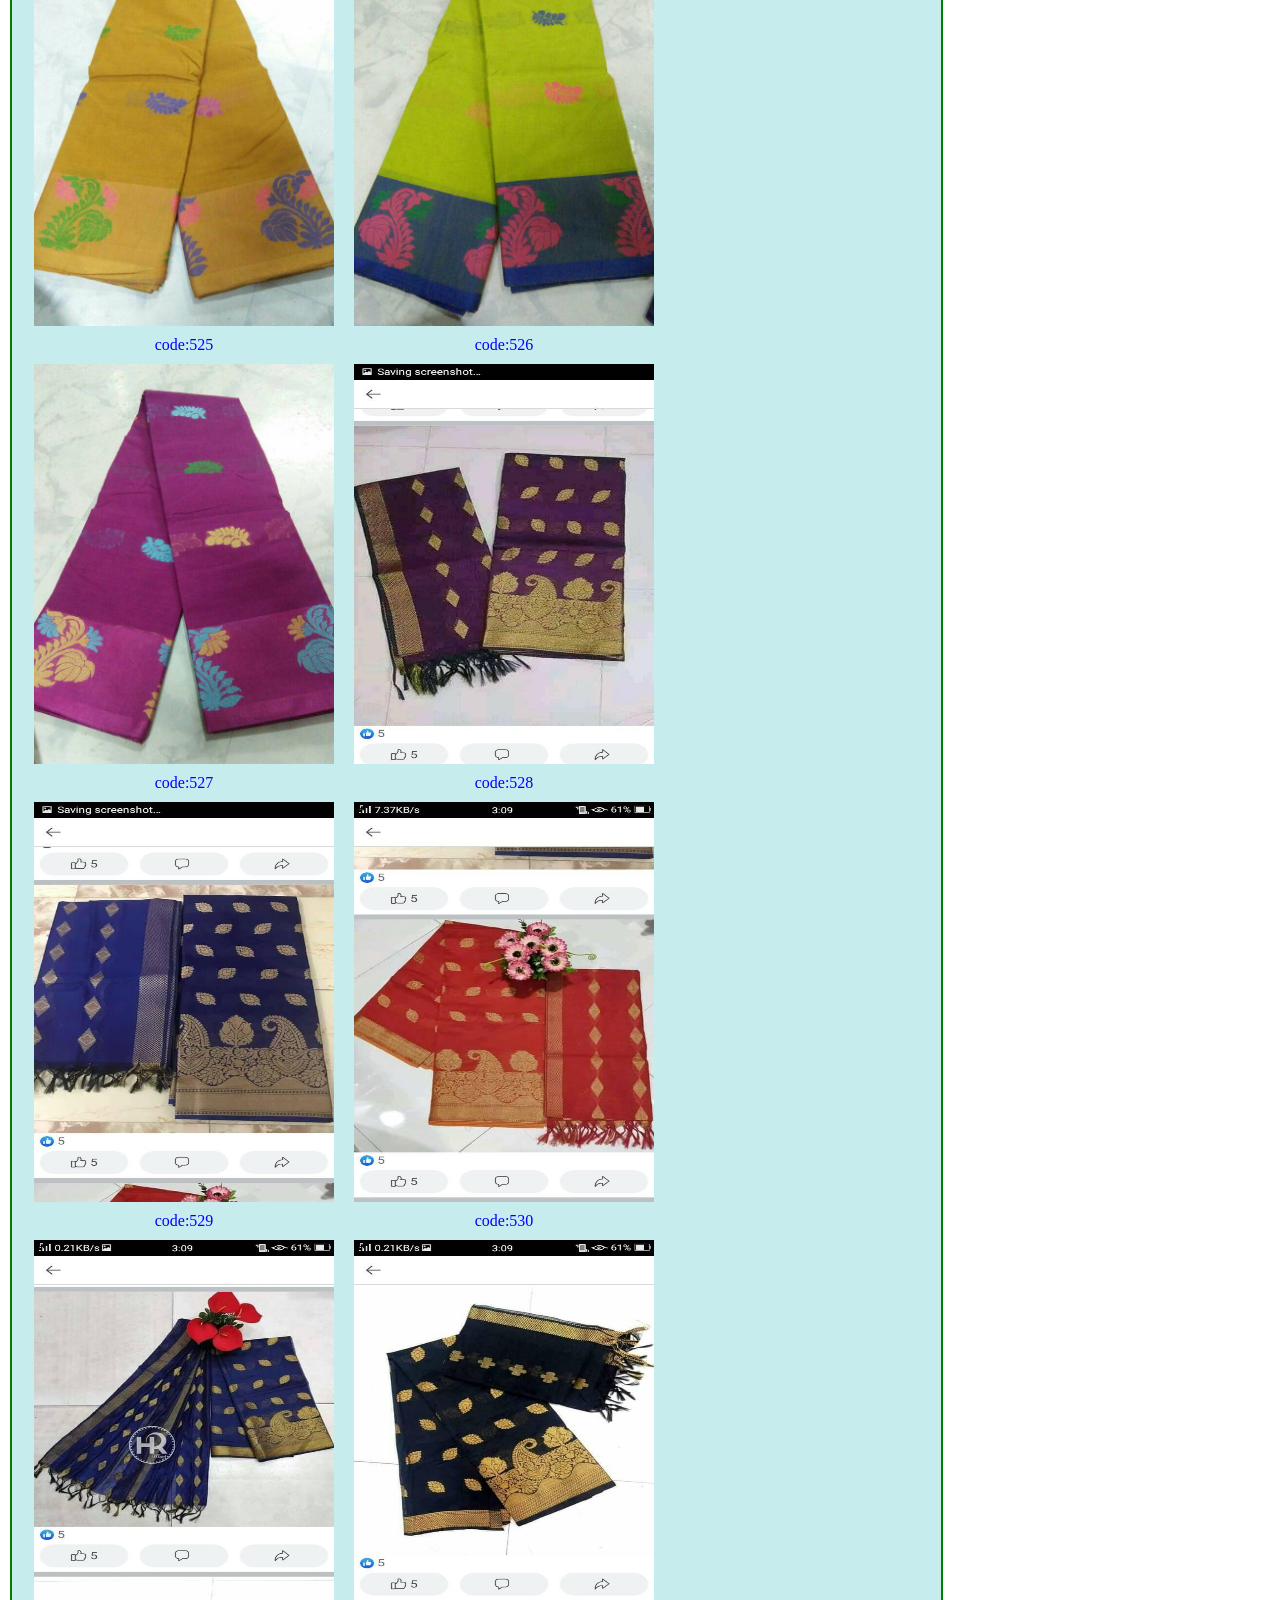
==== commit bf67cdb2: "Update index.html" ====
--- a/index.html
+++ b/index.html
@@ -1,6 +1,6 @@
 <!DOCTYPE html>
-<!-- saved from url=(0055)file:///E:/ataur%20website/ataur/ataur%20bostraloy.html -->
-<html dir="ltr" lang="en" class="js flexbox flexboxlegacy canvas canvastext webgl no-touch geolocation postmessage websqldatabase indexeddb hashchange history draganddrop websockets rgba hsla multiplebgs backgroundsize borderimage borderradius boxshadow textshadow opacity cssanimations csscolumns cssgradients cssreflections csstransforms csstransforms3d csstransitions fontface generatedcontent video audio localstorage sessionstorage webworkers no-applicationcache svg inlinesvg smil svgclippaths no-mobile js flexbox flexboxlegacy canvas canvastext webgl no-touch geolocation postmessage websqldatabase indexeddb hashchange history draganddrop websockets rgba hsla multiplebgs backgroundsize borderimage borderradius boxshadow textshadow opacity cssanimations csscolumns cssgradients cssreflections csstransforms csstransforms3d csstransitions fontface generatedcontent video audio localstorage sessionstorage webworkers no-applicationcache svg inlinesvg smil svgclippaths"><head><meta http-equiv="Content-Type" content="text/html; charset=UTF-8">
+
+<html dir="ltr" lang="en" class="js flexbox flexboxlegacy canvas canvastext webgl no-touch geolocation postmessage websqldatabase indexeddb hashchange history draganddrop websockets rgba hsla multiplebgs backgroundsize borderimage borderradius boxshadow textshadow opacity cssanimations csscolumns cssgradients cssreflections csstransforms csstransforms3d csstransitions fontface generatedcontent video audio localstorage sessionstorage webworkers no-applicationcache svg inlinesvg smil svgclippaths no-mobile"><head><meta http-equiv="Content-Type" content="text/html; charset=UTF-8">
     
 
 
@@ -8,36 +8,36 @@
     <title>আতাউর বস্ত্রালয় 
  </title>
 
-    <link rel="shortcut icon" type="image/jpg" href="./ataurbostraloy_files/logo.jpg">
-
-    <link href="./ataurbostraloy_files/bootstrap.min.css" rel="stylesheet" type="text/css">
-    <link href="file:///E:/ataur%20website/ataur/ataur_bost/jquery-ui.min.css" rel="stylesheet" type="text/css">
-    <link href="file:///E:/ataur%20website/ataur/ataur_bost/animate.css" rel="stylesheet" type="text/css">
-    <link href="./ataurbostraloy_files/css-plugin-collections.css" rel="stylesheet">
-
-    <link id="menuzord-menu-skins" href="file:///E:/ataur%20website/ataur/ataur_bost/menuzord-rounded-boxed.css" rel="stylesheet">
-
-
-	<link rel="stylesheet" type="text/css" href="./ataurbostraloy_files/style.css" media="all">
-
-    <link href="file:///E:/ataur%20website/ataur/ataur_bost/preloader.css" rel="stylesheet" type="text/css">
+    <link rel="shortcut icon" type="image/jpg" href="logo.jpg" />
+
+    <link href="bootstrap.min.css" rel="stylesheet" type="text/css">
+    <link href="jquery-ui.min.css" rel="stylesheet" type="text/css">
+    <link href="animate.css" rel="stylesheet" type="text/css">
+    <link href="css-plugin-collections.css" rel="stylesheet">
+
+    <link id="menuzord-menu-skins" href="menuzord-rounded-boxed.css" rel="stylesheet">
+
+
+	<link rel="stylesheet" type="text/css" href="style.css" media="all" />
+
+    <link href="preloader.css" rel="stylesheet" type="text/css">
  
-    <link href="file:///E:/ataur%20website/ataur/ataur_bost/custom-bootstrap-margin-padding.css" rel="stylesheet" type="text/css">
-
-    <link href="./ataurbostraloy_files/responsive.css" rel="stylesheet" type="text/css">
-
-    <link href="./ataurbostraloy_files/style(1).css" rel="stylesheet" type="text/css">
-   <link href="file:///E:/ataur%20website/ataur/responsive.css" rel="stylesheet" type="text/css">
-    <script src="file:///E:/ataur%20website/ataur/ataur_bost/swiper.min.js.download"></script>
-
-
-
-
-    <script type="text/javascript" src="file:///E:/ataur%20website/ataur/ataur_bost/slider.js.download"></script>
+    <link href="custom-bootstrap-margin-padding.css" rel="stylesheet" type="text/css">
+
+    <link href="responsive.css" rel="stylesheet" type="text/css">
+
+    <link href="style.css" rel="stylesheet" type="text/css">
+   <link href="responsive.css" rel="stylesheet" type="text/css">
+    <script src="swiper.min.js.download"></script>
+
+
+
+
+    <script type="text/javascript" src="slider.js.download"></script>
 
     <!-- CSS | Theme Color -->
-    <link href="./ataurbostraloy_files/theme-skin-color-set-1.css" rel="stylesheet" type="text/css">
-    <link href="file:///E:/ataur%20website/ataur/ataur_bost/css" rel="stylesheet">
+    <link href="theme-skin-color-set-1.css" rel="stylesheet" type="text/css">
+  
     <style>
     
     </style>
@@ -57,8 +57,8 @@
 
     </style>
 
-    <link rel="stylesheet" href="file:///E:/ataur%20website/ataur/ataur_bost/all.css" integrity="sha384-AYmEC3Yw5cVb3ZcuHtOA93w35dYTsvhLPVnYs9eStHfGJvOvKxVfELGroGkvsg+p" crossorigin="anonymous">
-    <link rel="stylesheet" href="./ataurbostraloy_files/animate.min.css">
+    <link rel="stylesheet" href="all.css" integrity="sha384-AYmEC3Yw5cVb3ZcuHtOA93w35dYTsvhLPVnYs9eStHfGJvOvKxVfELGroGkvsg+p" crossorigin="anonymous">
+    <link rel="stylesheet" href="animate.min.css">
     <style>
 
     </style>
@@ -73,16 +73,16 @@
 <style id="fit-vids-style">.fluid-width-video-wrapper{width:100%;position:relative;padding:0;}.fluid-width-video-wrapper iframe,.fluid-width-video-wrapper object,.fluid-width-video-wrapper embed {position:absolute;top:0;left:0;width:100%;height:100%;}</style></head>
 
 <body class="">
-<div class="top5">
+<div class ="top5">
                           <div style="padding:0px;float:left;overflow:hidden;" class="div">
-						   <img style="padding:5px;margin:25px 130px 10px 180px;,border-bottom-color:red" width="100px" class="logo-radius" src="./ataurbostraloy_files/logo.jpg" alt="">
+						   <img style="padding:5px;margin:25px 130px 10px 150px;,border-bottom-color:red" width="100px"  class="logo-radius" src="logo.jpg" alt="">
 						   </div>
 						 
 						   <div style="padding:0px;float:left;overflow:hidden; font-size:50px;" class="div">
-						   <h1 style="font-size:70px;color:yellow;margin:0px 130px 10px 100px;">আতাউর বস্ত্রালয়</h1>
+						   <h1 style ="font-size:70px;color:yellow;margin:15px 130px 10px 100px;" >আতাউর বস্ত্রালয়</h1>
 						   </div>
 						    <div style="padding:0px;margin:top-left" class="div">
-						   <img style="padding:5px;margin:25px 10px 0px 100px;float:center;" width="100px" class="logo-radius" src="./ataurbostraloy_files/logo.jpg" alt="">
+						   <img style="padding:5px;margin:25px 10px 0px 100px;float:center;" width="100px"  class="logo-radius" src="logo.jpg" alt="">
 						   </div>
 						   </div>
 						   
@@ -99,114 +99,114 @@
         <!-- Header -->
 				  
 <header id="header" class="header">         
-    <div class="header-nav">
-        <div class="header-nav-wrapper navbar-scrolltofixed bg-theme-colored border-bottom-theme-color-2-1px" style="z-index: auto; position: static; top: auto;">
+    <div  class="header-nav">
+        <div  class="header-nav-wrapper navbar-scrolltofixed bg-theme-colored border-bottom-theme-color-2-1px" style="z-index: auto; position: static; top: auto;">
             <div style="margin:0px 1px 2px 350px;color:white" class="container p-0">
-                <nav id="menuzord" class="menuzord bg-theme-colored pull-left flip menuzord-responsive" style=""><a href="javascript:void(0)" class="showhide" style="display: none;"><em></em><em></em><em></em></a><a href="javascript:void(0)" class="showhide" style="display: none;"><em></em><em></em><em></em></a>
+                <nav id="menuzord" class="menuzord bg-theme-colored pull-left flip menuzord-responsive" style=""><a href="javascript:void(0)" class="showhide" style="display: none;"><em></em><em></em><em></em></a>
                     <ul class="menuzord-menu menuzord-indented scrollable" style="max-height: 400px;">
                         <li class="">
-                            <a style="color:white" href="file:///E:/ataur%20website/ataur/ataur%20bostraloy.html">
+                            <a  style="color:white"  href="">
                                Home
                             </a>
                         </li>
                         <li class="nav-item" style="">
-                            <a style="color:white" href="file:///E:/ataur%20website/ataur/ataur%20bostraloy.html">About Us<span class="indicator"><i class="fa fa-angle-down"></i></span><span class="indicator"><i class="fa fa-angle-down"></i></span></a>
+                            <a style="color:white"  href="">About Us<span class="indicator"><i class="fa fa-angle-down"></i></span></a>
                             <ul class="dropdown" style="right: auto; display: none;">
                    
                           
-                                <li><a style="color:white" href="file:///E:/ataur%20website/ataur/ataur%20bostraloy.html">Md. Alauddin Mir</a></li>
+                                <li><a style="color:white"  href="">Md. Alauddin Mir</a></li>
                        
-                                 <li><a style="color:white" href="file:///E:/ataur%20website/ataur/ataur%20bostraloy.html">Md. Ataur Rahman</a></li>
+                                 <li><a style="color:white"  href="">Md. Ataur Rahman</a></li>
 
                             </ul>
                         </li>
                         
                           <li class="nav-item-2" style="">
-                            <a style="color:white" href="file:///E:/ataur%20website/ataur/ataur%20bostraloy.html">Boy's Item<span class="indicator"><i class="fa fa-angle-down"></i></span><span class="indicator"><i class="fa fa-angle-down"></i></span></a>
-                            <ul class="dropdown" style="right: auto; display: none;">
+                            <a style="color:white" style="color:white"  href="">Boy's Item<span class="indicator"><i class="fa fa-angle-down"></i></span></a>
+                            <ul class="dropdown" style="right: auto;">
                                 <li>
-								    <a style="color:white" href="file:///E:/ataur%20website/ataur/ataur%20bostraloy.html">between 20-30 ages <span class="indicator"><i class="fa fa-angle-right"></i></span></a>
+								    <a style="color:white"  href="">between 20-30 ages <span class="indicator"><i class="fa fa-angle-right"></i></span></a>
                                 </li>
 								<li>
-								    <a style="color:white" href="file:///E:/ataur%20website/ataur/ataur%20bostraloy.html">between 30-40 ages <span class="indicator"><i class="fa fa-angle-right"></i></span></a>
+								    <a style="color:white"  href="">between 30-40 ages <span class="indicator"><i class="fa fa-angle-right"></i></span></a>
                                 </li>
 								<li>
-								    <a style="color:white" href="file:///E:/ataur%20website/ataur/ataur%20bostraloy.html">between 40-50 ages <span class="indicator"><i class="fa fa-angle-right"></i></span></a>
+								    <a style="color:white"  href="">between 40-50 ages <span class="indicator"><i class="fa fa-angle-right"></i></span></a>
                                 </li>                              
  								<li>
-								    <a style="color:white" href="file:///E:/ataur%20website/ataur/ataur%20bostraloy.html">between 50-70 ages <span class="indicator"><i class="fa fa-angle-right"></i></span></a>
+								    <a style="color:white"  href="">between 50-70 ages <span class="indicator"><i class="fa fa-angle-right"></i></span></a>
                                 </li>                              
 
 
                             </ul>
                         </li>
                         <li style="">
-                            <a style="color:white" href="file:///E:/ataur%20website/ataur/ataur%20bostraloy.html">Girl's Item<span class="indicator"><i class="fa fa-angle-down"></i></span><span class="indicator"><i class="fa fa-angle-down"></i></span></a>
-                            <ul class="dropdown" style="right: auto; display: none;">
+                            <a style="color:white"  href="">Girl's Item<span class="indicator"><i class="fa fa-angle-down"></i></span></a>
+                            <ul class="dropdown" style="right: auto;">
 							    <li>
-								    <a style="color:white" href="file:///E:/ataur%20website/ataur/ataur%20bostraloy.html">between 20-30 ages <span class="indicator"><i class="fa fa-angle-right"></i></span></a>
+								    <a style="color:white"  href="">between 20-30 ages <span class="indicator"><i class="fa fa-angle-right"></i></span></a>
                                 </li>
 								<li>
-								    <a style="color:white" href="file:///E:/ataur%20website/ataur/ataur%20bostraloy.html">between 30-40 ages <span class="indicator"><i class="fa fa-angle-right"></i></span></a>
+								    <a style="color:white"  href="">between 30-40 ages <span class="indicator"><i class="fa fa-angle-right"></i></span></a>
                                 </li>
 								<li>
-								    <a style="color:white" href="file:///E:/ataur%20website/ataur/ataur%20bostraloy.html">between 40-50 ages <span class="indicator"><i class="fa fa-angle-right"></i></span></a>
+								    <a style="color:white"  href="">between 40-50 ages <span class="indicator"><i class="fa fa-angle-right"></i></span></a>
                                 </li>                              
  								<li>
-								    <a style="color:white" href="file:///E:/ataur%20website/ataur/ataur%20bostraloy.html">between 50-70 ages <span class="indicator"><i class="fa fa-angle-right"></i></span></a>
+								    <a style="color:white"  href="">between 50-70 ages <span class="indicator"><i class="fa fa-angle-right"></i></span></a>
                                 </li> 
                       </ul>
                         </li>
                          <li style="">
-                            <a style="color:white" href="file:///E:/ataur%20website/ataur/ataur%20bostraloy.html">Child's Item<span class="indicator"><i class="fa fa-angle-down"></i></span><span class="indicator"><i class="fa fa-angle-down"></i></span></a>
-							<ul class="dropdown" style="right: auto; display: none;">
+                            <a style="color:white" href="">Child's Item<span class="indicator"><i class="fa fa-angle-down"></i></span></a>
+							<ul class="dropdown" style="right: auto;">
 							<li>
-								    <a style="color:white" href="file:///E:/ataur%20website/ataur/ataur%20bostraloy.html">between 1-6 months <span class="indicator"><i class="fa fa-angle-right"></i></span></a>
+								    <a style="color:white" href="">between 1-6 months <span class="indicator"><i class="fa fa-angle-right"></i></span></a>
                                 </li>
 								<li>
-								    <a style="color:white" href="file:///E:/ataur%20website/ataur/ataur%20bostraloy.html">between 6-12 months <span class="indicator"><i class="fa fa-angle-right"></i></span></a>
+								    <a style="color:white" href="">between 6-12 months <span class="indicator"><i class="fa fa-angle-right"></i></span></a>
                                 </li>
 								<li>
-								    <a style="color:white" href="file:///E:/ataur%20website/ataur/ataur%20bostraloy.html">between 1-5 ages <span class="indicator"><i class="fa fa-angle-right"></i></span></a>
+								    <a style="color:white" href="">between 1-5 ages <span class="indicator"><i class="fa fa-angle-right"></i></span></a>
                                 </li>                              
  								<li>
-								    <a style="color:white" href="file:///E:/ataur%20website/ataur/ataur%20bostraloy.html">between 5-10 ages <span class="indicator"><i class="fa fa-angle-right"></i></span></a>
+								    <a style="color:white" href="">between 5-10 ages <span class="indicator"><i class="fa fa-angle-right"></i></span></a>
                                 </li> 
 								<li>
-								    <a style="color:white" href="file:///E:/ataur%20website/ataur/ataur%20bostraloy.html">between 10-15 ages <span class="indicator"><i class="fa fa-angle-right"></i></span></a>
+								    <a style="color:white" href="">between 10-15 ages <span class="indicator"><i class="fa fa-angle-right"></i></span></a>
                                 </li> 
 								<li>
-								    <a style="color:white" href="file:///E:/ataur%20website/ataur/ataur%20bostraloy.html">between 15-20 ages <span class="indicator"><i class="fa fa-angle-right"></i></span></a>
+								    <a style="color:white" href="">between 15-20 ages <span class="indicator"><i class="fa fa-angle-right"></i></span></a>
                                 </li> 
                        
                                         
                            </ul>
                         </li>
                        
-                            <ul class="dropdown" style="right: auto;">
+                            <ul   class="dropdown" style="right: auto;">
                                                                                               
                
                                                                                                 <li>
                                                                           
-                                                                                    </li><li><a href="file:///E:/ataur%20website/ataur/ataur%20bostraloy.html">শাড়ি</a></li>
-                                                                                    <li><a href="file:///E:/ataur%20website/ataur/ataur%20bostraloy.html" ত্রি-পিচ<="" a=""></a></li><a href="file:///E:/ataur%20website/ataur/ataur%20bostraloy.html" ত্রি-পিচ<="" a="">
-                                                                                    </a><li><a href="file:///E:/ataur%20website/ataur/ataur%20bostraloy.html" ত্রি-পিচ<="" a=""></a><a href="file:///E:/ataur%20website/ataur/ataur%20bostraloy.html">উড়না </a></li> 
-                                                                                    <li><a href="file:///E:/ataur%20website/ataur/ataur%20bostraloy.html">লঙ্গি</a></li>			
-                                                                                    <li><a href="file:///E:/ataur%20website/ataur/ataur%20bostraloy.html">পাঞ্জাবী </a></li>
-                                                                                    <li><a href="file:///E:/ataur%20website/ataur/ataur%20bostraloy.html">চাদর</a></li>
+                                                                                    <li><a  href="">শাড়ি</a></li>
+                                                                                    <li><a   href=""ত্রি-পিচ</a></li>
+                                                                                    <li><a  href="">উড়না </a></li> 
+                                                                                    <li><a  href="">লঙ্গি</a></li>			
+                                                                                    <li><a  href="">পাঞ্জাবী </a></li>
+                                                                                    <li><a  href="">চাদর</a></li>
 																					
-                                                                                    <li><a style="color:white" href="file:///E:/ataur%20website/ataur/ataur%20bostraloy.html">পর্দা </a></li>   
-                                                                    
+                                                                                    <li><a style="color:white" href="">পর্দা </a></li>   
+                                                                    </li>
                
                                                                                                
                                                             </ul>
                       
                        
 						<li class="" style="">
-                            <a style="color:white" href="file:///E:/ataur%20website/ataur/ataur%20bostraloy.html">Contact<span class="indicator"><i class="fa fa-angle-down"></i></span><span class="indicator"><i class="fa fa-angle-down"></i></span></a>
+                            <a style="color:white" href="">Contact<span class="indicator"><i class="fa fa-angle-down"></i></span></a>
                             <ul class="dropdown" style="right: auto; display: none;">
-                                <li><a style="color:white" href="file:///E:/ataur%20website/ataur/ataur%20bostraloy.html">Ataur Rahman</a></li>
-                                <li><a style="color:white" href="file:///E:/ataur%20website/ataur/ataur%20bostraloy.html">Md.Alauddin Mir</a></li>
+                                <li><a style="color:white" href="">Ataur Rahman</a></li>
+                                <li><a style="color:white" href="">Md.Alauddin Mir</a></li>
                     
 
                             </ul>
@@ -214,48 +214,48 @@
 						<li class="" style="">
                            
                             
-                        </li><li> 
+                        <li > 
                               
-                               
-								<img src="./ataurbostraloy_files/user.png">
-							
-							
-																<a style="color:white" href="file:///E:/ataur%20website/ataur/ataur%20bostraloy.html"><b>Membership</b></a>
-															
+                               <td align="right">
+								<img src="user.png">
+							</td>
+							<td align="right">
+																<a style="color:white"  href=""><b>Membership</b></a>
+															</td>
                             </li>
 							
-                    <li class="scrollable-fix"></li><li class="scrollable-fix"></li></ul>
+                    <li class="scrollable-fix"></li></ul>
 
                 </nav>
             </div>
-        </div><div style="display: none; width: 1349px; height: 76px; float: none;"></div><div style="display: none; width: 2040px; height: 60.0469px; float: none;"></div>
+        </div><div style="display: none; width: 2040px; height: 60.0469px; float: none;"></div>
     </div>
         <div style="">
 
           <marquee id="top-bar-notice" class="float-left" behavior="scroll" direction="left" height="29" scrolldelay="100" scrollamount="5" onmouseover="this.stop()" onmouseout="this.start()">
                              
-                    <a class="color" href="file:///E:/ataur%20website/ataur/ataur%20bostraloy.html" title="" target="_blank" rel="noopener noreferrer">
+                    <a class="color" href="" title="" target="_blank" rel="noopener noreferrer">
                         <i class="fa fa-bullhorn color"></i> এখানে শাড়ি , ত্রি-পিচ, উড়না,</a>
                            
-                    <a class="color" href="file:///E:/ataur%20website/ataur/ataur%20bostraloy.html" title="" target="_blank" rel="noopener noreferrer">
+                    <a class="color" href="" title="" target="_blank" rel="noopener noreferrer">
                         <i class="fa fa-bullhorn color"></i> প্যান্ট ও শার্ট এর পিচ,</a>
                         
-                    <a class="color" href="file:///E:/ataur%20website/ataur/ataur%20bostraloy.html" title="" target="_blank" rel="noopener noreferrer">
+                    <a class="color" href="" title=""target="_blank" rel="noopener noreferrer">
                         <i class="fa fa-bullhorn color"></i>পাঞ্জাবি ও লঙ্গি ,</a>
                          
-                    <a class="color" href="file:///E:/ataur%20website/ataur/ataur%20bostraloy.html" title="" target="_blank" rel="noopener noreferrer">
+                    <a class="color" href="" title="" target="_blank" rel="noopener noreferrer">
                         <i class="fa fa-bullhorn color"></i> পর্দা ও বেড কভার, </a>
                                
-                    <a class="color" href="file:///E:/ataur%20website/ataur/ataur%20bostraloy.html" title="" target="_blank" rel="noopener noreferrer">
+                    <a class="color" href="" title="" target="_blank" rel="noopener noreferrer">
                         <i class="fa fa-bullhorn color"></i>এছাড়া অন্যান্য সকল ধরনের </a>
                            
-                    <a class="color" href="file:///E:/ataur%20website/ataur/ataur%20bostraloy.html" title="" target="_blank" rel="noopener noreferrer">
+                    <a class="color" href="" title="" target="_blank" rel="noopener noreferrer">
                         <i class="fa fa-bullhorn color"></i> কাপড় সুলভ মূল্যে   </a>
                             
-                    <a class="color" href="file:///E:/ataur%20website/ataur/ataur%20bostraloy.html" title="" target="_blank" rel="noopener noreferrer">
+                    <a class="color" href="" title="" target="_blank" rel="noopener noreferrer">
                         <i class="fa fa-bullhorn color"></i> পাইকারি ও খুচরাভাবে </a>
                             
-                    <a class="color" href="file:///E:/ataur%20website/ataur/ataur%20bostraloy.html" title="" target="_blank" rel="noopener noreferrer">
+                    <a class="color" href="" title="" target="_blank" rel="noopener noreferrer">
                         <i class="fa fa-bullhorn color"></i> বিক্রয় করা হয়।  </a>
                                  
                    
@@ -275,18 +275,18 @@
 
            
             <div style="float:left;overflow:hidden;margin:0px 50px 0px 50px;width:300px;padding:5px; height:8500px;padding:10px" class="col-md-3 pl-0">
-                <br>
-				<br>
+                <br />
+				<br />
 				<div class="col-sm-12 cust-m-ml bg-green">
-                    <div class="col-xs-12 col-sm-12 bg-light-red mt-15 mb-15 col-md-12 wow fadeInLeft" data-wow-duration="1s" data-wow-delay="0.3s" style="visibility: visible; animation-duration: 1s; animation-delay: 0.3s; overflow-y: auto; animation-name: fadeInLeft;">
+                    <div  class="col-xs-12 col-sm-12 bg-light-red mt-15 mb-15 col-md-12 wow fadeInLeft" data-wow-duration="1s" data-wow-delay="0.3s" style="visibility: visible; animation-duration: 1s; animation-delay: 0.3s; overflow-y: auto; animation-name: fadeInLeft;">
                         <article class="post clearfix mb-sm-30">
                             <div class="entry-header vc-inner-section">
                                 <div class="post-thumb thumb" style="margin-top:20px">              
-									<img src="./ataurbostraloy_files/ataurpic.jpg" alt="" class="img-box-shadow" width="100%" height="100%" style="object-fit:cover;">
-                                </div>
-                                <h3 class="mb-0 text-uppercase" style="color:#fff;font-family:Times New Roman">Ataur Rahman</h3>
+									<img  src="ataurpic.jpg" alt="" class="img-box-shadow" width="100%" height="100%" style="object-fit:cover;">
+                                </div>
+                                <h3 class="mb-0 text-uppercase" style="color:#fff;font-family:Times New Roman" >Ataur Rahman</h3>
                                 <small style="font-size:20px;font-family:Times New Roman">Founder</small>
-                                <a style="font-size:20px" href="file:///E:/ataur%20website/ataur/ataur%20bostraloy.html" class="btn btn-dark mb-10 vc-message-btn">Call for details</a>
+                                <a style="font-size:20px" href="" class="btn btn-dark mb-10 vc-message-btn">Call for details</a>
                             </div>
                         </article>
                     </div>
@@ -296,9 +296,9 @@
                         <article class="post clearfix mb-sm-30">
                             <div class="entry-header vc-inner-section">
                                 <div class="post-thumb thumb" style="margin-top:10px">
-                                    <img style="width:250px;height:330px" src="./ataurbostraloy_files/at1.jpg" alt="" class="img-box-shadow" width="100%" height="100%">
-                                </div>
-                                <h3 class="mb-0 text-uppercase" style="color:#fff;font-family:Times New Roman">Ataur Rahman</h3>
+                                    <img style="width:250px;height:330px" src="at1.jpg" alt="" class="img-box-shadow" width="100%" height="100%" style="object-fit:cover;">
+                                </div>
+                                <h3 class="mb-0 text-uppercase" style="color:#fff;font-family:Times New Roman" >Ataur Rahman</h3>
                             </div>
                         </article>
                     </div>
@@ -308,9 +308,9 @@
                         <article class="post clearfix mb-sm-30">
                             <div class="entry-header vc-inner-section">
                                 <div class="post-thumb thumb" style="margin-top:10px">
-                                    <img style="width:250px;height:330px" src="./ataurbostraloy_files/at2.jpg" alt="" class="img-box-shadow" width="100%" height="100%">
-                                </div>
-                                <h3 class="mb-0 text-uppercase" style="color:#fff;font-family:Times New Roman">Ataur Rahman</h3>
+                                    <img style="width:250px;height:330px" src="at2.jpg" alt="" class="img-box-shadow" width="100%" height="100%" style="object-fit:cover;">
+                                </div>
+                                <h3 class="mb-0 text-uppercase" style="color:#fff;font-family:Times New Roman" >Ataur Rahman</h3>
                             </div>
                         </article>
                     </div>
@@ -320,9 +320,9 @@
                         <article class="post clearfix mb-sm-30">
                             <div class="entry-header vc-inner-section">
                                 <div class="post-thumb thumb" style="margin-top:10px">
-                                    <img style="width:250px;height:330px" src="./ataurbostraloy_files/at3.jpg" alt="" class="img-box-shadow" width="100%" height="100%">
-                                </div>
-                                <h3 class="mb-0 text-uppercase" style="color:#fff;font-family:Times New Roman">Ataur Rahman</h3>
+                                    <img style="width:250px;height:330px" src="at3.jpg" alt="" class="img-box-shadow" width="100%" height="100%" style="object-fit:cover;">
+                                </div>
+                                <h3 class="mb-0 text-uppercase" style="color:#fff;font-family:Times New Roman" >Ataur Rahman</h3>
                             </div>
                         </article>
                     </div>
@@ -332,9 +332,9 @@
                         <article class="post clearfix mb-sm-30">
                             <div class="entry-header vc-inner-section">
                                 <div class="post-thumb thumb" style="margin-top:10px">
-                                    <img style="width:250px;height:330px" src="./ataurbostraloy_files/at4.jpg" alt="" class="img-box-shadow" width="100%" height="100%">
-                                </div>
-                                <h3 class="mb-0 text-uppercase" style="color:#fff;font-family:Times New Roman">Ataur Rahman</h3>
+                                    <img style="width:250px;height:330px" src="at4.jpg" alt="" class="img-box-shadow" width="100%" height="100%" style="object-fit:cover;">
+                                </div>
+                                <h3 class="mb-0 text-uppercase" style="color:#fff;font-family:Times New Roman" >Ataur Rahman</h3>
                             </div>
                         </article>
                     </div>
@@ -344,9 +344,9 @@
                         <article class="post clearfix mb-sm-30">
                             <div class="entry-header vc-inner-section">
                                 <div class="post-thumb thumb" style="margin-top:10px">
-                                    <img style="width:250px;height:330px" src="./ataurbostraloy_files/at5.jpg" alt="" class="img-box-shadow" width="100%" height="100%">
-                                </div>
-                                <h3 class="mb-0 text-uppercase" style="color:#fff;font-family:Times New Roman">Ataur Rahman</h3>
+                                    <img style="width:250px;height:330px" src="at5.jpg" alt="" class="img-box-shadow" width="100%" height="100%" style="object-fit:cover;">
+                                </div>
+                                <h3 class="mb-0 text-uppercase" style="color:#fff;font-family:Times New Roman" >Ataur Rahman</h3>
                             </div>
                         </article>
                     </div>
@@ -356,9 +356,9 @@
                         <article class="post clearfix mb-sm-30">
                             <div class="entry-header vc-inner-section">
                                 <div class="post-thumb thumb" style="margin-top:10px">
-                                    <img style="width:250px;height:330px" src="./ataurbostraloy_files/at6.jpg" alt="" class="img-box-shadow" width="100%" height="100%">
-                                </div>
-                                <h3 class="mb-0 text-uppercase" style="color:#fff;font-family:Times New Roman">Ataur Rahman</h3>
+                                    <img style="width:250px;height:330px" src="at6.jpg" alt="" class="img-box-shadow" width="100%" height="100%" style="object-fit:cover;">
+                                </div>
+                                <h3 class="mb-0 text-uppercase" style="color:#fff;font-family:Times New Roman" >Ataur Rahman</h3>
                             </div>
                         </article>
                     </div>
@@ -368,9 +368,9 @@
                         <article class="post clearfix mb-sm-30">
                             <div class="entry-header vc-inner-section">
                                 <div class="post-thumb thumb" style="margin-top:10px">
-                                    <img style="width:250px;height:330px" src="./ataurbostraloy_files/at7.jpg" alt="" class="img-box-shadow" width="100%" height="100%">
-                                </div>
-                                <h3 class="mb-0 text-uppercase" style="color:#fff;font-family:Times New Roman">Ataur Rahman</h3>
+                                    <img style="width:250px;height:330px" src="at7.jpg" alt="" class="img-box-shadow" width="100%" height="100%" style="object-fit:cover;">
+                                </div>
+                                <h3 class="mb-0 text-uppercase" style="color:#fff;font-family:Times New Roman" >Ataur Rahman</h3>
                             </div>
                         </article>
                     </div>
@@ -379,9 +379,9 @@
                         <article class="post clearfix mb-sm-30">
                             <div class="entry-header vc-inner-section">
                                 <div class="post-thumb thumb" style="margin-top:10px">
-                                    <img style="width:250px;height:330px" src="./ataurbostraloy_files/at8.jpg" alt="" class="img-box-shadow" width="100%" height="100%">
-                                </div>
-                                <h3 class="mb-0 text-uppercase" style="color:#fff;font-family:Times New Roman">Ataur Rahman</h3>
+                                    <img style="width:250px;height:330px" src="at8.jpg" alt="" class="img-box-shadow" width="100%" height="100%" style="object-fit:cover;">
+                                </div>
+                                <h3 class="mb-0 text-uppercase" style="color:#fff;font-family:Times New Roman" >Ataur Rahman</h3>
                             </div>
                         </article>
                     </div>
@@ -390,9 +390,9 @@
                         <article class="post clearfix mb-sm-30">
                             <div class="entry-header vc-inner-section">
                                 <div class="post-thumb thumb" style="margin-top:10px">
-                                    <img style="width:250px;height:330px" src="./ataurbostraloy_files/at9.jpg" alt="" class="img-box-shadow" width="100%" height="100%">
-                                </div>
-                               <h3 class="mb-0 text-uppercase" style="color:#fff;font-family:Times New Roman">Ataur Rahman</h3>
+                                    <img style="width:250px;height:330px" src="at9.jpg" alt="" class="img-box-shadow" width="100%" height="100%" style="object-fit:cover;">
+                                </div>
+                               <h3 class="mb-0 text-uppercase" style="color:#fff;font-family:Times New Roman" >Ataur Rahman</h3>
                             </div>
                         </article>
                     </div>
@@ -401,9 +401,9 @@
                         <article class="post clearfix mb-sm-30">
                             <div class="entry-header vc-inner-section">
                                 <div class="post-thumb thumb" style="margin-top:10px">
-                                    <img style="width:250px;height:330px" src="./ataurbostraloy_files/at10.jpg" alt="" class="img-box-shadow" width="100%" height="100%">
-                                </div>
-                                <h3 class="mb-0 text-uppercase" style="color:#fff;font-family:Times New Roman">Ataur Rahman</h3>
+                                    <img style="width:250px;height:330px" src="at10.jpg" alt="" class="img-box-shadow" width="100%" height="100%" style="object-fit:cover;">
+                                </div>
+                                <h3 class="mb-0 text-uppercase" style="color:#fff;font-family:Times New Roman" >Ataur Rahman</h3>
                             </div>
                         </article>
                     </div>
@@ -413,9 +413,9 @@
                         <article class="post clearfix mb-sm-30">
                             <div class="entry-header vc-inner-section">
                                 <div class="post-thumb thumb" style="margin-top:10px">
-                                    <img style="width:250px;height:330px" src="./ataurbostraloy_files/at11.jpg" alt="" class="img-box-shadow" width="100%" height="100%">
-                                </div>
-                                <h3 class="mb-0 text-uppercase" style="color:#fff;font-family:Times New Roman">Ataur Rahman</h3>
+                                    <img style="width:250px;height:330px" src="at11.jpg" alt="" class="img-box-shadow" width="100%" height="100%" style="object-fit:cover;">
+                                </div>
+                                <h3 class="mb-0 text-uppercase" style="color:#fff;font-family:Times New Roman" >Ataur Rahman</h3>
                             </div>
                         </article>
                     </div>
@@ -425,9 +425,9 @@
                         <article class="post clearfix mb-sm-30">
                             <div class="entry-header vc-inner-section">
                                 <div class="post-thumb thumb" style="margin-top:10px">
-                                    <img style="width:250px;height:330px" src="./ataurbostraloy_files/at12.jpg" alt="" class="img-box-shadow" width="100%" height="100%">
-                                </div>
-                                <h3 class="mb-0 text-uppercase" style="color:#fff;font-family:Times New Roman">Ataur Rahman</h3>
+                                    <img style="width:250px;height:330px" src="at12.jpg" alt="" class="img-box-shadow" width="100%" height="100%" style="object-fit:cover;">
+                                </div>
+                                <h3 class="mb-0 text-uppercase" style="color:#fff;font-family:Times New Roman" >Ataur Rahman</h3>
                             </div>
                         </article>
                     </div>
@@ -437,502 +437,502 @@
                         <article class="post clearfix mb-sm-30">
                             <div class="entry-header vc-inner-section">
                                 <div class="post-thumb thumb" style="margin-top:10px">
-                                    <img style="width:250px;height:330px" src="./ataurbostraloy_files/at13.jpg" alt="" class="img-box-shadow" width="100%" height="100%">
-                                </div>
-                                <h3 class="mb-0 text-uppercase" style="color:#fff;font-family:Times New Roman">Ataur Rahman</h3>
+                                    <img style="width:250px;height:330px" src="at13.jpg" alt="" class="img-box-shadow" width="100%" height="100%" style="object-fit:cover;">
+                                </div>
+                                <h3 class="mb-0 text-uppercase" style="color:#fff;font-family:Times New Roman" >Ataur Rahman</h3>
                             </div>
                         </article>
                     </div>
                 </div>
 				<div class="col-sm-12 cust-m-ml bg-green">
-                    <div class="col-xs-12 col-sm-12 bg-light-red mt-15 mb-15 col-md-12 wow fadeInLeft" data-wow-duration="1s" data-wow-delay="0.3s" style="visibility: hidden; animation-duration: 1s; animation-delay: 0.3s; overflow-y: auto; animation-name: none;">
-                        <article class="post clearfix mb-sm-30">
-                            <div class="entry-header vc-inner-section">
-                                <div class="post-thumb thumb" style="margin-top:10px">
-                                    <img style="width:250px;height:330px" src="./ataurbostraloy_files/at14.jpg" alt="" class="img-box-shadow" width="100%" height="100%">
-                                </div>
-                                <h3 class="mb-0 text-uppercase" style="color:#fff;font-family:Times New Roman">Ataur Rahman</h3>
+                    <div class="col-xs-12 col-sm-12 bg-light-red mt-15 mb-15 col-md-12 wow fadeInLeft" data-wow-duration="1s" data-wow-delay="0.3s" style="visibility: visible; animation-duration: 1s; animation-delay: 0.3s; overflow-y: auto; animation-name: fadeInLeft;">
+                        <article class="post clearfix mb-sm-30">
+                            <div class="entry-header vc-inner-section">
+                                <div class="post-thumb thumb" style="margin-top:10px">
+                                    <img style="width:250px;height:330px" src="at14.jpg" alt="" class="img-box-shadow" width="100%" height="100%" style="object-fit:cover;">
+                                </div>
+                                <h3 class="mb-0 text-uppercase" style="color:#fff;font-family:Times New Roman" >Ataur Rahman</h3>
                             </div>
                         </article>
                     </div>
                 </div>
 				<div class="col-sm-12 cust-m-ml bg-green">
-                    <div class="col-xs-12 col-sm-12 bg-light-red mt-15 mb-15 col-md-12 wow fadeInLeft" data-wow-duration="1s" data-wow-delay="0.3s" style="visibility: hidden; animation-duration: 1s; animation-delay: 0.3s; overflow-y: auto; animation-name: none;">
-                        <article class="post clearfix mb-sm-30">
-                            <div class="entry-header vc-inner-section">
-                                <div class="post-thumb thumb" style="margin-top:10px">
-                                    <img style="width:250px;height:330px" src="./ataurbostraloy_files/at15.jpg" alt="" class="img-box-shadow" width="100%" height="100%">
-                                </div>
-                                <h3 class="mb-0 text-uppercase" style="color:#fff;font-family:Times New Roman">Ataur Rahman</h3>
+                    <div class="col-xs-12 col-sm-12 bg-light-red mt-15 mb-15 col-md-12 wow fadeInLeft" data-wow-duration="1s" data-wow-delay="0.3s" style="visibility: visible; animation-duration: 1s; animation-delay: 0.3s; overflow-y: auto; animation-name: fadeInLeft;">
+                        <article class="post clearfix mb-sm-30">
+                            <div class="entry-header vc-inner-section">
+                                <div class="post-thumb thumb" style="margin-top:10px">
+                                    <img style="width:250px;height:330px" src="at15.jpg" alt="" class="img-box-shadow" width="100%" height="100%" style="object-fit:cover;">
+                                </div>
+                                <h3 class="mb-0 text-uppercase" style="color:#fff;font-family:Times New Roman" >Ataur Rahman</h3>
                             </div>
                         </article>
                     </div>
                 </div><div class="col-sm-12 cust-m-ml bg-green">
-                    <div class="col-xs-12 col-sm-12 bg-light-red mt-15 mb-15 col-md-12 wow fadeInLeft" data-wow-duration="1s" data-wow-delay="0.3s" style="visibility: hidden; animation-duration: 1s; animation-delay: 0.3s; overflow-y: auto; animation-name: none;">
-                        <article class="post clearfix mb-sm-30">
-                            <div class="entry-header vc-inner-section">
-                                <div class="post-thumb thumb" style="margin-top:10px">
-                                    <img style="width:250px;height:330px" src="./ataurbostraloy_files/at16.jpg" alt="" class="img-box-shadow" width="100%" height="100%">
-                                </div>
-                                <h3 class="mb-0 text-uppercase" style="color:#fff;font-family:Times New Roman">Ataur Rahman</h3>
+                    <div class="col-xs-12 col-sm-12 bg-light-red mt-15 mb-15 col-md-12 wow fadeInLeft" data-wow-duration="1s" data-wow-delay="0.3s" style="visibility: visible; animation-duration: 1s; animation-delay: 0.3s; overflow-y: auto; animation-name: fadeInLeft;">
+                        <article class="post clearfix mb-sm-30">
+                            <div class="entry-header vc-inner-section">
+                                <div class="post-thumb thumb" style="margin-top:10px">
+                                    <img style="width:250px;height:330px" src="at16.jpg" alt="" class="img-box-shadow" width="100%" height="100%" style="object-fit:cover;">
+                                </div>
+                                <h3 class="mb-0 text-uppercase" style="color:#fff;font-family:Times New Roman" >Ataur Rahman</h3>
                             </div>
                         </article>
                     </div>
                 </div>
 				<div class="col-sm-12 cust-m-ml bg-green">
-                    <div class="col-xs-12 col-sm-12 bg-light-red mt-15 mb-15 col-md-12 wow fadeInLeft" data-wow-duration="1s" data-wow-delay="0.3s" style="visibility: hidden; animation-duration: 1s; animation-delay: 0.3s; overflow-y: auto; animation-name: none;">
-                        <article class="post clearfix mb-sm-30">
-                            <div class="entry-header vc-inner-section">
-                                <div class="post-thumb thumb" style="margin-top:10px">
-                                    <img style="width:250px;height:330px" src="./ataurbostraloy_files/at17.jpg" alt="" class="img-box-shadow" width="100%" height="100%">
-                                </div>
-                                <h3 class="mb-0 text-uppercase" style="color:#fff;font-family:Times New Roman">Ataur Rahman</h3>
+                    <div class="col-xs-12 col-sm-12 bg-light-red mt-15 mb-15 col-md-12 wow fadeInLeft" data-wow-duration="1s" data-wow-delay="0.3s" style="visibility: visible; animation-duration: 1s; animation-delay: 0.3s; overflow-y: auto; animation-name: fadeInLeft;">
+                        <article class="post clearfix mb-sm-30">
+                            <div class="entry-header vc-inner-section">
+                                <div class="post-thumb thumb" style="margin-top:10px">
+                                    <img style="width:250px;height:330px" src="at17.jpg" alt="" class="img-box-shadow" width="100%" height="100%" style="object-fit:cover;">
+                                </div>
+                                <h3 class="mb-0 text-uppercase" style="color:#fff;font-family:Times New Roman" >Ataur Rahman</h3>
                             </div>
                         </article>
                     </div>
                 </div>
 				<div class="col-sm-12 cust-m-ml bg-green">
-                    <div class="col-xs-12 col-sm-12 bg-light-red mt-15 mb-15 col-md-12 wow fadeInLeft" data-wow-duration="1s" data-wow-delay="0.3s" style="visibility: hidden; animation-duration: 1s; animation-delay: 0.3s; overflow-y: auto; animation-name: none;">
-                        <article class="post clearfix mb-sm-30">
-                            <div class="entry-header vc-inner-section">
-                                <div class="post-thumb thumb" style="margin-top:10px">
-                                    <img style="width:250px;height:330px" src="./ataurbostraloy_files/at18.jpg" alt="" class="img-box-shadow" width="100%" height="100%">
-                                </div>
-                                <h3 class="mb-0 text-uppercase" style="color:#fff;font-family:Times New Roman">Ataur Rahman</h3>
+                    <div class="col-xs-12 col-sm-12 bg-light-red mt-15 mb-15 col-md-12 wow fadeInLeft" data-wow-duration="1s" data-wow-delay="0.3s" style="visibility: visible; animation-duration: 1s; animation-delay: 0.3s; overflow-y: auto; animation-name: fadeInLeft;">
+                        <article class="post clearfix mb-sm-30">
+                            <div class="entry-header vc-inner-section">
+                                <div class="post-thumb thumb" style="margin-top:10px">
+                                    <img style="width:250px;height:330px" src="at18.jpg" alt="" class="img-box-shadow" width="100%" height="100%" style="object-fit:cover;">
+                                </div>
+                                <h3 class="mb-0 text-uppercase" style="color:#fff;font-family:Times New Roman" >Ataur Rahman</h3>
                             </div>
                         </article>
                     </div>
                 </div>
 			</div>
         </div>
-		<fieldset style="background:#c7ecee;width:905px;border:2px solid green" class="">
+		<fieldset  style="background:#c7ecee;width:905px;border:2px solid green" class="">
 		<legend style="background:#40739e;color:yellow;text-align:center;font-family:Times New Roman;border:2px solid green;width:250px;">Photo Gallery of Shari </legend> 
 							
 							<div style="float:left;margin:0 auto; overflow:hidden;" class="post-thumb thumb">
-								<img style="height:400px;width:300px;float:left;overflow:hidden; margin:0 auto;padding:0px; " src="./ataurbostraloy_files/1.jpg" alt="" class="img-responsive img-fullwidth">       
+								<img style="height:400px;width:300px;float:left;overflow:hidden; margin:0 auto;padding:0px; "src="1.jpg" alt="" class="img-responsive img-fullwidth">       
 						   <p style="margin:0 auto; text-align:center; color:blue">code:501</p>
 						   </div>
 						   <div style="float:left;margin:0 auto; overflow:hidden;" class="post-thumb thumb">
-								<img style="height:400px;width:300px;float:left;overflow:hidden; margin:0 auto;padding:10px;" src="./ataurbostraloy_files/2.jpg" alt="" class="img-responsive img-fullwidth">       
+								<img style="height:400px;width:300px;float:left;overflow:hidden; margin:0 auto;padding:10px;" src="2.jpg" alt="" class="img-responsive img-fullwidth">       
 						   <p style="margin:0 auto; text-align:center; color:blue">code:502</p>
 						   </div>
                             <div style="float:left;margin:0 auto; overflow:hidden;" class="post-thumb thumb">
-								<img style="height:400px;width:300px;float:left;overflow:hidden; margin:0 auto;padding:10px;" src="./ataurbostraloy_files/3.jpg" alt="" class="img-responsive img-fullwidth">       
+								<img style="height:400px;width:300px;float:left;overflow:hidden; margin:0 auto;padding:10px;" src="3.jpg" alt="" class="img-responsive img-fullwidth">       
 						   <p style="margin:0 auto; text-align:center; color:blue">code:503</p>
 						   </div>
                             <div style="float:left;margin:0 auto; overflow:hidden;" class="post-thumb thumb">
-								<img style="height:400px;width:300px;float:left;overflow:hidden; margin:0 auto;padding:10px;" src="./ataurbostraloy_files/4.jpg" alt="" class="img-responsive img-fullwidth">       
+								<img style="height:400px;width:300px;float:left;overflow:hidden; margin:0 auto;padding:10px;" src="4.jpg" alt="" class="img-responsive img-fullwidth">       
 						   <p style="margin:0 auto; text-align:center; color:blue">code:504</p>
 						   </div>
                             <div style="float:left;margin:0 auto; overflow:hidden;" class="post-thumb thumb">
-								<img style="height:400px;width:300px;float:left;overflow:hidden; margin:0 auto;padding:10px;" src="./ataurbostraloy_files/5.jpg" alt="" class="img-responsive img-fullwidth">       
+								<img style="height:400px;width:300px;float:left;overflow:hidden; margin:0 auto;padding:10px;" src="5.jpg" alt="" class="img-responsive img-fullwidth">       
 						   <p style="margin:0 auto; text-align:center; color:blue">code:505</p>
 						   </div>
                             <div style="float:left;margin:0 auto; overflow:hidden;" class="post-thumb thumb">
-								<img style="height:400px;width:300px;float:left;overflow:hidden; margin:0 auto;padding:10px;" src="./ataurbostraloy_files/6.jpg" alt="" class="img-responsive img-fullwidth">       
+								<img style="height:400px;width:300px;float:left;overflow:hidden; margin:0 auto;padding:10px;" src="6.jpg" alt="" class="img-responsive img-fullwidth">       
 						   <p style="margin:0 auto; text-align:center; color:blue">code:506</p>
 						   </div>
                             <div style="float:left;margin:0 auto; overflow:hidden;" class="post-thumb thumb">
-								<img style="height:400px;width:300px;float:left;overflow:hidden; margin:0 auto;padding:10px;" src="./ataurbostraloy_files/7.jpg" alt="" class="img-responsive img-fullwidth">       
+								<img style="height:400px;width:300px;float:left;overflow:hidden; margin:0 auto;padding:10px;" src="7.jpg" alt="" class="img-responsive img-fullwidth">       
 						   <p style="margin:0 auto; text-align:center; color:blue">code:507</p>
 						   </div>
                             <div style="float:left;margin:0 auto; overflow:hidden;" class="post-thumb thumb">
-								<img style="height:400px;width:300px;float:left;overflow:hidden; margin:0 auto;padding:10px;" src="./ataurbostraloy_files/8.jpg" alt="" class="img-responsive img-fullwidth">       
+								<img style="height:400px;width:300px;float:left;overflow:hidden; margin:0 auto;padding:10px;" src="8.jpg" alt="" class="img-responsive img-fullwidth">       
 						   <p style="margin:0 auto; text-align:center; color:blue">code:508</p>
 						   </div>
                             <div style="float:left;margin:0 auto; overflow:hidden;" class="post-thumb thumb">
-								<img style="height:400px;width:300px;float:left;overflow:hidden; margin:0 auto;padding:10px;" src="./ataurbostraloy_files/9.jpg" alt="" class="img-responsive img-fullwidth">       
+								<img style="height:400px;width:300px;float:left;overflow:hidden; margin:0 auto;padding:10px;" src="9.jpg" alt="" class="img-responsive img-fullwidth">       
 						   <p style="margin:0 auto; text-align:center; color:blue">code:509</p>
 						   </div>
                             <div style="float:left;margin:0 auto; overflow:hidden;" class="post-thumb thumb">
-								<img style="height:400px;width:300px;float:left;overflow:hidden; margin:0 auto;padding:10px;" src="./ataurbostraloy_files/10.jpg" alt="" class="img-responsive img-fullwidth">       
+								<img style="height:400px;width:300px;float:left;overflow:hidden; margin:0 auto;padding:10px;" src="10.jpg" alt="" class="img-responsive img-fullwidth">       
 						   <p style="margin:0 auto; text-align:center; color:blue">code:510</p>
 						   </div>
                             <div style="float:left;margin:0 auto; overflow:hidden;" class="post-thumb thumb">
-								<img style="height:400px;width:300px;float:left;overflow:hidden; margin:0 auto;padding:10px;" src="./ataurbostraloy_files/11.jpg" alt="" class="img-responsive img-fullwidth">       
+								<img style="height:400px;width:300px;float:left;overflow:hidden; margin:0 auto;padding:10px;" src="11.jpg" alt="" class="img-responsive img-fullwidth">       
 						   <p style="margin:0 auto; text-align:center; color:blue">code:511</p>
 						   </div>
                             <div style="float:left;margin:0 auto; overflow:hidden;" class="post-thumb thumb">
-								<img style="height:400px;width:300px;float:left;overflow:hidden; margin:0 auto;padding:10px;" src="./ataurbostraloy_files/12.jpg" alt="" class="img-responsive img-fullwidth">       
+								<img style="height:400px;width:300px;float:left;overflow:hidden; margin:0 auto;padding:10px;" src="12.jpg" alt="" class="img-responsive img-fullwidth">       
 						   <p style="margin:0 auto; text-align:center; color:blue">code:512</p>
 						   </div>
                             <div style="float:left;margin:0 auto; overflow:hidden;" class="post-thumb thumb">
-								<img style="height:400px;width:300px;float:left;overflow:hidden; margin:0 auto;padding:10px;" src="./ataurbostraloy_files/13.jpg" alt="" class="img-responsive img-fullwidth">       
+								<img style="height:400px;width:300px;float:left;overflow:hidden; margin:0 auto;padding:10px;" src="13.jpg" alt="" class="img-responsive img-fullwidth">       
 						   <p style="margin:0 auto; text-align:center; color:blue">code:513</p>
 						   </div>
                             <div style="float:left;margin:0 auto; overflow:hidden;" class="post-thumb thumb">
-								<img style="height:400px;width:300px;float:left;overflow:hidden; margin:0 auto;padding:10px;" src="./ataurbostraloy_files/14.jpg" alt="" class="img-responsive img-fullwidth">       
+								<img style="height:400px;width:300px;float:left;overflow:hidden; margin:0 auto;padding:10px;" src="14.jpg" alt="" class="img-responsive img-fullwidth">       
 						   <p style="margin:0 auto; text-align:center; color:blue">code:514</p>
 						   </div>
                             <div style="float:left;margin:0 auto; overflow:hidden;" class="post-thumb thumb">
-								<img style="height:400px;width:300px;float:left;overflow:hidden; margin:0 auto;padding:10px;" src="./ataurbostraloy_files/15.jpg" alt="" class="img-responsive img-fullwidth">       
+								<img style="height:400px;width:300px;float:left;overflow:hidden; margin:0 auto;padding:10px;" src="15.jpg" alt="" class="img-responsive img-fullwidth">       
 						   <p style="margin:0 auto; text-align:center; color:blue">code:515</p>
 						   </div>
                             <div style="float:left;margin:0 auto; overflow:hidden;" class="post-thumb thumb">
-								<img style="height:400px;width:300px;float:left;overflow:hidden; margin:0 auto;padding:10px;" src="./ataurbostraloy_files/16.jpg" alt="" class="img-responsive img-fullwidth">       
+								<img style="height:400px;width:300px;float:left;overflow:hidden; margin:0 auto;padding:10px;" src="16.jpg" alt="" class="img-responsive img-fullwidth">       
 						   <p style="margin:0 auto; text-align:center; color:blue">code:516</p>
 						   </div>
                             <div style="float:left;margin:0 auto; overflow:hidden;" class="post-thumb thumb">
-								<img style="height:400px;width:300px;float:left;overflow:hidden; margin:0 auto;padding:10px;" src="./ataurbostraloy_files/17.jpg" alt="" class="img-responsive img-fullwidth">       
+								<img style="height:400px;width:300px;float:left;overflow:hidden; margin:0 auto;padding:10px;" src="17.jpg" alt="" class="img-responsive img-fullwidth">       
 						   <p style="margin:0 auto; text-align:center; color:blue">code:517</p>
 						   </div>
                             <div style="float:left;margin:0 auto; overflow:hidden;" class="post-thumb thumb">
-								<img style="height:400px;width:300px;float:left;overflow:hidden; margin:0 auto;padding:10px;" src="./ataurbostraloy_files/18.jpg" alt="" class="img-responsive img-fullwidth">       
+								<img style="height:400px;width:300px;float:left;overflow:hidden; margin:0 auto;padding:10px;" src="18.jpg" alt="" class="img-responsive img-fullwidth">       
 						   <p style="margin:0 auto; text-align:center; color:blue">code:518</p>
 						   </div>
                             <div style="float:left;margin:0 auto; overflow:hidden;" class="post-thumb thumb">
-								<img style="height:400px;width:300px;float:left;overflow:hidden; margin:0 auto;padding:10px;" src="./ataurbostraloy_files/19.jpg" alt="" class="img-responsive img-fullwidth">       
+								<img style="height:400px;width:300px;float:left;overflow:hidden; margin:0 auto;padding:10px;" src="19.jpg" alt="" class="img-responsive img-fullwidth">       
 						   <p style="margin:0 auto; text-align:center; color:blue">code:519</p>
 						   </div>
                             <div style="float:left;margin:0 auto; overflow:hidden;" class="post-thumb thumb">
-								<img style="height:400px;width:300px;float:left;overflow:hidden; margin:0 auto;padding:10px;" src="./ataurbostraloy_files/20.jpg" alt="" class="img-responsive img-fullwidth">       
+								<img style="height:400px;width:300px;float:left;overflow:hidden; margin:0 auto;padding:10px;" src="20.jpg" alt="" class="img-responsive img-fullwidth">       
 						   <p style="margin:0 auto; text-align:center; color:blue">code:520</p>
 						   </div>
                             <div style="float:left;margin:0 auto; overflow:hidden;" class="post-thumb thumb">
-								<img style="height:400px;width:300px;float:left;overflow:hidden; margin:0 auto;padding:10px;" src="./ataurbostraloy_files/21.jpg" alt="" class="img-responsive img-fullwidth">       
+								<img style="height:400px;width:300px;float:left;overflow:hidden; margin:0 auto;padding:10px;" src="21.jpg" alt="" class="img-responsive img-fullwidth">       
 						   <p style="margin:0 auto; text-align:center; color:blue">code:521</p>
 						   </div>
                             <div style="float:left;margin:0 auto; overflow:hidden;" class="post-thumb thumb">
-								<img style="height:400px;width:300px;float:left;overflow:hidden; margin:0 auto;padding:10px;" src="./ataurbostraloy_files/22.jpg" alt="" class="img-responsive img-fullwidth">       
+								<img style="height:400px;width:300px;float:left;overflow:hidden; margin:0 auto;padding:10px;" src="22.jpg" alt="" class="img-responsive img-fullwidth">       
 						   <p style="margin:0 auto; text-align:center; color:blue">code:522</p>
 						   </div>
                             <div style="float:left;margin:0 auto; overflow:hidden;" class="post-thumb thumb">
-								<img style="height:400px;width:300px;float:left;overflow:hidden; margin:0 auto;padding:10px;" src="./ataurbostraloy_files/23.jpg" alt="" class="img-responsive img-fullwidth">       
+								<img style="height:400px;width:300px;float:left;overflow:hidden; margin:0 auto;padding:10px;" src="23.jpg" alt="" class="img-responsive img-fullwidth">       
 						   <p style="margin:0 auto; text-align:center; color:blue">code:523</p>
 						   </div>
                             <div style="float:left;margin:0 auto; overflow:hidden;" class="post-thumb thumb">
-								<img style="height:400px;width:300px;float:left;overflow:hidden; margin:0 auto;padding:10px;" src="./ataurbostraloy_files/24.jpg" alt="" class="img-responsive img-fullwidth">       
+								<img style="height:400px;width:300px;float:left;overflow:hidden; margin:0 auto;padding:10px;" src="24.jpg" alt="" class="img-responsive img-fullwidth">       
 						   <p style="margin:0 auto; text-align:center; color:blue">code:524</p>
 						   </div>
                             <div style="float:left;margin:0 auto; overflow:hidden;" class="post-thumb thumb">
-								<img style="height:400px;width:300px;float:left;overflow:hidden; margin:0 auto;padding:10px;" src="./ataurbostraloy_files/25.jpg" alt="" class="img-responsive img-fullwidth">       
+								<img style="height:400px;width:300px;float:left;overflow:hidden; margin:0 auto;padding:10px;" src="25.jpg" alt="" class="img-responsive img-fullwidth">       
 						   <p style="margin:0 auto; text-align:center; color:blue">code:525</p>
 						   </div>
                             <div style="float:left;margin:0 auto; overflow:hidden;" class="post-thumb thumb">
-								<img style="height:400px;width:300px;float:left;overflow:hidden; margin:0 auto;padding:10px;" src="./ataurbostraloy_files/26.jpg" alt="" class="img-responsive img-fullwidth">       
+								<img style="height:400px;width:300px;float:left;overflow:hidden; margin:0 auto;padding:10px;" src="26.jpg" alt="" class="img-responsive img-fullwidth">       
 						   <p style="margin:0 auto; text-align:center; color:blue">code:526</p>
 						   </div>
                             <div style="float:left;margin:0 auto; overflow:hidden;" class="post-thumb thumb">
-								<img style="height:400px;width:300px;float:left;overflow:hidden; margin:0 auto;padding:10px;" src="./ataurbostraloy_files/27.jpg" alt="" class="img-responsive img-fullwidth">       
+								<img style="height:400px;width:300px;float:left;overflow:hidden; margin:0 auto;padding:10px;" src="27.jpg" alt="" class="img-responsive img-fullwidth">       
 						   <p style="margin:0 auto; text-align:center; color:blue">code:527</p>
 						   </div>
                             <div style="float:left;margin:0 auto; overflow:hidden;" class="post-thumb thumb">
-								<img style="height:400px;width:300px;float:left;overflow:hidden; margin:0 auto;padding:10px;" src="./ataurbostraloy_files/28.jpg" alt="" class="img-responsive img-fullwidth">       
+								<img style="height:400px;width:300px;float:left;overflow:hidden; margin:0 auto;padding:10px;" src="28.jpg" alt="" class="img-responsive img-fullwidth">       
 						   <p style="margin:0 auto; text-align:center; color:blue">code:528</p>
 						   </div>
                             <div style="float:left;margin:0 auto; overflow:hidden;" class="post-thumb thumb">
-								<img style="height:400px;width:300px;float:left;overflow:hidden; margin:0 auto;padding:10px;" src="./ataurbostraloy_files/29.jpg" alt="" class="img-responsive img-fullwidth">       
+								<img style="height:400px;width:300px;float:left;overflow:hidden; margin:0 auto;padding:10px;" src="29.jpg" alt="" class="img-responsive img-fullwidth">       
 						   <p style="margin:0 auto; text-align:center; color:blue">code:529</p>
 						   </div>
                             <div style="float:left;margin:0 auto; overflow:hidden;" class="post-thumb thumb">
-								<img style="height:400px;width:300px;float:left;overflow:hidden; margin:0 auto;padding:10px;" src="./ataurbostraloy_files/30.jpg" alt="" class="img-responsive img-fullwidth">       
+								<img style="height:400px;width:300px;float:left;overflow:hidden; margin:0 auto;padding:10px;" src="30.jpg" alt="" class="img-responsive img-fullwidth">       
 						   <p style="margin:0 auto; text-align:center; color:blue">code:530</p>
 						   </div>
                             <div style="float:left;margin:0 auto; overflow:hidden;" class="post-thumb thumb">
-								<img style="height:400px;width:300px;float:left;overflow:hidden; margin:0 auto;padding:10px;" src="./ataurbostraloy_files/31.jpg" alt="" class="img-responsive img-fullwidth">       
+								<img style="height:400px;width:300px;float:left;overflow:hidden; margin:0 auto;padding:10px;" src="31.jpg" alt="" class="img-responsive img-fullwidth">       
 						   <p style="margin:0 auto; text-align:center; color:blue">code:531</p>
 						   </div>
                             <div style="float:left;margin:0 auto; overflow:hidden;" class="post-thumb thumb">
-								<img style="height:400px;width:300px;float:left;overflow:hidden; margin:0 auto;padding:10px;" src="./ataurbostraloy_files/32.jpg" alt="" class="img-responsive img-fullwidth">       
+								<img style="height:400px;width:300px;float:left;overflow:hidden; margin:0 auto;padding:10px;" src="32.jpg" alt="" class="img-responsive img-fullwidth">       
 						   <p style="margin:0 auto; text-align:center; color:blue">code:532</p>
 						   </div>
                             <div style="float:left;margin:0 auto; overflow:hidden;" class="post-thumb thumb">
-								<img style="height:400px;width:300px;float:left;overflow:hidden; margin:0 auto;padding:10px;" src="./ataurbostraloy_files/33.jpg" alt="" class="img-responsive img-fullwidth">       
+								<img style="height:400px;width:300px;float:left;overflow:hidden; margin:0 auto;padding:10px;" src="33.jpg" alt="" class="img-responsive img-fullwidth">       
 						   <p style="margin:0 auto; text-align:center; color:blue">code:533</p>
 						   </div>
                             <div style="float:left;margin:0 auto; overflow:hidden;" class="post-thumb thumb">
-								<img style="height:400px;width:300px;float:left;overflow:hidden; margin:0 auto;padding:10px;" src="./ataurbostraloy_files/34.jpg" alt="" class="img-responsive img-fullwidth">       
+								<img style="height:400px;width:300px;float:left;overflow:hidden; margin:0 auto;padding:10px;" src="34.jpg" alt="" class="img-responsive img-fullwidth">       
 						   <p style="margin:0 auto; text-align:center; color:blue">code:534</p>
 						   </div>
                             <div style="float:left;margin:0 auto; overflow:hidden;" class="post-thumb thumb">
-								<img style="height:400px;width:300px;float:left;overflow:hidden; margin:0 auto;padding:10px;" src="./ataurbostraloy_files/35.jpg" alt="" class="img-responsive img-fullwidth">       
+								<img style="height:400px;width:300px;float:left;overflow:hidden; margin:0 auto;padding:10px;" src="35.jpg" alt="" class="img-responsive img-fullwidth">       
 						   <p style="margin:0 auto; text-align:center; color:blue">code:535</p>
 						   </div>
                             <div style="float:left;margin:0 auto; overflow:hidden;" class="post-thumb thumb">
-								<img style="height:400px;width:300px;float:left;overflow:hidden; margin:0 auto;padding:10px;" src="./ataurbostraloy_files/37.jpg" alt="" class="img-responsive img-fullwidth">       
+								<img style="height:400px;width:300px;float:left;overflow:hidden; margin:0 auto;padding:10px;" src="37.jpg" alt="" class="img-responsive img-fullwidth">       
 						   <p style="margin:0 auto; text-align:center; color:blue">code:536</p>
 						   </div>
                             <div style="float:left;margin:0 auto; overflow:hidden;" class="post-thumb thumb">
-								<img style="height:400px;width:300px;float:left;overflow:hidden; margin:0 auto;padding:10px;" src="./ataurbostraloy_files/37.jpg" alt="" class="img-responsive img-fullwidth">       
+								<img style="height:400px;width:300px;float:left;overflow:hidden; margin:0 auto;padding:10px;" src="37.jpg" alt="" class="img-responsive img-fullwidth">       
 						   <p style="margin:0 auto; text-align:center; color:blue">code:537</p>
 						   </div>
                             <div style="float:left;margin:0 auto; overflow:hidden;" class="post-thumb thumb">
-								<img style="height:400px;width:300px;float:left;overflow:hidden; margin:0 auto;padding:10px;" src="./ataurbostraloy_files/38.jpg" alt="" class="img-responsive img-fullwidth">       
+								<img style="height:400px;width:300px;float:left;overflow:hidden; margin:0 auto;padding:10px;" src="38.jpg" alt="" class="img-responsive img-fullwidth">       
 						   <p style="margin:0 auto; text-align:center; color:blue">code:538</p>
 						   </div>
                             <div style="float:left;margin:0 auto; overflow:hidden;" class="post-thumb thumb">
-								<img style="height:400px;width:300px;float:left;overflow:hidden; margin:0 auto;padding:10px;" src="./ataurbostraloy_files/39.jpg" alt="" class="img-responsive img-fullwidth">       
+								<img style="height:400px;width:300px;float:left;overflow:hidden; margin:0 auto;padding:10px;" src="39.jpg" alt="" class="img-responsive img-fullwidth">       
 						   <p style="margin:0 auto; text-align:center; color:blue">code:539</p>
 						   </div>
                             <div style="float:left;margin:0 auto; overflow:hidden;" class="post-thumb thumb">
-								<img style="height:400px;width:300px;float:left;overflow:hidden; margin:0 auto;padding:10px;" src="./ataurbostraloy_files/40.jpg" alt="" class="img-responsive img-fullwidth">       
+								<img style="height:400px;width:300px;float:left;overflow:hidden; margin:0 auto;padding:10px;" src="40.jpg" alt="" class="img-responsive img-fullwidth">       
 						   <p style="margin:0 auto; text-align:center; color:blue">code:540</p>
 						   </div>
                             <div style="float:left;margin:0 auto; overflow:hidden;" class="post-thumb thumb">
-								<img style="height:400px;width:300px;float:left;overflow:hidden; margin:0 auto;padding:10px;" src="./ataurbostraloy_files/41.jpg" alt="" class="img-responsive img-fullwidth">       
+								<img style="height:400px;width:300px;float:left;overflow:hidden; margin:0 auto;padding:10px;" src="41.jpg" alt="" class="img-responsive img-fullwidth">       
 						   <p style="margin:0 auto; text-align:center; color:blue">code:541</p>
 						   </div>
                             <div style="float:left;margin:0 auto; overflow:hidden;" class="post-thumb thumb">
-								<img style="height:400px;width:300px;float:left;overflow:hidden; margin:0 auto;padding:10px;" src="./ataurbostraloy_files/42.jpg" alt="" class="img-responsive img-fullwidth">       
+								<img style="height:400px;width:300px;float:left;overflow:hidden; margin:0 auto;padding:10px;" src="42.jpg" alt="" class="img-responsive img-fullwidth">       
 						   <p style="margin:0 auto; text-align:center; color:blue">code:542</p>
 						   </div>
                              <div style="float:left;margin:0 auto; overflow:hidden;" class="post-thumb thumb">
-								<img style="height:400px;width:300px;float:left;overflow:hidden; margin:0 auto;padding:10px;" src="./ataurbostraloy_files/43.jpg" alt="" class="img-responsive img-fullwidth">       
+								<img style="height:400px;width:300px;float:left;overflow:hidden; margin:0 auto;padding:10px;" src="43.jpg" alt="" class="img-responsive img-fullwidth">       
 						   <p style="margin:0 auto; text-align:center; color:blue">code:543</p>
 						   </div>
                             <div style="float:left;margin:0 auto; overflow:hidden;" class="post-thumb thumb">
-								<img style="height:400px;width:300px;float:left;overflow:hidden; margin:0 auto;padding:10px;" src="./ataurbostraloy_files/44.jpg" alt="" class="img-responsive img-fullwidth">       
+								<img style="height:400px;width:300px;float:left;overflow:hidden; margin:0 auto;padding:10px;" src="44.jpg" alt="" class="img-responsive img-fullwidth">       
 						   <p style="margin:0 auto; text-align:center; color:blue">code:544</p>
 						   </div>
                             <div style="float:left;margin:0 auto; overflow:hidden;" class="post-thumb thumb">
-								<img style="height:400px;width:300px;float:left;overflow:hidden; margin:0 auto;padding:10px;" src="./ataurbostraloy_files/45.jpg" alt="" class="img-responsive img-fullwidth">       
+								<img style="height:400px;width:300px;float:left;overflow:hidden; margin:0 auto;padding:10px;" src="45.jpg" alt="" class="img-responsive img-fullwidth">       
 						   <p style="margin:0 auto; text-align:center; color:blue">code:545</p>
 						   </div>
                             <div style="float:left;margin:0 auto; overflow:hidden;" class="post-thumb thumb">
-								<img style="height:400px;width:300px;float:left;overflow:hidden; margin:0 auto;padding:10px;" src="./ataurbostraloy_files/46.jpg" alt="" class="img-responsive img-fullwidth">       
+								<img style="height:400px;width:300px;float:left;overflow:hidden; margin:0 auto;padding:10px;" src="46.jpg" alt="" class="img-responsive img-fullwidth">       
 						   <p style="margin:0 auto; text-align:center; color:blue">code:546</p>
 						   </div>
                             <div style="float:left;margin:0 auto; overflow:hidden;" class="post-thumb thumb">
-								<img style="height:400px;width:300px;float:left;overflow:hidden; margin:0 auto;padding:10px;" src="./ataurbostraloy_files/47.jpg" alt="" class="img-responsive img-fullwidth">       
+								<img style="height:400px;width:300px;float:left;overflow:hidden; margin:0 auto;padding:10px;" src="47.jpg" alt="" class="img-responsive img-fullwidth">       
 						   <p style="margin:0 auto; text-align:center; color:blue">code:547</p>
 						   </div>
                             <div style="float:left;margin:0 auto; overflow:hidden;" class="post-thumb thumb">
-								<img style="height:400px;width:300px;float:left;overflow:hidden; margin:0 auto;padding:10px;" src="./ataurbostraloy_files/48.jpg" alt="" class="img-responsive img-fullwidth">       
+								<img style="height:400px;width:300px;float:left;overflow:hidden; margin:0 auto;padding:10px;" src="48.jpg" alt="" class="img-responsive img-fullwidth">       
 						   <p style="margin:0 auto; text-align:center; color:blue">code:548</p>
 						   </div>
                             <div style="float:left;margin:0 auto; overflow:hidden;" class="post-thumb thumb">
-								<img style="height:400px;width:300px;float:left;overflow:hidden; margin:0 auto;padding:10px;" src="./ataurbostraloy_files/49.jpg" alt="" class="img-responsive img-fullwidth">       
+								<img style="height:400px;width:300px;float:left;overflow:hidden; margin:0 auto;padding:10px;" src="49.jpg" alt="" class="img-responsive img-fullwidth">       
 						   <p style="margin:0 auto; text-align:center; color:blue">code:549</p>
 						   </div>
                             <div style="float:left;margin:0 auto; overflow:hidden;" class="post-thumb thumb">
-								<img style="height:400px;width:300px;float:left;overflow:hidden; margin:0 auto;padding:10px;" src="./ataurbostraloy_files/50.jpg" alt="" class="img-responsive img-fullwidth">       
+								<img style="height:400px;width:300px;float:left;overflow:hidden; margin:0 auto;padding:10px;" src="50.jpg" alt="" class="img-responsive img-fullwidth">       
 						   <p style="margin:0 auto; text-align:center; color:blue">code:550</p>
 						   </div>
                             <div style="float:left;margin:0 auto; overflow:hidden;" class="post-thumb thumb">
-								<img style="height:400px;width:300px;float:left;overflow:hidden; margin:0 auto;padding:10px;" src="./ataurbostraloy_files/51.jpg" alt="" class="img-responsive img-fullwidth">       
+								<img style="height:400px;width:300px;float:left;overflow:hidden; margin:0 auto;padding:10px;" src="51.jpg" alt="" class="img-responsive img-fullwidth">       
 						   <p style="margin:0 auto; text-align:center; color:blue">code:551</p>
 						   </div>
                             <div style="float:left;margin:0 auto; overflow:hidden;" class="post-thumb thumb">
-								<img style="height:400px;width:300px;float:left;overflow:hidden; margin:0 auto;padding:10px;" src="./ataurbostraloy_files/52.jpg" alt="" class="img-responsive img-fullwidth">       
+								<img style="height:400px;width:300px;float:left;overflow:hidden; margin:0 auto;padding:10px;" src="52.jpg" alt="" class="img-responsive img-fullwidth">       
 						   <p style="margin:0 auto; text-align:center; color:blue">code:552</p>
 						   </div>
                             <div style="float:left;margin:0 auto; overflow:hidden;" class="post-thumb thumb">
-								<img style="height:400px;width:300px;float:left;overflow:hidden; margin:0 auto;padding:10px;" src="./ataurbostraloy_files/53.jpg" alt="" class="img-responsive img-fullwidth">       
+								<img style="height:400px;width:300px;float:left;overflow:hidden; margin:0 auto;padding:10px;" src="53.jpg" alt="" class="img-responsive img-fullwidth">       
 						   <p style="margin:0 auto; text-align:center; color:blue">code:553</p>
 						   </div>
                             <div style="float:left;margin:0 auto; overflow:hidden;" class="post-thumb thumb">
-								<img style="height:400px;width:300px;float:left;overflow:hidden; margin:0 auto;padding:10px;" src="./ataurbostraloy_files/54.jpg" alt="" class="img-responsive img-fullwidth">       
+								<img style="height:400px;width:300px;float:left;overflow:hidden; margin:0 auto;padding:10px;" src="54.jpg" alt="" class="img-responsive img-fullwidth">       
 						   <p style="margin:0 auto; text-align:center; color:blue">code:554</p>
 						   </div>
                             <div style="float:left;margin:0 auto; overflow:hidden;" class="post-thumb thumb">
-								<img style="height:400px;width:300px;float:left;overflow:hidden; margin:0 auto;padding:10px;" src="./ataurbostraloy_files/55.jpg" alt="" class="img-responsive img-fullwidth">       
+								<img style="height:400px;width:300px;float:left;overflow:hidden; margin:0 auto;padding:10px;" src="55.jpg" alt="" class="img-responsive img-fullwidth">       
 						   <p style="margin:0 auto; text-align:center; color:blue">code:555</p>
 						   </div>
                             <div style="float:left;margin:0 auto; overflow:hidden;" class="post-thumb thumb">
-								<img style="height:400px;width:300px;float:left;overflow:hidden; margin:0 auto;padding:10px;" src="./ataurbostraloy_files/56.jpg" alt="" class="img-responsive img-fullwidth">       
+								<img style="height:400px;width:300px;float:left;overflow:hidden; margin:0 auto;padding:10px;" src="56.jpg" alt="" class="img-responsive img-fullwidth">       
 						   <p style="margin:0 auto; text-align:center; color:blue">code:556</p>
 						   </div>
                             <div style="float:left;margin:0 auto; overflow:hidden;" class="post-thumb thumb">
-								<img style="height:400px;width:300px;float:left;overflow:hidden; margin:0 auto;padding:10px;" src="./ataurbostraloy_files/57.jpg" alt="" class="img-responsive img-fullwidth">       
+								<img style="height:400px;width:300px;float:left;overflow:hidden; margin:0 auto;padding:10px;" src="57.jpg" alt="" class="img-responsive img-fullwidth">       
 						   <p style="margin:0 auto; text-align:center; color:blue">code:557</p>
 						   </div>
                             <div style="float:left;margin:0 auto; overflow:hidden;" class="post-thumb thumb">
-								<img style="height:400px;width:300px;float:left;overflow:hidden; margin:0 auto;padding:10px;" src="./ataurbostraloy_files/58.jpg" alt="" class="img-responsive img-fullwidth">       
+								<img style="height:400px;width:300px;float:left;overflow:hidden; margin:0 auto;padding:10px;" src="58.jpg" alt="" class="img-responsive img-fullwidth">       
 						   <p style="margin:0 auto; text-align:center; color:blue">code:558</p>
 						   </div>
                             <div style="float:left;margin:0 auto; overflow:hidden;" class="post-thumb thumb">
-								<img style="height:400px;width:300px;float:left;overflow:hidden; margin:0 auto;padding:10px;" src="./ataurbostraloy_files/59.jpg" alt="" class="img-responsive img-fullwidth">       
+								<img style="height:400px;width:300px;float:left;overflow:hidden; margin:0 auto;padding:10px;" src="59.jpg" alt="" class="img-responsive img-fullwidth">       
 						   <p style="margin:0 auto; text-align:center; color:blue">code:559</p>
 						   </div>
                             <div style="float:left;margin:0 auto; overflow:hidden;" class="post-thumb thumb">
-								<img style="height:400px;width:300px;float:left;overflow:hidden; margin:0 auto;padding:10px;" src="./ataurbostraloy_files/60.jpg" alt="" class="img-responsive img-fullwidth">       
+								<img style="height:400px;width:300px;float:left;overflow:hidden; margin:0 auto;padding:10px;" src="60.jpg" alt="" class="img-responsive img-fullwidth">       
 						   <p style="margin:0 auto; text-align:center; color:blue">code:000</p>
 						   </div>
                             
                             
 		</fieldset>
-		<br>
-		<br>
+		<br />
+		<br />
 		 
-			<fieldset style="background:#c7ecee;width:1250px;border:2px solid green;margin:0px 0px 0px 40px;margin:10px auto" class="">
+			<fieldset  style="background:#c7ecee;width:1250px;border:2px solid green;margin:0px 0px 0px 40px;margin:10px auto" class="">
 		<legend style="background:#40739e;color:yellow;text-align:center;font-family:Times New Roman;border:2px solid green;width:260px">Photo Gallery of Three-pitch </legend> 
 				<div style="float:left;margin:0 auto; overflow:hidden;" class="post-thumb thumb">
-								<img style="height:400px;width:315px;float:left;overflow:hidden; margin:0 auto;padding:10px; " src="./ataurbostraloy_files/101.jpg" alt="" class="img-responsive img-fullwidth">       
+								<img style="height:400px;width:315px;float:left;overflow:hidden; margin:0 auto;padding:10px; "src="101.jpg" alt="" class="img-responsive img-fullwidth">       
 						   <p style="margin:0 auto; text-align:center; color:blue">code:601</p>
 						   </div>
 						   <div style="float:left;margin:0 auto; overflow:hidden;" class="post-thumb thumb">
-								<img style="height:400px;width:310px;float:left;overflow:hidden; margin:0 auto;padding:10px;" src="./ataurbostraloy_files/102.jpg" alt="" class="img-responsive img-fullwidth">       
+								<img style="height:400px;width:310px;float:left;overflow:hidden; margin:0 auto;padding:10px;" src="102.jpg" alt="" class="img-responsive img-fullwidth">       
 						   <p style="margin:0 auto; text-align:center; color:blue">code:602</p>
 						   </div>
                             <div style="float:left;margin:0 auto; overflow:hidden;" class="post-thumb thumb">
-								<img style="height:400px;width:310px;float:left;overflow:hidden; margin:0 auto;padding:10px;" src="./ataurbostraloy_files/103.jpg" alt="" class="img-responsive img-fullwidth">       
+								<img style="height:400px;width:310px;float:left;overflow:hidden; margin:0 auto;padding:10px;" src="103.jpg" alt="" class="img-responsive img-fullwidth">       
 						   <p style="margin:0 auto; text-align:center; color:blue">code:603</p>
 						   </div>
                             <div style="float:left;margin:0 auto; overflow:hidden;" class="post-thumb thumb">
-								<img style="height:400px;width:310px;float:left;overflow:hidden; margin:0 auto;padding:10px;" src="./ataurbostraloy_files/104.jpg" alt="" class="img-responsive img-fullwidth">       
+								<img style="height:400px;width:310px;float:left;overflow:hidden; margin:0 auto;padding:10px;" src="104.jpg" alt="" class="img-responsive img-fullwidth">       
 						   <p style="margin:0 auto; text-align:center; color:blue">code:604</p>
 						   </div>
                             <div style="float:left;margin:0 auto; overflow:hidden;" class="post-thumb thumb">
-								<img style="height:400px;width:310px;float:left;overflow:hidden; margin:0 auto;padding:10px;" src="./ataurbostraloy_files/105.jpg" alt="" class="img-responsive img-fullwidth">       
+								<img style="height:400px;width:310px;float:left;overflow:hidden; margin:0 auto;padding:10px;" src="105.jpg" alt="" class="img-responsive img-fullwidth">       
 						   <p style="margin:0 auto; text-align:center; color:blue">code:605</p>
 						   </div>
                             <div style="float:left;margin:0 auto; overflow:hidden;" class="post-thumb thumb">
-								<img style="height:400px;width:310px;float:left;overflow:hidden; margin:0 auto;padding:10px;" src="./ataurbostraloy_files/106.jpg" alt="" class="img-responsive img-fullwidth">       
+								<img style="height:400px;width:310px;float:left;overflow:hidden; margin:0 auto;padding:10px;" src="106.jpg" alt="" class="img-responsive img-fullwidth">       
 						   <p style="margin:0 auto; text-align:center; color:blue">code:606</p>
 						   </div>
                             <div style="float:left;margin:0 auto; overflow:hidden;" class="post-thumb thumb">
-								<img style="height:400px;width:310px;float:left;overflow:hidden; margin:0 auto;padding:10px;" src="./ataurbostraloy_files/107.jpg" alt="" class="img-responsive img-fullwidth">       
+								<img style="height:400px;width:310px;float:left;overflow:hidden; margin:0 auto;padding:10px;" src="107.jpg" alt="" class="img-responsive img-fullwidth">       
 						   <p style="margin:0 auto; text-align:center; color:blue">code:607</p>
 						   </div>
                             <div style="float:left;margin:0 auto; overflow:hidden;" class="post-thumb thumb">
-								<img style="height:400px;width:310px;float:left;overflow:hidden; margin:0 auto;padding:10px;" src="./ataurbostraloy_files/108.jpg" alt="" class="img-responsive img-fullwidth">       
+								<img style="height:400px;width:310px;float:left;overflow:hidden; margin:0 auto;padding:10px;" src="108.jpg" alt="" class="img-responsive img-fullwidth">       
 						   <p style="margin:0 auto; text-align:center; color:blue">code:608</p>
 						   </div>
                             <div style="float:left;margin:0 auto; overflow:hidden;" class="post-thumb thumb">
-								<img style="height:400px;width:310px;float:left;overflow:hidden; margin:0 auto;padding:10px;" src="./ataurbostraloy_files/109.jpg" alt="" class="img-responsive img-fullwidth">       
+								<img style="height:400px;width:310px;float:left;overflow:hidden; margin:0 auto;padding:10px;" src="109.jpg" alt="" class="img-responsive img-fullwidth">       
 						   <p style="margin:0 auto; text-align:center; color:blue">code:609</p>
 						   </div>
                             <div style="float:left;margin:0 auto; overflow:hidden;" class="post-thumb thumb">
-								<img style="height:400px;width:310px;float:left;overflow:hidden; margin:0 auto;padding:10px;" src="./ataurbostraloy_files/110.jpg" alt="" class="img-responsive img-fullwidth">       
+								<img style="height:400px;width:310px;float:left;overflow:hidden; margin:0 auto;padding:10px;" src="110.jpg" alt="" class="img-responsive img-fullwidth">       
 						   <p style="margin:0 auto; text-align:center; color:blue">code:610</p>
 						   </div>
                             <div style="float:left;margin:0 auto; overflow:hidden;" class="post-thumb thumb">
-								<img style="height:400px;width:310px;float:left;overflow:hidden; margin:0 auto;padding:10px;" src="./ataurbostraloy_files/111.jpg" alt="" class="img-responsive img-fullwidth">       
+								<img style="height:400px;width:310px;float:left;overflow:hidden; margin:0 auto;padding:10px;" src="111.jpg" alt="" class="img-responsive img-fullwidth">       
 						   <p style="margin:0 auto; text-align:center; color:blue">code:611</p>
 						   </div>
                             <div style="float:left;margin:0 auto; overflow:hidden;" class="post-thumb thumb">
-								<img style="height:400px;width:310px;float:left;overflow:hidden; margin:0 auto;padding:10px;" src="./ataurbostraloy_files/112.jpg" alt="" class="img-responsive img-fullwidth">       
+								<img style="height:400px;width:310px;float:left;overflow:hidden; margin:0 auto;padding:10px;" src="112.jpg" alt="" class="img-responsive img-fullwidth">       
 						   <p style="margin:0 auto; text-align:center; color:blue">code:612</p>
 						   </div>
                             <div style="float:left;margin:0 auto; overflow:hidden;" class="post-thumb thumb">
-								<img style="height:400px;width:310px;float:left;overflow:hidden; margin:0 auto;padding:10px;" src="./ataurbostraloy_files/113.jpg" alt="" class="img-responsive img-fullwidth">       
+								<img style="height:400px;width:310px;float:left;overflow:hidden; margin:0 auto;padding:10px;" src="113.jpg" alt="" class="img-responsive img-fullwidth">       
 						   <p style="margin:0 auto; text-align:center; color:blue">code:6613</p>
 						   </div>
                             <div style="float:left;margin:0 auto; overflow:hidden;" class="post-thumb thumb">
-								<img style="height:400px;width:310px;float:left;overflow:hidden; margin:0 auto;padding:10px;" src="./ataurbostraloy_files/114.jpg" alt="" class="img-responsive img-fullwidth">       
+								<img style="height:400px;width:310px;float:left;overflow:hidden; margin:0 auto;padding:10px;" src="114.jpg" alt="" class="img-responsive img-fullwidth">       
 						   <p style="margin:0 auto; text-align:center; color:blue">code:614</p>
 						   </div>
                             <div style="float:left;margin:0 auto; overflow:hidden;" class="post-thumb thumb">
-								<img style="height:400px;width:310px;float:left;overflow:hidden; margin:0 auto;padding:10px;" src="./ataurbostraloy_files/115.jpg" alt="" class="img-responsive img-fullwidth">       
+								<img style="height:400px;width:310px;float:left;overflow:hidden; margin:0 auto;padding:10px;" src="115.jpg" alt="" class="img-responsive img-fullwidth">       
 						   <p style="margin:0 auto; text-align:center; color:blue">code:615</p>
 						   </div>
                             <div style="float:left;margin:0 auto; overflow:hidden;" class="post-thumb thumb">
-								<img style="height:400px;width:310px;float:left;overflow:hidden; margin:0 auto;padding:10px;" src="./ataurbostraloy_files/116.jpg" alt="" class="img-responsive img-fullwidth">       
+								<img style="height:400px;width:310px;float:left;overflow:hidden; margin:0 auto;padding:10px;" src="116.jpg" alt="" class="img-responsive img-fullwidth">       
 						   <p style="margin:0 auto; text-align:center; color:blue">code:616</p>
 						   </div>
                             <div style="float:left;margin:0 auto; overflow:hidden;" class="post-thumb thumb">
-								<img style="height:400px;width:310px;float:left;overflow:hidden; margin:0 auto;padding:10px;" src="./ataurbostraloy_files/117.jpg" alt="" class="img-responsive img-fullwidth">       
+								<img style="height:400px;width:310px;float:left;overflow:hidden; margin:0 auto;padding:10px;" src="117.jpg" alt="" class="img-responsive img-fullwidth">       
 						   <p style="margin:0 auto; text-align:center; color:blue">code:5617</p>
 						   </div>
                             <div style="float:left;margin:0 auto; overflow:hidden;" class="post-thumb thumb">
-								<img style="height:400px;width:310px;float:left;overflow:hidden; margin:0 auto;padding:10px;" src="./ataurbostraloy_files/118.jpg" alt="" class="img-responsive img-fullwidth">       
+								<img style="height:400px;width:310px;float:left;overflow:hidden; margin:0 auto;padding:10px;" src="118.jpg" alt="" class="img-responsive img-fullwidth">       
 						   <p style="margin:0 auto; text-align:center; color:blue">code:618</p>
 						   </div>
                            <div style="float:left;margin:0 auto; overflow:hidden;" class="post-thumb thumb">
-								<img style="height:400px;width:310px;float:left;overflow:hidden; margin:0 auto;padding:10px;" src="./ataurbostraloy_files/60.jpg" alt="" class="img-responsive img-fullwidth">       
+								<img style="height:400px;width:310px;float:left;overflow:hidden; margin:0 auto;padding:10px;" src="60.jpg" alt="" class="img-responsive img-fullwidth">       
 						   <p style="margin:0 auto; text-align:center; color:blue">code:000</p>
 						   </div> 		
                             
 		</fieldset>
-		<br>
-		<br>
-		<fieldset style="background:#c7ecee;width:1250px;border:2px solid green;margin:0px 0px 0px 40px;margin:10px auto" class="">
+		<br />
+		<br />
+		<fieldset  style="background:#c7ecee;width:1250px;border:2px solid green;margin:0px 0px 0px 40px;margin:10px auto" class="">
 		<legend style="background:#40739e;color:yellow;text-align:center;font-family:Times New Roman;border:2px solid green;width:260px">Photo Gallery of Bed-Cover </legend> 
 				<div style="float:left;margin:0 auto; overflow:hidden;" class="post-thumb thumb">
-								<img style="height:400px;width:315px;float:left;overflow:hidden; margin:0 auto;padding:10px; " src="./ataurbostraloy_files/301.jpg" alt="" class="img-responsive img-fullwidth">       
+								<img style="height:400px;width:315px;float:left;overflow:hidden; margin:0 auto;padding:10px; "src="301.jpg" alt="" class="img-responsive img-fullwidth">       
 						   <p style="margin:0 auto; text-align:center; color:blue">code:701</p>
 						   </div>
 						   <div style="float:left;margin:0 auto; overflow:hidden;" class="post-thumb thumb">
-								<img style="height:400px;width:310px;float:left;overflow:hidden; margin:0 auto;padding:10px;" src="./ataurbostraloy_files/302.jpg" alt="" class="img-responsive img-fullwidth">       
+								<img style="height:400px;width:310px;float:left;overflow:hidden; margin:0 auto;padding:10px;" src="302.jpg" alt="" class="img-responsive img-fullwidth">       
 						   <p style="margin:0 auto; text-align:center; color:blue">code:702</p>
 						   </div>
                             <div style="float:left;margin:0 auto; overflow:hidden;" class="post-thumb thumb">
-								<img style="height:400px;width:310px;float:left;overflow:hidden; margin:0 auto;padding:10px;" src="./ataurbostraloy_files/303.jpg" alt="" class="img-responsive img-fullwidth">       
+								<img style="height:400px;width:310px;float:left;overflow:hidden; margin:0 auto;padding:10px;" src="303.jpg" alt="" class="img-responsive img-fullwidth">       
 						   <p style="margin:0 auto; text-align:center; color:blue">code:703</p>
 						   </div>
                             <div style="float:left;margin:0 auto; overflow:hidden;" class="post-thumb thumb">
-								<img style="height:400px;width:310px;float:left;overflow:hidden; margin:0 auto;padding:10px;" src="./ataurbostraloy_files/304.jpg" alt="" class="img-responsive img-fullwidth">       
+								<img style="height:400px;width:310px;float:left;overflow:hidden; margin:0 auto;padding:10px;" src="304.jpg" alt="" class="img-responsive img-fullwidth">       
 						   <p style="margin:0 auto; text-align:center; color:blue">code:704</p>
 						   </div>
                             <div style="float:left;margin:0 auto; overflow:hidden;" class="post-thumb thumb">
-								<img style="height:400px;width:310px;float:left;overflow:hidden; margin:0 auto;padding:10px;" src="./ataurbostraloy_files/305.jpg" alt="" class="img-responsive img-fullwidth">       
+								<img style="height:400px;width:310px;float:left;overflow:hidden; margin:0 auto;padding:10px;" src="305.jpg" alt="" class="img-responsive img-fullwidth">       
 						   <p style="margin:0 auto; text-align:center; color:blue">code:705</p>
 						   </div>
                             <div style="float:left;margin:0 auto; overflow:hidden;" class="post-thumb thumb">
-								<img style="height:400px;width:310px;float:left;overflow:hidden; margin:0 auto;padding:10px;" src="./ataurbostraloy_files/306.jpg" alt="" class="img-responsive img-fullwidth">       
+								<img style="height:400px;width:310px;float:left;overflow:hidden; margin:0 auto;padding:10px;" src="306.jpg" alt="" class="img-responsive img-fullwidth">       
 						   <p style="margin:0 auto; text-align:center; color:blue">code:706</p>
 						   </div>
                             <div style="float:left;margin:0 auto; overflow:hidden;" class="post-thumb thumb">
-								<img style="height:400px;width:310px;float:left;overflow:hidden; margin:0 auto;padding:10px;" src="./ataurbostraloy_files/307.jpg" alt="" class="img-responsive img-fullwidth">       
+								<img style="height:400px;width:310px;float:left;overflow:hidden; margin:0 auto;padding:10px;" src="307.jpg" alt="" class="img-responsive img-fullwidth">       
 						   <p style="margin:0 auto; text-align:center; color:blue">code:707</p>
 						   </div>
                             <div style="float:left;margin:0 auto; overflow:hidden;" class="post-thumb thumb">
-								<img style="height:400px;width:310px;float:left;overflow:hidden; margin:0 auto;padding:10px;" src="./ataurbostraloy_files/308.jpg" alt="" class="img-responsive img-fullwidth">       
+								<img style="height:400px;width:310px;float:left;overflow:hidden; margin:0 auto;padding:10px;" src="308.jpg" alt="" class="img-responsive img-fullwidth">       
 						   <p style="margin:0 auto; text-align:center; color:blue">code:708</p>
 						   </div>
 						   <div style="float:left;margin:0 auto; overflow:hidden;" class="post-thumb thumb">
-								<img style="height:400px;width:310px;float:left;overflow:hidden; margin:0 auto;padding:10px;" src="./ataurbostraloy_files/309.jpg" alt="" class="img-responsive img-fullwidth">       
+								<img style="height:400px;width:310px;float:left;overflow:hidden; margin:0 auto;padding:10px;" src="309.jpg" alt="" class="img-responsive img-fullwidth">       
 						   <p style="margin:0 auto; text-align:center; color:blue">code:708</p>
 						   </div>
 						<div style="float:left;margin:0 auto; overflow:hidden;" class="post-thumb thumb">
-								<img style="height:400px;width:310px;float:left;overflow:hidden; margin:0 auto;padding:10px;" src="./ataurbostraloy_files/310.jpg" alt="" class="img-responsive img-fullwidth">       
+								<img style="height:400px;width:310px;float:left;overflow:hidden; margin:0 auto;padding:10px;" src="310.jpg" alt="" class="img-responsive img-fullwidth">       
 						   <p style="margin:0 auto; text-align:center; color:blue">code:708</p>
 						   </div>
 						   <div style="float:left;margin:0 auto; overflow:hidden;" class="post-thumb thumb">
-								<img style="height:400px;width:310px;float:left;overflow:hidden; margin:0 auto;padding:10px;" src="./ataurbostraloy_files/311.jpg" alt="" class="img-responsive img-fullwidth">       
+								<img style="height:400px;width:310px;float:left;overflow:hidden; margin:0 auto;padding:10px;" src="311.jpg" alt="" class="img-responsive img-fullwidth">       
 						   <p style="margin:0 auto; text-align:center; color:blue">code:708</p>
 						   </div>
                             <div style="float:left;margin:0 auto; overflow:hidden;" class="post-thumb thumb">
-								<img style="height:400px;width:310px;float:left;overflow:hidden; margin:0 auto;padding:10px;" src="./ataurbostraloy_files/60.jpg" alt="" class="img-responsive img-fullwidth">       
+								<img style="height:400px;width:310px;float:left;overflow:hidden; margin:0 auto;padding:10px;" src="60.jpg" alt="" class="img-responsive img-fullwidth">       
 						   <p style="margin:0 auto; text-align:center; color:blue">code:000</p>
 						   </div>
          
 		</fieldset>
-		<br>
-		<br>
-		<fieldset style="background:#c7ecee;width:1250px;border:2px solid green;margin:0px 0px 0px 40px;margin:10px auto" class="">
+		<br />
+		<br />
+		<fieldset  style="background:#c7ecee;width:1250px;border:2px solid green;margin:0px 0px 0px 40px;margin:10px auto" class="">
 		<legend style="background:#40739e;color:yellow;text-align:center;font-family:Times New Roman;border:2px solid green;width:260px">Photo Gallery of Longi </legend> 
 				<div style="float:left;margin:0 auto; overflow:hidden;" class="post-thumb thumb">
-								<img style="height:400px;width:315px;float:left;overflow:hidden; margin:0 auto;padding:10px; " src="./ataurbostraloy_files/401.jpg" alt="" class="img-responsive img-fullwidth">       
+								<img style="height:400px;width:315px;float:left;overflow:hidden; margin:0 auto;padding:10px; "src="401.jpg" alt="" class="img-responsive img-fullwidth">       
 						   <p style="margin:0 auto; text-align:center; color:blue">code:801</p>
 						   </div>
 						   <div style="float:left;margin:0 auto; overflow:hidden;" class="post-thumb thumb">
-								<img style="height:400px;width:310px;float:left;overflow:hidden; margin:0 auto;padding:10px;" src="./ataurbostraloy_files/402.jpg" alt="" class="img-responsive img-fullwidth">       
+								<img style="height:400px;width:310px;float:left;overflow:hidden; margin:0 auto;padding:10px;" src="402.jpg" alt="" class="img-responsive img-fullwidth">       
 						   <p style="margin:0 auto; text-align:center; color:blue">code:802</p>
 						   </div>
                             <div style="float:left;margin:0 auto; overflow:hidden;" class="post-thumb thumb">
-								<img style="height:400px;width:310px;float:left;overflow:hidden; margin:0 auto;padding:10px;" src="./ataurbostraloy_files/403.jpg" alt="" class="img-responsive img-fullwidth">       
+								<img style="height:400px;width:310px;float:left;overflow:hidden; margin:0 auto;padding:10px;" src="403.jpg" alt="" class="img-responsive img-fullwidth">       
 						   <p style="margin:0 auto; text-align:center; color:blue">code:803</p>
 						   </div>
                             <div style="float:left;margin:0 auto; overflow:hidden;" class="post-thumb thumb">
-								<img style="height:400px;width:310px;float:left;overflow:hidden; margin:0 auto;padding:10px;" src="./ataurbostraloy_files/404.jpg" alt="" class="img-responsive img-fullwidth">       
+								<img style="height:400px;width:310px;float:left;overflow:hidden; margin:0 auto;padding:10px;" src="404.jpg" alt="" class="img-responsive img-fullwidth">       
 						   <p style="margin:0 auto; text-align:center; color:blue">code:804</p>
 						   </div>
                             <div style="float:left;margin:0 auto; overflow:hidden;" class="post-thumb thumb">
-								<img style="height:400px;width:310px;float:left;overflow:hidden; margin:0 auto;padding:10px;" src="./ataurbostraloy_files/405.jpg" alt="" class="img-responsive img-fullwidth">       
+								<img style="height:400px;width:310px;float:left;overflow:hidden; margin:0 auto;padding:10px;" src="405.jpg" alt="" class="img-responsive img-fullwidth">       
 						   <p style="margin:0 auto; text-align:center; color:blue">code:805</p>
 						   </div>
                             <div style="float:left;margin:0 auto; overflow:hidden;" class="post-thumb thumb">
-								<img style="height:400px;width:310px;float:left;overflow:hidden; margin:0 auto;padding:10px;" src="./ataurbostraloy_files/406.jpg" alt="" class="img-responsive img-fullwidth">       
+								<img style="height:400px;width:310px;float:left;overflow:hidden; margin:0 auto;padding:10px;" src="406.jpg" alt="" class="img-responsive img-fullwidth">       
 						   <p style="margin:0 auto; text-align:center; color:blue">code:806</p>
 						   </div>
                             <div style="float:left;margin:0 auto; overflow:hidden;" class="post-thumb thumb">
-								<img style="height:400px;width:310px;float:left;overflow:hidden; margin:0 auto;padding:10px;" src="./ataurbostraloy_files/407.jpg" alt="" class="img-responsive img-fullwidth">       
+								<img style="height:400px;width:310px;float:left;overflow:hidden; margin:0 auto;padding:10px;" src="407.jpg" alt="" class="img-responsive img-fullwidth">       
 						   <p style="margin:0 auto; text-align:center; color:blue">code:807</p>
 						   </div>
                             <div style="float:left;margin:0 auto; overflow:hidden;" class="post-thumb thumb">
-								<img style="height:400px;width:310px;float:left;overflow:hidden; margin:0 auto;padding:10px;" src="./ataurbostraloy_files/60.jpg" alt="" class="img-responsive img-fullwidth">       
+								<img style="height:400px;width:310px;float:left;overflow:hidden; margin:0 auto;padding:10px;" src="60.jpg" alt="" class="img-responsive img-fullwidth">       
 						   <p style="margin:0 auto; text-align:center; color:blue">code:000</p>
 						   </div>
 						  
                             
 		</fieldset>
-			</header></div>
-
-		<fieldset style="border:2px solid green;background:#c7ecee" class="">
+			</div>
+</section>
+		<fieldset  style="border:2px solid green;background:#c7ecee" class="">
 		<legend style="font-size:40px; text-align:center;font-family:Times New Roman;border:2px solid green;width:200px;background:#c7ecee">যোগাযোগঃ </legend> 
     
-        <div class="footer">
+        <div  class="footer">
 <h1 style="color:blue;text-align:center">মেসার্স আতাউর বস্ত্রালয়  </h1>
 <h2 style="color:blue;text-align:center">কেশরহাট পৌরসভা, মোহনপুর, রাজশাহী</h2>
 <h1 style="color:yellow;text-align:center">মোবাইলঃ ০১৭৩৭২৪৩৭৮২</h1>
@@ -943,18 +943,18 @@
 
 
 
-    <a class="scrollToTop " href="file:///E:/ataur%20website/ataur/ataur%20bostraloy.html" style="display: none;"><i class="fa fa-angle-up "></i></a>
+    <a class="scrollToTop " href="" style="display: none;"><i class="fa fa-angle-up "></i></a>
     
 
 
-    <script src="./ataurbostraloy_files/jquery-2.2.0.min.js.download"></script>
-    <script src="file:///E:/ataur%20website/ataur/ataur_bost/jquery-ui.min.js.download"></script>
-    <script src="file:///E:/ataur%20website/ataur/ataur_bost/bootstrap.min.js.download"></script>
-
-    <script src="./ataurbostraloy_files/jquery-plugin-collection.js.download"></script>
-
-    <script src="./ataurbostraloy_files/custom.js.download"></script>
-    <script src="file:///E:/ataur%20website/ataur/ataur_bost/extra.js.download"></script>
+    <script src="jquery-2.2.0.min.js.download"></script>
+    <script src="jquery-ui.min.js.download"></script>
+    <script src="bootstrap.min.js.download"></script>
+
+    <script src="jquery-plugin-collection.js.download"></script>
+
+    <script src="custom.js.download"></script>
+    <script src="extra.js.download"></script>
 
 
 
